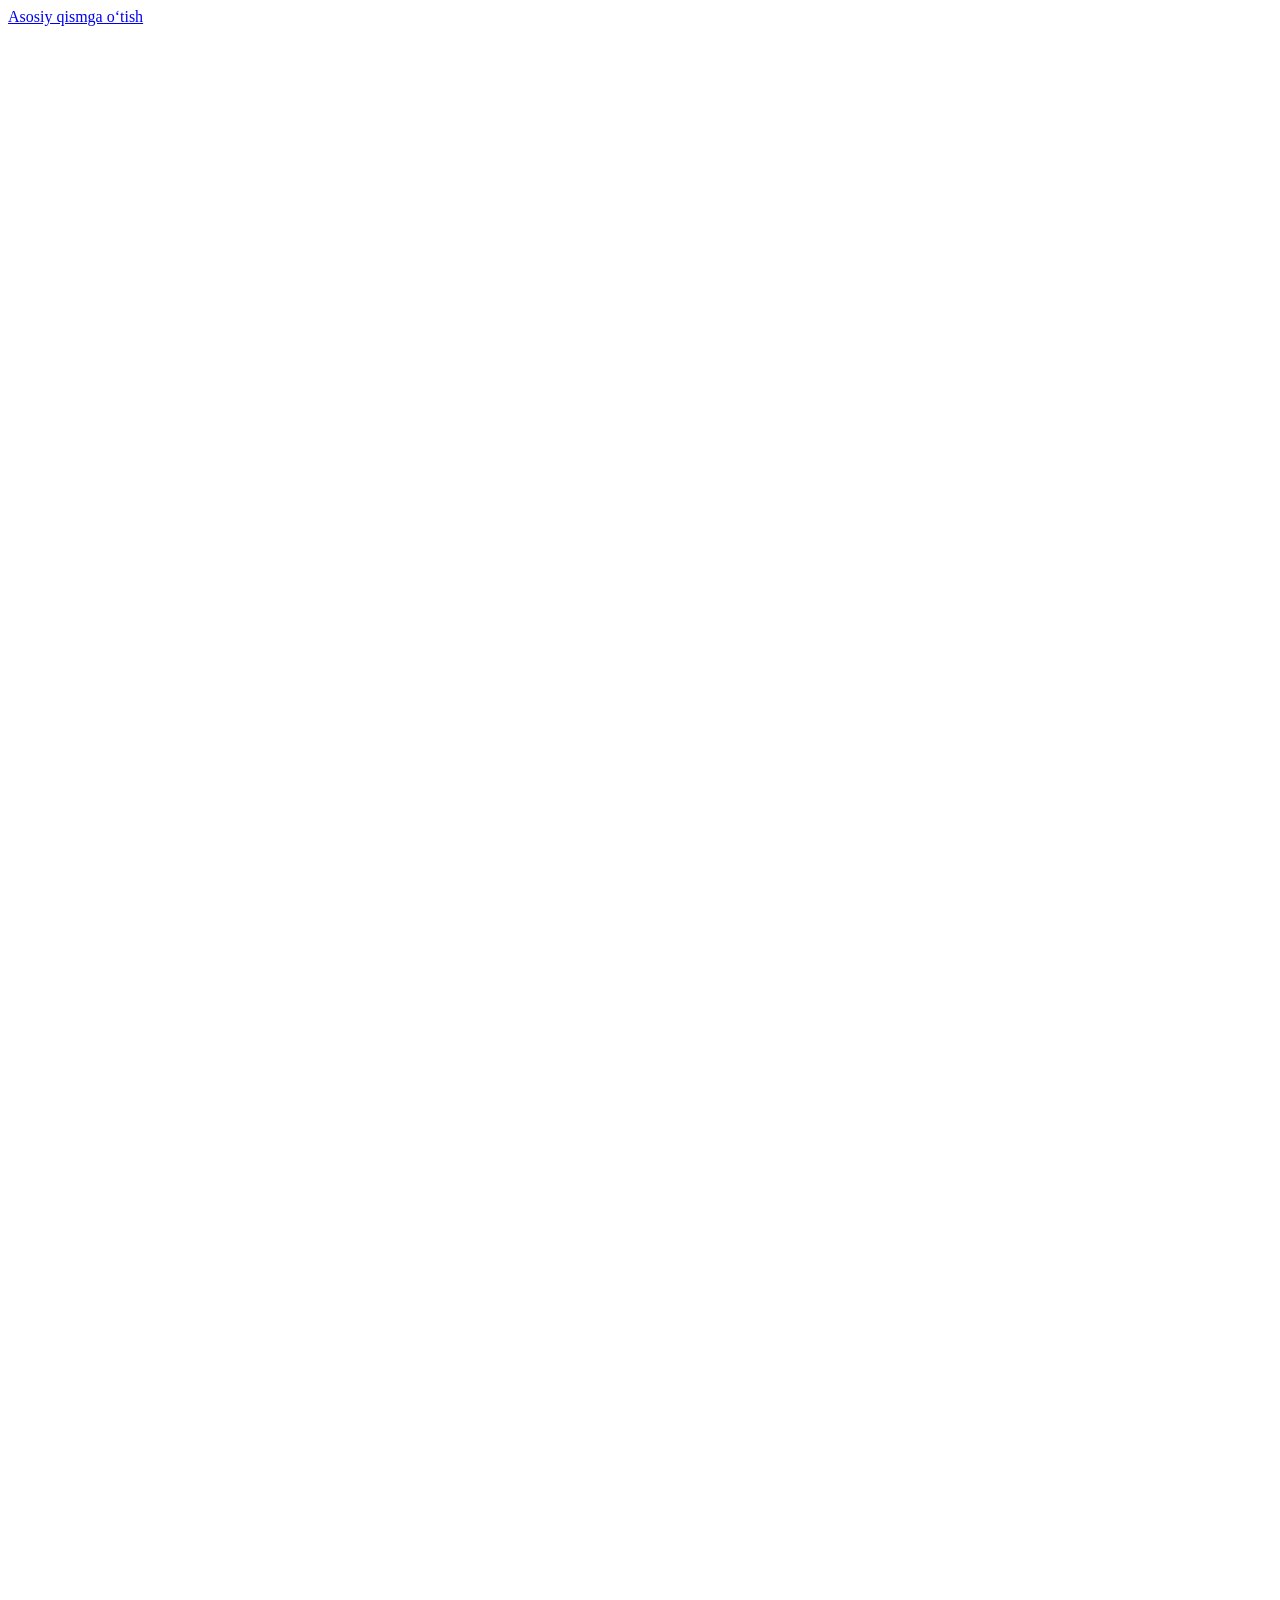
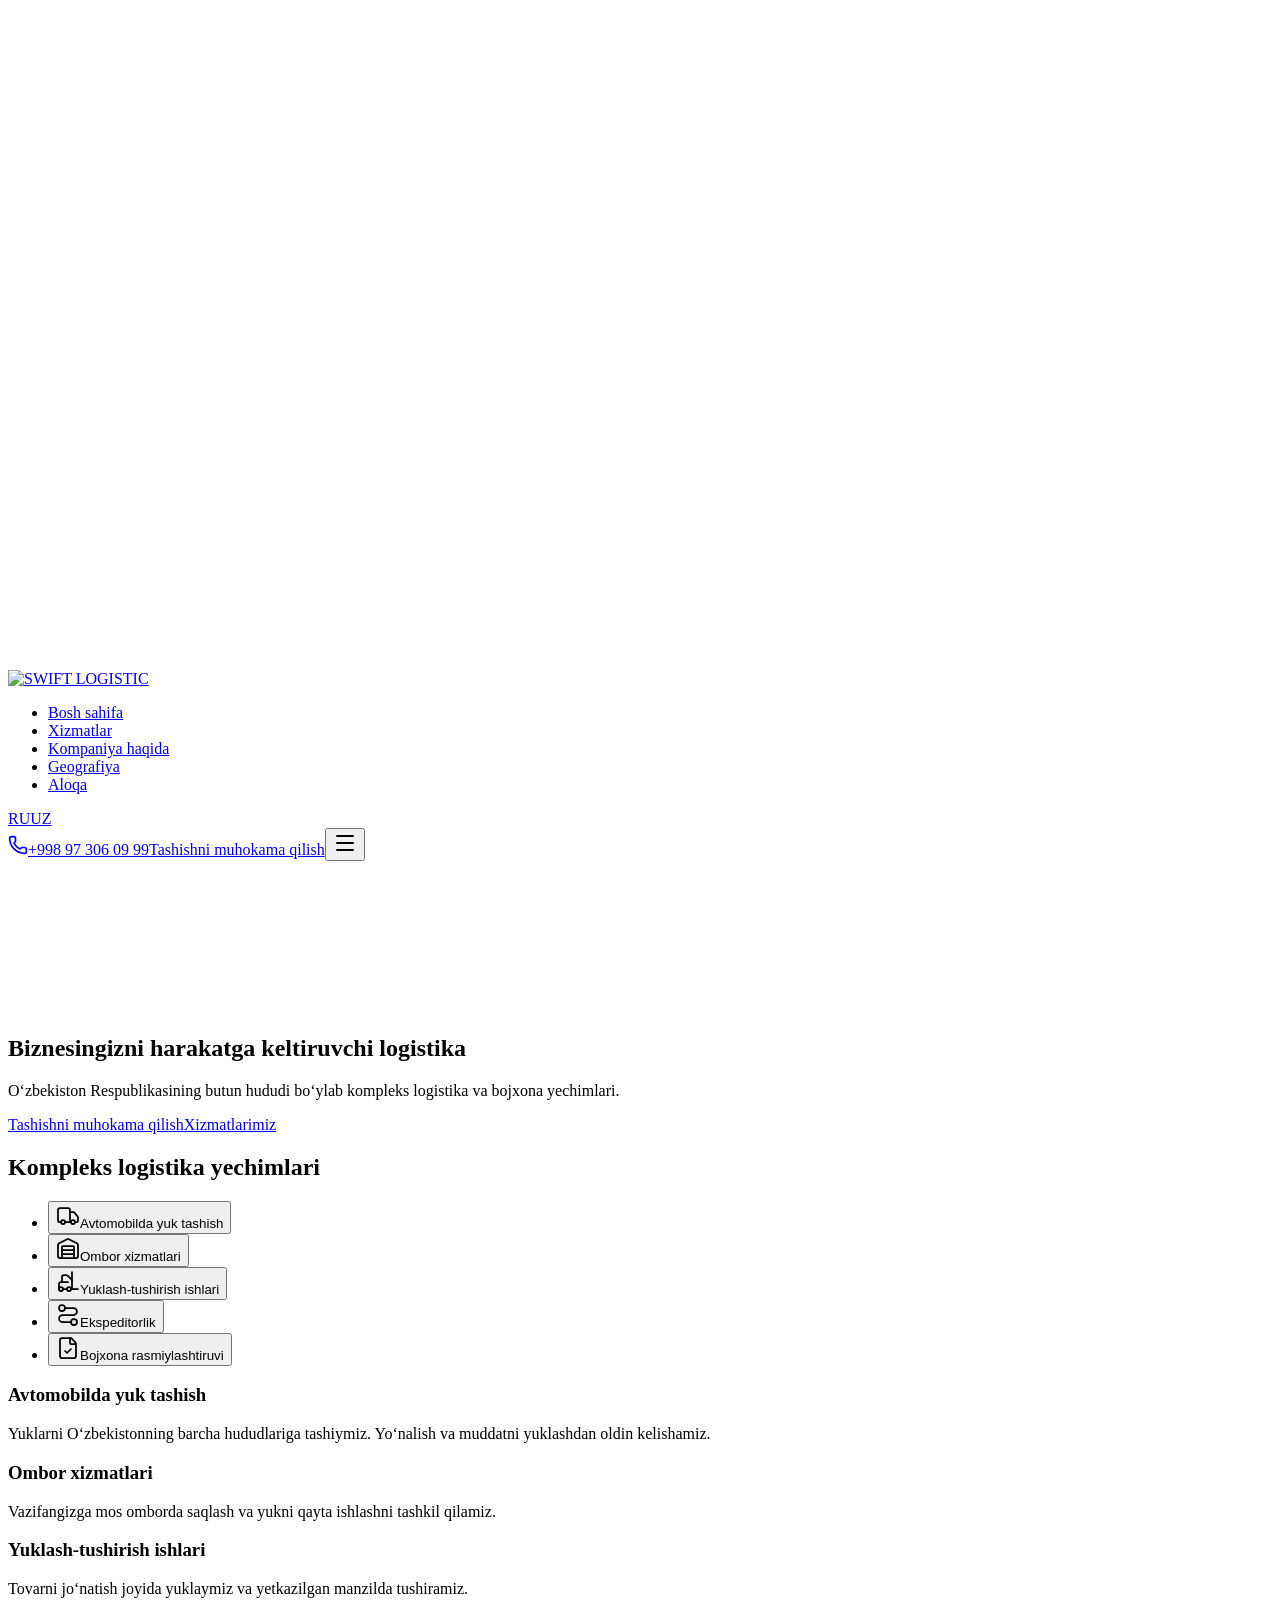
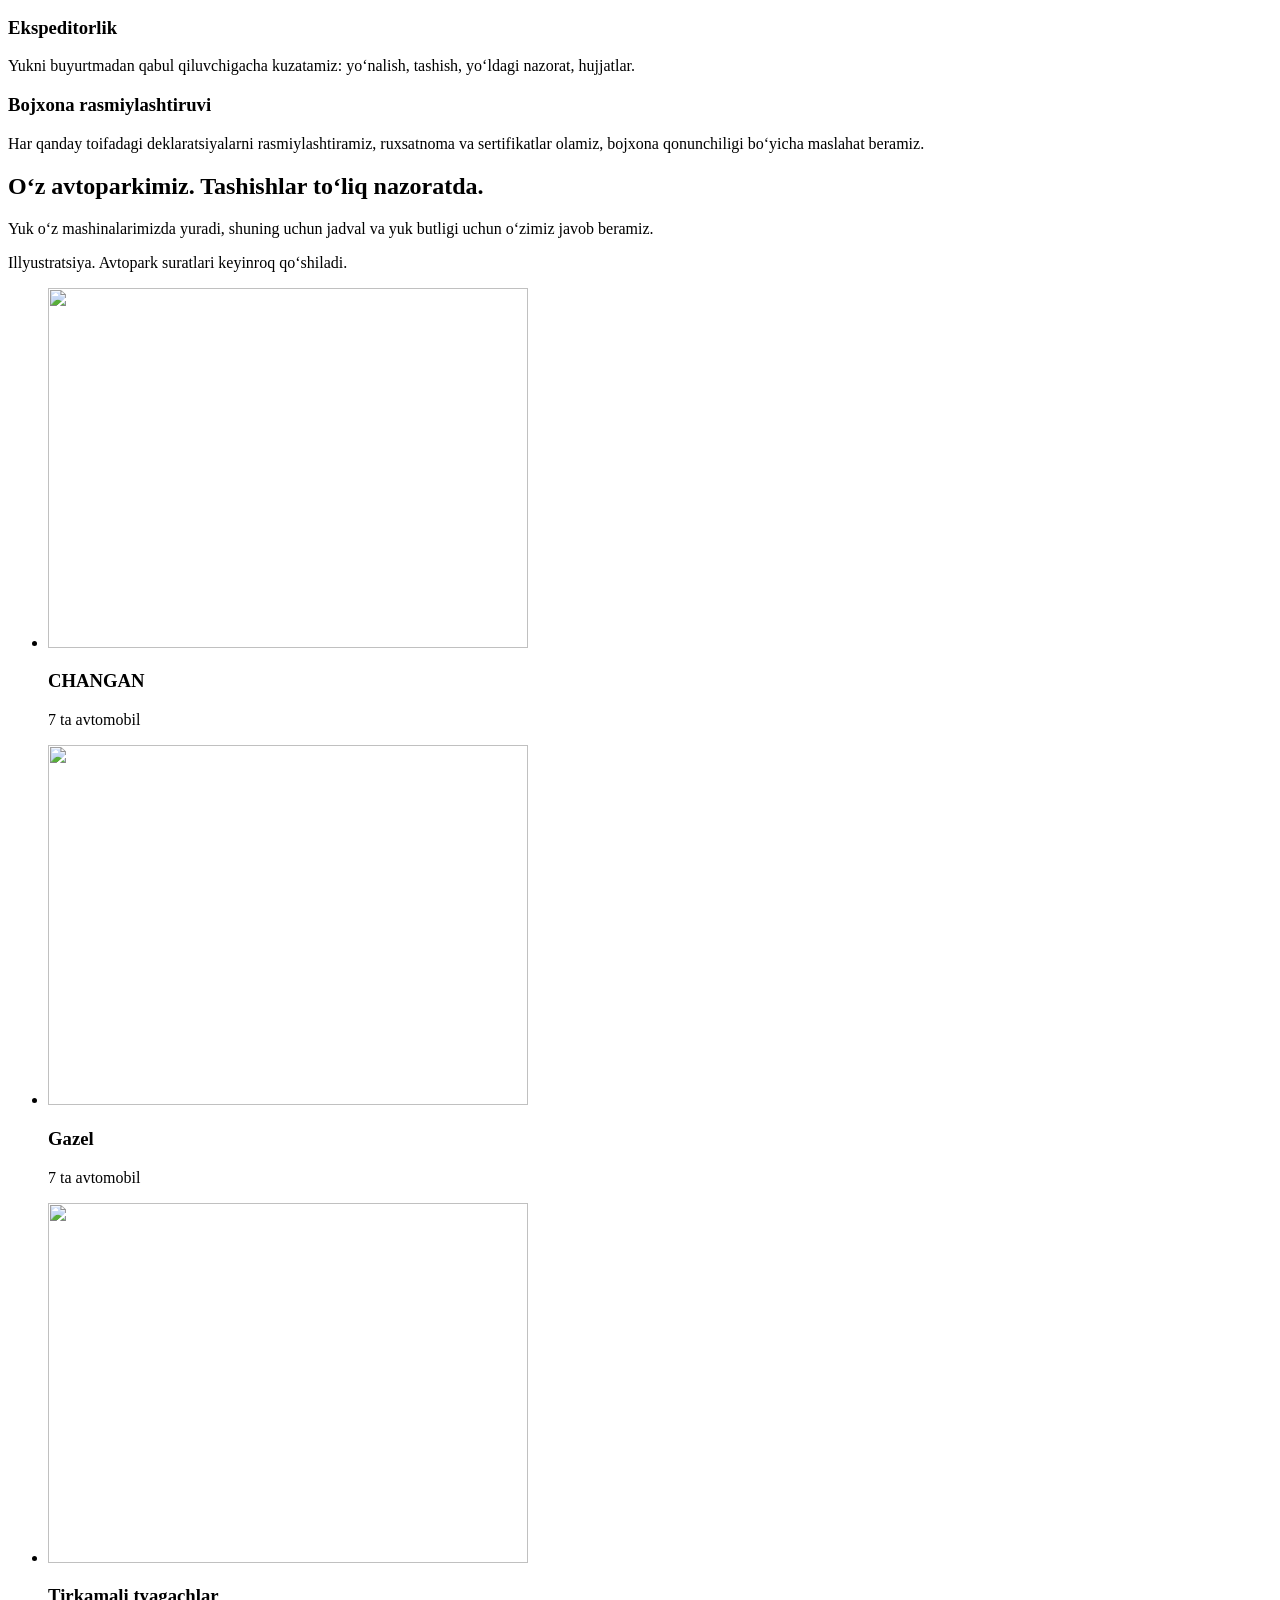
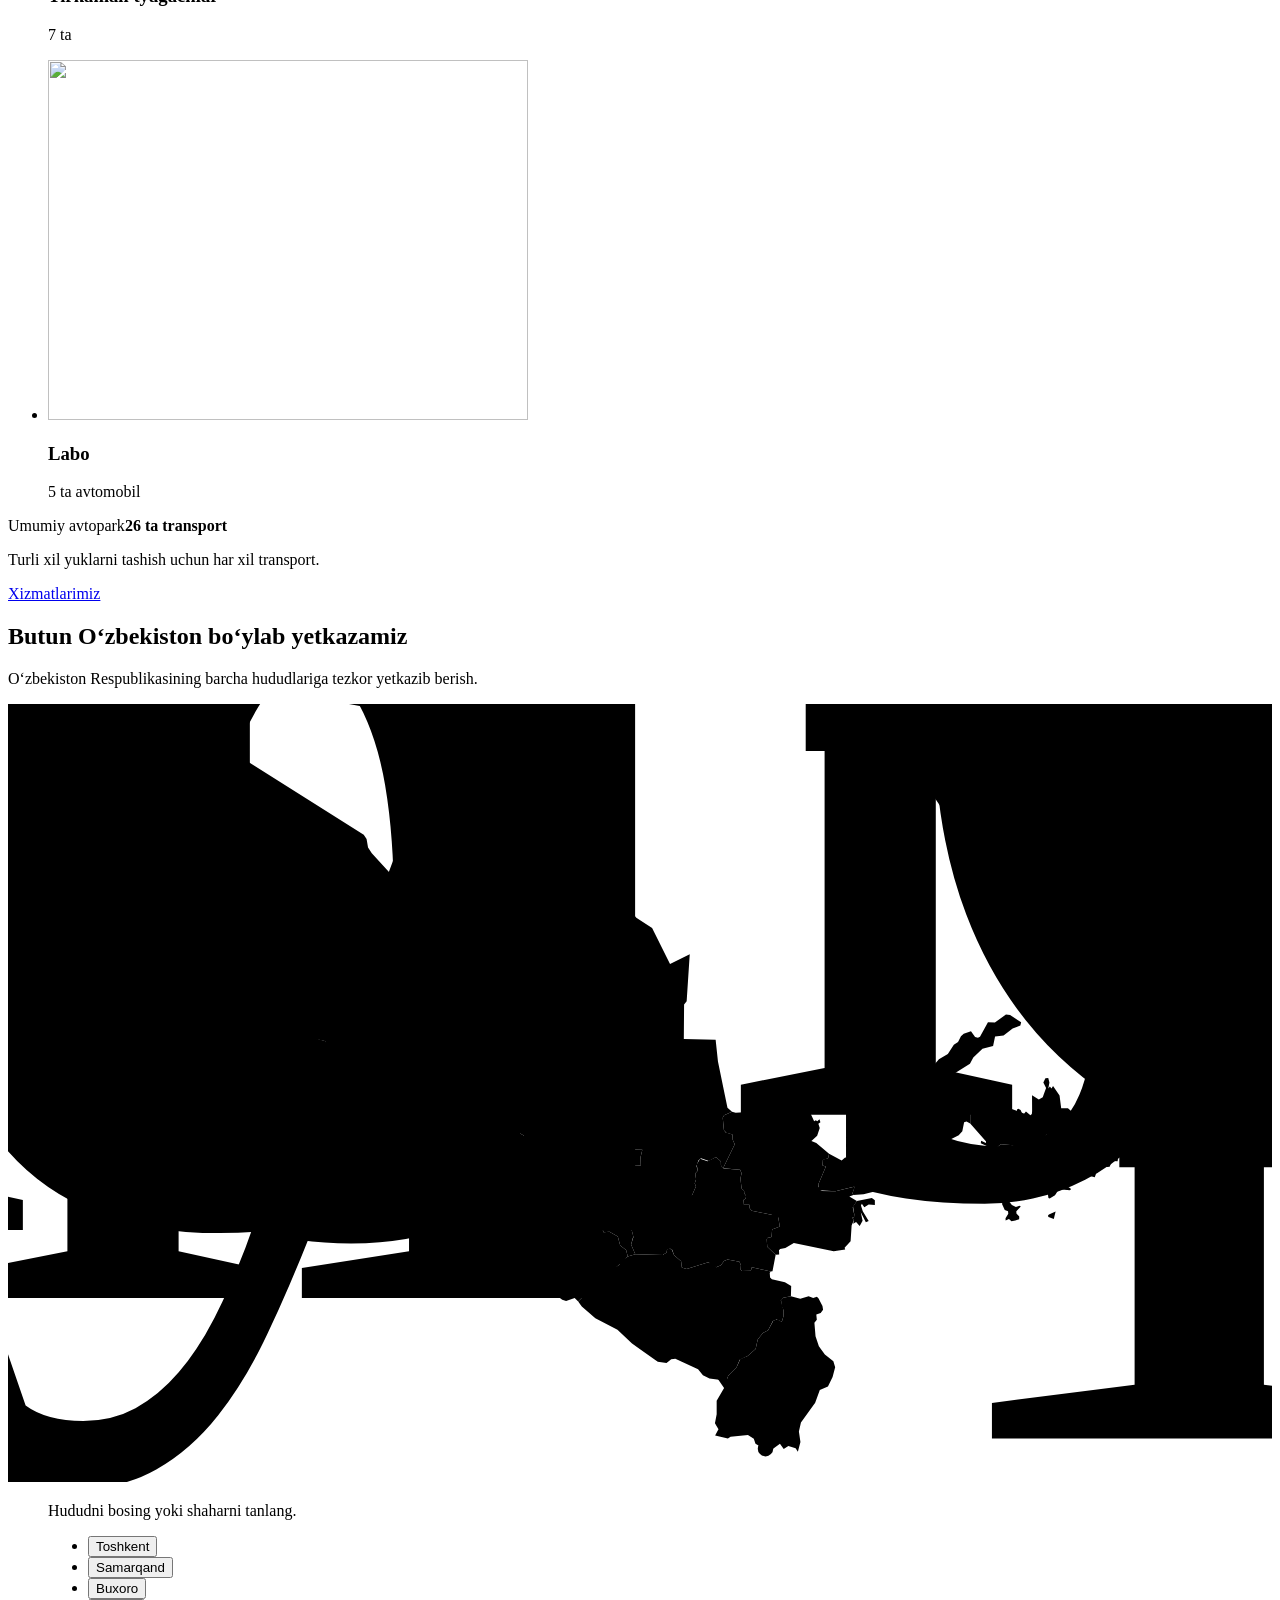
==== uz/index.html @ b2a59b8a "Телефон: интерактивная векторная карта с подсветкой регионов, карточка под картой Co-Authored-By: Cl" ====
<!doctype html>
<html lang="uz">
  <head>
    <meta charset="UTF-8" />
    <script>document.documentElement.classList.add('js');if(matchMedia('(max-width: 60rem)').matches&&!matchMedia('(prefers-reduced-motion: reduce)').matches)document.documentElement.classList.add('rv-pre')</script>
    <meta name="viewport" content="width=device-width, initial-scale=1, viewport-fit=cover" />
    <meta name="theme-color" content="#071B38" />
    <link rel="icon" type="image/png" href="/swift-logistic/favicon.png" />
    <link rel="apple-touch-icon" href="/swift-logistic/apple-touch-icon.png" />
    <title>SWIFT LOGISTIC: O‘zbekiston bo‘ylab yuk tashish va bojxona rasmiylashtiruvi</title>
    <meta name="description" content="SWIFT LOGISTIC yuklarni O‘zbekistonning barcha hududlariga o‘z avtoparkida tashiydi: avtomobilda tashish, ekspeditorlik, yuklash-tushirish, bojxona rasmiylashtiruvi. Telefon +998 97 306 09 99." />
    <meta name="robots" content="noindex, nofollow" />
    <link rel="canonical" href="https://farik9797.github.io/swift-logistic/uz/" />
    <link rel="alternate" hreflang="ru" href="https://farik9797.github.io/swift-logistic/" />
    <link rel="alternate" hreflang="uz" href="https://farik9797.github.io/swift-logistic/uz/" />
    <link rel="alternate" hreflang="x-default" href="https://farik9797.github.io/swift-logistic/" />
    <meta property="og:type" content="website" />
    <meta property="og:site_name" content="SWIFT LOGISTIC" />
    <meta property="og:locale" content="uz_UZ" />
    <meta property="og:locale:alternate" content="ru_RU" />
    <meta property="og:title" content="SWIFT LOGISTIC: O‘zbekiston bo‘ylab yuk tashish va bojxona rasmiylashtiruvi" />
    <meta property="og:description" content="SWIFT LOGISTIC yuklarni O‘zbekistonning barcha hududlariga o‘z avtoparkida tashiydi: avtomobilda tashish, ekspeditorlik, yuklash-tushirish, bojxona rasmiylashtiruvi. Telefon +998 97 306 09 99." />
    <meta property="og:url" content="https://farik9797.github.io/swift-logistic/uz/" />
    <meta property="og:image" content="https://farik9797.github.io/swift-logistic/og.jpg" />
    <meta property="og:image:width" content="1200" />
    <meta property="og:image:height" content="630" />
    <meta property="og:image:alt" content="Tungi trassadagi SWIFT LOGISTIC yuk mashinasi" />
    <meta name="twitter:card" content="summary_large_image" />
    <link rel="preload" as="image" href="/swift-logistic/media/video/hero-poster.webp" fetchpriority="high" />
    <script type="application/ld+json">{"@context":"https://schema.org","@type":"LocalBusiness","@id":"https://farik9797.github.io/swift-logistic/#company","name":"SWIFT LOGISTIC","url":"https://farik9797.github.io/swift-logistic/uz/","logo":"https://farik9797.github.io/swift-logistic/brand/icon-512.png","image":"https://farik9797.github.io/swift-logistic/og.jpg","description":"SWIFT LOGISTIC yuklarni O‘zbekistonning barcha hududlariga o‘z avtoparkida tashiydi: avtomobilda tashish, ekspeditorlik, yuklash-tushirish, bojxona rasmiylashtiruvi. Telefon +998 97 306 09 99.","telephone":"+998973060999","taxID":"311959524","address":{"@type":"PostalAddress","streetAddress":"Alixonto‘ra Sog‘uniy MFY, 30-mavze, 28a-uy","addressLocality":"Uchtepa tumani","addressRegion":"Toshkent viloyati","addressCountry":"UZ"},"areaServed":{"@type":"Country","name":"O‘zbekiston"},"knowsAbout":["Avtomobilda yuk tashish","Ombor xizmatlari","Yuklash-tushirish ishlari","Ekspeditorlik","Bojxona rasmiylashtiruvi"]}</script>
    <script type="module" crossorigin src="/swift-logistic/assets/index-CHuq3AME.js"></script>
    <link rel="stylesheet" crossorigin href="/swift-logistic/assets/index-CspkYD37.css">
  </head>
  <body>
    <div id="root"><link rel="preload" as="image" href="/swift-logistic/brand/logo-dark.webp"/><a class="skip" href="#services">Asosiy qismga o‘tish</a><div class="stage" aria-hidden="true"><div class="photos" aria-hidden="true"><div class="photos__layer photos__layer--hero" style="transform-origin:50% 50%;opacity:1"><video muted="" playsInline="" preload="auto" poster="/swift-logistic/media/video/hero-poster.webp" width="1920" height="1080"></video></div><div class="photos__layer" style="transform-origin:50% 60%;opacity:0"><img src="/swift-logistic/media/scenes/svc-truck-1920.webp" srcSet="/swift-logistic/media/scenes/svc-truck-960.webp 960w, /swift-logistic/media/scenes/svc-truck-1920.webp 1920w" sizes="100vw" width="1920" height="1072" alt="" decoding="async" loading="lazy" fetchPriority="low" style="object-position:50% 60%"/></div><div class="photos__layer" style="transform-origin:50% 55%;opacity:0"><img src="/swift-logistic/media/scenes/svc-warehouse-1920.webp" srcSet="/swift-logistic/media/scenes/svc-warehouse-960.webp 960w, /swift-logistic/media/scenes/svc-warehouse-1920.webp 1920w" sizes="100vw" width="1920" height="1072" alt="" decoding="async" loading="lazy" fetchPriority="low" style="object-position:50% 55%"/></div><div class="photos__layer" style="transform-origin:35% 55%;opacity:0"><img src="/swift-logistic/media/scenes/svc-loading-1920.webp" srcSet="/swift-logistic/media/scenes/svc-loading-960.webp 960w, /swift-logistic/media/scenes/svc-loading-1920.webp 1920w" sizes="100vw" width="1920" height="1072" alt="" decoding="async" loading="lazy" fetchPriority="low" style="object-position:35% 55%"/></div><div class="photos__layer" style="transform-origin:50% 50%;opacity:0"><img src="/swift-logistic/media/scenes/svc-route-1920.webp" srcSet="/swift-logistic/media/scenes/svc-route-960.webp 960w, /swift-logistic/media/scenes/svc-route-1920.webp 1920w" sizes="100vw" width="1920" height="1072" alt="" decoding="async" loading="lazy" fetchPriority="low" style="object-position:50% 50%"/></div><div class="photos__layer" style="transform-origin:50% 50%;opacity:0"><img src="/swift-logistic/media/scenes/svc-customs-1920.webp" srcSet="/swift-logistic/media/scenes/svc-customs-960.webp 960w, /swift-logistic/media/scenes/svc-customs-1920.webp 1920w" sizes="100vw" width="1920" height="1072" alt="" decoding="async" loading="lazy" fetchPriority="low" style="object-position:50% 50%"/></div><div class="photos__layer" style="transform-origin:45% 45%;opacity:0"><img src="/swift-logistic/media/scenes/fleet-1920.webp" srcSet="/swift-logistic/media/scenes/fleet-960.webp 960w, /swift-logistic/media/scenes/fleet-1920.webp 1920w" sizes="100vw" width="1920" height="1072" alt="" decoding="async" loading="lazy" fetchPriority="low" style="object-position:45% 45%"/></div><div class="photos__layer" style="transform-origin:45% 70%;opacity:0"><img src="/swift-logistic/media/scenes/forwarding-1920.webp" srcSet="/swift-logistic/media/scenes/forwarding-960.webp 960w, /swift-logistic/media/scenes/forwarding-1920.webp 1920w" sizes="100vw" width="1920" height="1072" alt="" decoding="async" loading="lazy" fetchPriority="low" style="object-position:45% 70%"/></div><div class="photos__layer" style="transform-origin:40% 55%;opacity:0"><img src="/swift-logistic/media/scenes/customs-1920.webp" srcSet="/swift-logistic/media/scenes/customs-960.webp 960w, /swift-logistic/media/scenes/customs-1920.webp 1920w" sizes="100vw" width="1920" height="1072" alt="" decoding="async" loading="lazy" fetchPriority="low" style="object-position:40% 55%"/></div><div class="photos__layer" style="transform-origin:50% 50%;opacity:0"><img src="/swift-logistic/media/scenes/ambient-1920.webp" srcSet="/swift-logistic/media/scenes/ambient-960.webp 960w, /swift-logistic/media/scenes/ambient-1920.webp 1920w" sizes="100vw" width="1920" height="1072" alt="" decoding="async" loading="lazy" fetchPriority="low" style="object-position:50% 50%"/></div><div class="photos__layer" style="transform-origin:62% 60%;opacity:0"><img src="/swift-logistic/media/scenes/contact-1920.webp" srcSet="/swift-logistic/media/scenes/contact-960.webp 960w, /swift-logistic/media/scenes/contact-1920.webp 1920w" sizes="100vw" width="1920" height="1072" alt="" decoding="async" loading="lazy" fetchPriority="low" style="object-position:62% 60%"/></div><div class="photos__layer photos__map" style="opacity:0;background-image:url(/swift-logistic/posters/geography.webp)"></div></div></div><div class="veil" aria-hidden="true"></div><header class="nav"><div class="nav__bg"></div><div class="container nav__in"><a class="nav__logo" href="#hero" aria-label="SWIFT LOGISTIC, bosh sahifaga"><img src="/swift-logistic/brand/logo-dark.webp" width="358" height="160" alt="SWIFT LOGISTIC"/></a><nav aria-label="Sayt bo‘limlari"><ul class="nav__links"><li><a href="#hero" aria-current="true">Bosh sahifa</a></li><li><a href="#services">Xizmatlar</a></li><li><a href="#about">Kompaniya haqida</a></li><li><a href="#geography">Geografiya</a></li><li><a href="#contact">Aloqa</a></li></ul></nav><div class="nav__side"><div class="lang" role="group" aria-label="Sayt tili"><a href="/swift-logistic/" hrefLang="ru" lang="ru">RU</a><a href="/swift-logistic/uz/" hrefLang="uz" lang="uz" aria-current="true">UZ</a></div><a class="nav__phone" href="tel:+998973060999" aria-label="Telefon: +998 97 306 09 99"><svg xmlns="http://www.w3.org/2000/svg" width="20" height="20" viewBox="0 0 24 24" fill="none" stroke="currentColor" stroke-width="2" stroke-linecap="round" stroke-linejoin="round" class="lucide lucide-phone" aria-hidden="true"><path d="M13.832 16.568a1 1 0 0 0 1.213-.303l.355-.465A2 2 0 0 1 17 15h3a2 2 0 0 1 2 2v3a2 2 0 0 1-2 2A18 18 0 0 1 2 4a2 2 0 0 1 2-2h3a2 2 0 0 1 2 2v3a2 2 0 0 1-.8 1.6l-.468.351a1 1 0 0 0-.292 1.233 14 14 0 0 0 6.392 6.384"></path></svg><span>+998 97 306 09 99</span></a><a class="btn btn--quiet btn--sm" href="#contact">Tashishni muhokama qilish</a><button type="button" class="nav__burger" aria-label="Menyu" aria-expanded="false" aria-controls="menu"><svg xmlns="http://www.w3.org/2000/svg" width="24" height="24" viewBox="0 0 24 24" fill="none" stroke="currentColor" stroke-width="2" stroke-linecap="round" stroke-linejoin="round" class="lucide lucide-menu" aria-hidden="true"><path d="M4 5h16"></path><path d="M4 12h16"></path><path d="M4 19h16"></path></svg></button></div></div><div class="progress" role="progressbar" aria-label="Sahifani aylantirish jarayoni" aria-valuemin="0" aria-valuemax="100"><i></i></div></header><main class="page"><section id="hero" class="scene hero" style="--len:3" aria-labelledby="hero-title"><div class="scene__pin" style="--bg:url(/swift-logistic/media/scenes/hero-mobile.webp)"><video class="hero__mvideo" muted="" loop="" playsInline="" preload="none" poster="/swift-logistic/media/video/hero-mobile-poster.webp" aria-hidden="true"></video><div class="container hero__in"><div class="copy"><h1 id="hero-title">Biznesingizni harakatga keltiruvchi logistika</h1><p class="lead">O‘zbekiston Respublikasining butun hududi bo‘ylab kompleks logistika va bojxona yechimlari.</p><div class="actions"><a class="btn" href="#contact">Tashishni muhokama qilish</a><a class="btn btn--quiet" href="#services">Xizmatlarimiz</a></div></div></div></div></section><section id="services" class="scene services" style="--len:5" aria-labelledby="services-title"><div class="scene__pin" style="--bg:url(/swift-logistic/media/scenes/svc-truck-mobile.webp)"><div class="container services__in"><div class="copy"><h2 id="services-title">Kompleks logistika yechimlari</h2><ul class="svc-list"><li><button type="button" class="svc" data-on="true" aria-controls="svc-0" aria-expanded="true"><svg xmlns="http://www.w3.org/2000/svg" width="24" height="24" viewBox="0 0 24 24" fill="none" stroke="currentColor" stroke-width="1.75" stroke-linecap="round" stroke-linejoin="round" class="lucide lucide-truck" aria-hidden="true"><path d="M14 18V6a2 2 0 0 0-2-2H4a2 2 0 0 0-2 2v11a1 1 0 0 0 1 1h2"></path><path d="M15 18H9"></path><path d="M19 18h2a1 1 0 0 0 1-1v-3.65a1 1 0 0 0-.22-.624l-3.48-4.35A1 1 0 0 0 17.52 8H14"></path><circle cx="17" cy="18" r="2"></circle><circle cx="7" cy="18" r="2"></circle></svg>Avtomobilda yuk tashish</button></li><li><button type="button" class="svc" data-on="false" aria-controls="svc-1" aria-expanded="false"><svg xmlns="http://www.w3.org/2000/svg" width="24" height="24" viewBox="0 0 24 24" fill="none" stroke="currentColor" stroke-width="1.75" stroke-linecap="round" stroke-linejoin="round" class="lucide lucide-warehouse" aria-hidden="true"><path d="M18 21V10a1 1 0 0 0-1-1H7a1 1 0 0 0-1 1v11"></path><path d="M22 19a2 2 0 0 1-2 2H4a2 2 0 0 1-2-2V8a2 2 0 0 1 1.132-1.803l7.95-3.974a2 2 0 0 1 1.837 0l7.948 3.974A2 2 0 0 1 22 8z"></path><path d="M6 13h12"></path><path d="M6 17h12"></path></svg>Ombor xizmatlari</button></li><li><button type="button" class="svc" data-on="false" aria-controls="svc-2" aria-expanded="false"><svg xmlns="http://www.w3.org/2000/svg" width="24" height="24" viewBox="0 0 24 24" fill="none" stroke="currentColor" stroke-width="1.75" stroke-linecap="round" stroke-linejoin="round" class="lucide lucide-forklift" aria-hidden="true"><path d="M12 12H5a2 2 0 0 0-2 2v5"></path><path d="M15 19h7"></path><path d="M16 19V2"></path><path d="M6 12V7a2 2 0 0 1 2-2h2.172a2 2 0 0 1 1.414.586l3.828 3.828A2 2 0 0 1 16 10.828"></path><path d="M7 19h4"></path><circle cx="13" cy="19" r="2"></circle><circle cx="5" cy="19" r="2"></circle></svg>Yuklash-tushirish ishlari</button></li><li><button type="button" class="svc" data-on="false" aria-controls="svc-3" aria-expanded="false"><svg xmlns="http://www.w3.org/2000/svg" width="24" height="24" viewBox="0 0 24 24" fill="none" stroke="currentColor" stroke-width="1.75" stroke-linecap="round" stroke-linejoin="round" class="lucide lucide-route" aria-hidden="true"><path d="M9 5h8.5a1 1 0 010 7h-11a1 1 0 000 7H15"></path><circle cx="18" cy="19" r="3"></circle><circle cx="6" cy="5" r="3"></circle></svg>Ekspeditorlik</button></li><li><button type="button" class="svc" data-on="false" aria-controls="svc-4" aria-expanded="false"><svg xmlns="http://www.w3.org/2000/svg" width="24" height="24" viewBox="0 0 24 24" fill="none" stroke="currentColor" stroke-width="1.75" stroke-linecap="round" stroke-linejoin="round" class="lucide lucide-file-check" aria-hidden="true"><path d="M6 22a2 2 0 0 1-2-2V4a2 2 0 0 1 2-2h8a2.4 2.4 0 0 1 1.704.706l3.588 3.588A2.4 2.4 0 0 1 20 8v12a2 2 0 0 1-2 2z"></path><path d="M14 2v5a1 1 0 0 0 1 1h5"></path><path d="m9 15 2 2 4-4"></path></svg>Bojxona rasmiylashtiruvi</button></li></ul><div class="svc-detail"><div id="svc-0" data-on="true"><h3>Avtomobilda yuk tashish</h3><p>Yuklarni O‘zbekistonning barcha hududlariga tashiymiz. Yo‘nalish va muddatni yuklashdan oldin kelishamiz.</p></div><div id="svc-1" data-on="false"><h3>Ombor xizmatlari</h3><p>Vazifangizga mos omborda saqlash va yukni qayta ishlashni tashkil qilamiz.</p></div><div id="svc-2" data-on="false"><h3>Yuklash-tushirish ishlari</h3><p>Tovarni jo‘natish joyida yuklaymiz va yetkazilgan manzilda tushiramiz.</p></div><div id="svc-3" data-on="false"><h3>Ekspeditorlik</h3><p>Yukni buyurtmadan qabul qiluvchigacha kuzatamiz: yo‘nalish, tashish, yo‘ldagi nazorat, hujjatlar.</p></div><div id="svc-4" data-on="false"><h3>Bojxona rasmiylashtiruvi</h3><p>Har qanday toifadagi deklaratsiyalarni rasmiylashtiramiz, ruxsatnoma va sertifikatlar olamiz, bojxona qonunchiligi bo‘yicha maslahat beramiz.</p></div></div></div></div></div></section><section id="fleet" class="scene scene--right fleet" style="--len:3" aria-labelledby="fleet-title"><div class="scene__pin" style="--bg:url(/swift-logistic/media/scenes/fleet-mobile.webp)"><div class="container fleet__in"><div class="copy"><h2 id="fleet-title">O‘z avtoparkimiz. Tashishlar to‘liq nazoratda.</h2><p class="lead">Yuk o‘z mashinalarimizda yuradi, shuning uchun jadval va yuk butligi uchun o‘zimiz javob beramiz.</p><p class="note">Illyustratsiya. Avtopark suratlari keyinroq qo‘shiladi.</p></div><ul class="fleet__types" aria-label="Avtopark tarkibi"><li class="vcard"><img src="/swift-logistic/media/fleet/changan.webp" width="480" height="360" alt="" loading="lazy" decoding="async"/><div class="vcard__text"><h3>CHANGAN</h3><p><span class="vcard__num num" data-count="7">7</span> <!-- -->ta avtomobil</p></div></li><li class="vcard"><img src="/swift-logistic/media/fleet/gazel.webp" width="480" height="360" alt="" loading="lazy" decoding="async"/><div class="vcard__text"><h3>Gazel</h3><p><span class="vcard__num num" data-count="7">7</span> <!-- -->ta avtomobil</p></div></li><li class="vcard"><img src="/swift-logistic/media/fleet/tractor.webp" width="480" height="360" alt="" loading="lazy" decoding="async"/><div class="vcard__text"><h3>Tirkamali tyagachlar</h3><p><span class="vcard__num num" data-count="7">7</span> <!-- -->ta</p></div></li><li class="vcard"><img src="/swift-logistic/media/fleet/labo.webp" width="480" height="360" alt="" loading="lazy" decoding="async"/><div class="vcard__text"><h3>Labo</h3><p><span class="vcard__num num" data-count="5">5</span> <!-- -->ta avtomobil</p></div></li></ul><div class="fleet__total"><p class="fleet__sum"><span>Umumiy avtopark</span><strong><span class="num" data-count="26">26</span> <!-- -->ta transport</strong></p><p class="fleet__desc">Turli xil yuklarni tashish uchun har xil transport.</p><a class="btn btn--quiet" href="#services">Xizmatlarimiz</a></div></div></div></section><section id="geography" class="scene scene--top geo" style="--len:3.4" aria-labelledby="geo-title"><div class="scene__pin"><div class="container geo__in"><div class="copy"><h2 id="geo-title">Butun O‘zbekiston bo‘ylab yetkazamiz</h2><p class="lead">O‘zbekiston Respublikasining barcha hududlariga tezkor yetkazib berish.</p></div><div class="geo__static"><svg class="geo-svg" viewBox="-6.8239323410042285 -4.558999999999996 14.741563090452887 9.073999999999995" role="group" aria-label="O‘zbekiston Respublikasining hududlar, shaharlar va yetkazib berish yo‘nalishlari ko‘rsatilgan xaritasi"><g class="geo-svg__regions"><path d="M5.394 1.360L5.373 1.447L5.311 1.424L5.304 1.410L5.316 1.395L5.394 1.360ZM5.565 1.088L5.574 1.099L5.559 1.113L5.432 1.101L5.387 1.170L5.325 1.209L5.310 1.202L5.300 1.126L5.276 1.091L5.250 1.152L5.196 1.146L5.135 1.089L5.078 1.056L5.017 1.052L4.995 1.026L4.955 1.086L4.844 1.076L4.801 1.083L4.774 1.112L4.521 1.150L4.491 1.128L4.447 1.006L4.332 0.985L4.343 0.950L4.319 0.894L4.353 0.860L4.413 0.845L4.448 0.793L4.606 0.671L4.664 0.614L4.717 0.607L4.753 0.575L4.900 0.588L4.852 0.654L5.008 0.733L5.112 0.633L5.241 0.576L5.287 0.653L5.304 0.634L5.405 0.660L5.463 0.729L5.605 0.752L5.632 0.733L5.663 0.767L5.722 0.790L5.726 0.890L5.629 0.924L5.608 0.981L5.523 1.034L5.524 1.063L5.565 1.088ZM4.811 1.192L4.884 1.285L4.931 1.307L4.973 1.292L4.988 1.303L4.936 1.356L4.937 1.382L4.970 1.418L4.969 1.449L4.925 1.466L4.879 1.474L4.850 1.446L4.811 1.464L4.810 1.439L4.842 1.387L4.839 1.358L4.801 1.341L4.769 1.271L4.787 1.205L4.811 1.192Z" data-on="false"></path><path d="M4.992 -0.848L4.983 -0.810L4.893 -0.773L4.787 -0.694L4.688 -0.680L4.665 -0.570L4.541 -0.537L4.434 -0.436L4.395 -0.362L4.181 -0.228L4.165 -0.202L4.179 -0.170L4.206 -0.156L4.312 -0.144L4.407 -0.055L4.352 0.044L4.356 0.076L4.383 0.090L4.361 0.154L4.398 0.215L4.398 0.334L4.355 0.310L4.327 0.318L4.306 0.423L4.264 0.472L4.132 0.537L4.061 0.592L3.906 0.644L3.822 0.720L3.789 0.703L3.685 0.575L3.630 0.547L3.580 0.561L3.551 0.595L3.533 0.651L3.535 0.754L3.452 0.783L3.538 1.007L3.532 1.056L3.459 1.052L3.462 1.081L3.517 1.131L3.517 1.155L3.452 1.167L3.359 1.133L3.373 1.080L3.356 1.029L3.374 0.931L3.396 0.890L3.377 0.843L3.391 0.835L3.360 0.827L3.394 0.762L3.354 0.766L3.370 0.738L3.344 0.692L3.298 0.697L3.305 0.662L3.262 0.669L3.270 0.643L3.230 0.615L3.223 0.578L3.136 0.503L3.108 0.505L3.103 0.481L3.089 0.484L3.084 0.442L3.040 0.398L3.085 0.366L3.133 0.263L3.184 0.240L3.213 0.194L3.261 0.185L3.326 0.141L3.344 0.035L3.327 -0.017L3.336 -0.029L3.399 -0.045L3.466 -0.110L3.605 -0.125L3.589 -0.169L3.599 -0.195L3.661 -0.223L3.772 -0.318L3.988 -0.363L4.033 -0.415L4.137 -0.476L4.207 -0.586L4.256 -0.616L4.290 -0.685L4.322 -0.712L4.407 -0.742L4.455 -0.675L4.488 -0.666L4.512 -0.677L4.605 -0.847L4.686 -0.843L4.815 -0.938L4.863 -0.931L4.992 -0.848Z" data-on="false"></path><path d="M4.407 -0.055L4.555 -0.121L4.631 -0.002L4.621 0.080L4.632 0.111L4.676 0.101L4.740 0.157L4.823 0.160L4.897 0.192L4.940 0.242L4.944 0.170L4.959 0.161L4.986 0.175L5.012 0.237L5.048 0.193L5.100 0.237L5.117 0.223L5.120 0.188L5.119 0.003L5.198 0.053L5.244 0.026L5.283 -0.081L5.251 -0.144L5.275 -0.193L5.308 -0.197L5.322 -0.144L5.309 -0.075L5.327 -0.097L5.346 -0.075L5.364 -0.103L5.440 0.008L5.459 0.156L5.538 0.155L5.581 0.193L5.636 0.154L5.674 0.162L5.695 0.309L5.679 0.351L5.701 0.344L5.674 0.449L5.597 0.459L5.430 0.434L5.288 0.460L5.241 0.510L5.263 0.554L5.112 0.633L5.025 0.730L4.852 0.654L4.900 0.588L4.753 0.575L4.717 0.607L4.664 0.614L4.621 0.654L4.629 0.612L4.521 0.564L4.526 0.534L4.581 0.561L4.583 0.543L4.398 0.334L4.398 0.215L4.361 0.154L4.383 0.090L4.356 0.076L4.352 0.044L4.407 -0.055Z" data-on="false"></path><path d="M5.804 0.277L5.852 0.328L5.917 0.341L5.918 0.379L5.965 0.393L6.020 0.470L6.049 0.483L6.207 0.486L6.208 0.532L6.308 0.480L6.346 0.514L6.413 0.516L6.418 0.536L6.359 0.588L6.144 0.680L6.126 0.708L6.117 0.775L6.054 0.772L6.024 0.839L5.995 0.841L5.891 0.790L5.842 0.738L5.819 0.748L5.833 0.792L5.828 0.838L5.875 0.891L5.851 0.961L5.714 0.924L5.726 0.912L5.753 0.897L5.726 0.890L5.722 0.795L5.711 0.780L5.663 0.767L5.632 0.733L5.605 0.752L5.463 0.729L5.413 0.665L5.366 0.646L5.296 0.634L5.291 0.655L5.241 0.576L5.263 0.554L5.241 0.510L5.288 0.460L5.366 0.439L5.666 0.452L5.680 0.443L5.701 0.344L5.773 0.326L5.804 0.277Z" data-on="false"></path><path d="M3.359 1.133L3.317 1.118L3.154 1.159L3.035 1.166L3.025 1.148L3.051 1.068L2.826 1.124L2.632 1.113L2.627 1.041L2.715 0.834L2.676 0.824L2.682 0.753L2.741 0.738L2.752 0.687L2.899 0.765L2.939 0.731L3.013 0.741L3.018 0.728L3.004 0.720L3.023 0.683L3.010 0.634L2.984 0.626L2.973 0.599L2.965 0.515L2.976 0.491L2.981 0.436L2.994 0.443L3.003 0.420L3.040 0.398L3.084 0.442L3.089 0.484L3.103 0.481L3.108 0.505L3.153 0.510L3.219 0.573L3.230 0.615L3.270 0.643L3.262 0.669L3.305 0.662L3.298 0.697L3.344 0.692L3.370 0.738L3.354 0.766L3.394 0.762L3.360 0.827L3.391 0.835L3.377 0.843L3.396 0.890L3.374 0.931L3.356 1.029L3.373 1.080L3.359 1.133ZM3.251 1.203L3.286 1.229L3.286 1.285L3.214 1.279L3.163 1.311L3.134 1.270L3.124 1.289L3.145 1.356L3.214 1.472L3.181 1.485L3.122 1.369L3.143 1.468L3.109 1.530L3.067 1.482L3.033 1.502L3.043 1.455L3.018 1.431L3.042 1.434L3.046 1.396L3.031 1.303L3.076 1.238L3.251 1.203Z" data-on="false"></path><path d="M3.035 1.166L2.988 1.186L3.076 1.238L3.028 1.314L3.046 1.396L3.042 1.434L3.018 1.431L3.043 1.455L3.015 1.522L3.003 1.707L2.933 1.782L2.940 1.802L2.806 1.822L2.341 1.727L2.242 1.787L2.182 1.797L2.168 1.812L2.170 1.860L2.129 1.864L2.031 1.771L2.025 1.685L2.031 1.668L2.081 1.656L2.088 1.570L2.177 1.534L2.160 1.433L2.147 1.412L1.851 1.351L1.826 1.321L1.822 1.281L1.759 1.281L1.754 1.225L1.780 1.207L1.784 1.175L1.763 1.149L1.761 1.117L1.732 1.091L1.718 0.975L1.732 0.913L1.714 0.872L1.516 0.855L1.652 0.575L1.628 0.523L1.625 0.463L1.553 0.441L1.526 0.411L1.512 0.266L1.528 0.238L1.620 0.197L1.663 0.208L2.363 0.166L2.428 0.193L2.505 0.150L2.578 0.307L2.597 0.295L2.614 0.307L2.640 0.283L2.651 0.320L2.627 0.336L2.643 0.385L2.613 0.477L2.546 0.539L2.603 0.562L2.752 0.687L2.741 0.738L2.680 0.758L2.676 0.824L2.715 0.834L2.627 1.041L2.627 1.106L2.655 1.121L2.826 1.124L3.054 1.068L3.025 1.148L3.035 1.166Z" data-on="false"></path><path d="M2.129 1.864L2.092 2.056L2.071 2.060L1.851 2.011L1.840 2.051L1.737 2.054L1.720 2.040L1.724 1.988L1.707 1.945L1.568 1.919L1.527 1.936L1.490 1.986L1.435 2.010L1.343 1.952L1.091 2.030L1.035 2.013L1.026 1.939L0.945 1.869L0.922 1.807L0.900 1.794L0.863 1.799L0.857 1.839L0.813 1.867L0.492 1.858L0.443 1.746L0.470 1.657L0.447 1.565L0.393 1.492L0.490 1.466L0.515 1.424L0.568 1.449L0.627 1.444L0.661 1.340L0.642 1.311L0.680 1.206L0.790 1.241L0.821 1.281L0.960 1.334L1.122 1.299L1.179 1.248L1.188 1.217L1.140 1.203L1.200 1.065L1.185 1.034L1.201 0.983L1.191 0.916L1.220 0.886L1.208 0.812L1.248 0.744L1.335 0.774L1.435 0.724L1.490 0.778L1.491 0.824L1.522 0.859L1.714 0.872L1.732 0.913L1.718 0.975L1.732 1.091L1.761 1.117L1.763 1.149L1.784 1.175L1.780 1.207L1.754 1.225L1.759 1.281L1.822 1.281L1.826 1.321L1.851 1.351L2.147 1.412L2.160 1.433L2.177 1.534L2.088 1.570L2.081 1.656L2.031 1.668L2.025 1.685L2.031 1.771L2.129 1.864Z" data-on="false"></path><path d="M2.071 2.060L2.060 2.076L2.064 2.130L2.085 2.151L2.237 2.186L2.310 2.230L2.307 2.347L2.218 2.367L2.189 2.398L2.220 2.509L2.221 2.580L2.201 2.645L2.141 2.618L2.097 2.637L2.041 2.744L1.980 2.778L1.920 2.853L1.895 2.963L1.802 3.044L1.710 3.089L1.673 3.176L1.575 3.275L1.551 3.368L1.529 3.383L1.519 3.356L1.467 3.323L1.357 3.307L1.281 3.270L1.224 3.201L0.959 3.077L0.911 3.084L0.856 3.126L0.754 3.113L0.454 2.900L0.284 2.738L0.026 2.606L-0.132 2.467L-0.174 2.410L-0.059 2.294L0.214 2.186L0.218 2.168L0.179 2.092L0.248 2.009L0.284 1.999L0.404 1.886L0.492 1.858L0.813 1.867L0.857 1.839L0.863 1.799L0.877 1.793L0.916 1.800L0.945 1.869L1.026 1.939L1.035 2.013L1.091 2.030L1.343 1.952L1.435 2.010L1.490 1.986L1.527 1.936L1.568 1.919L1.707 1.945L1.724 1.988L1.720 2.040L1.737 2.054L1.840 2.051L1.851 2.011L2.071 2.060Z" data-on="false"></path><path d="M2.307 2.347L2.416 2.377L2.514 2.348L2.567 2.370L2.610 2.354L2.628 2.371L2.675 2.463L2.682 2.505L2.654 2.545L2.603 2.562L2.609 2.623L2.581 2.658L2.594 2.814L2.633 2.932L2.703 3.028L2.802 3.107L2.823 3.176L2.793 3.290L2.739 3.401L2.644 3.442L2.590 3.590L2.424 3.822L2.400 3.926L2.418 4.047L2.388 4.161L2.362 4.121L2.277 4.096L2.223 4.130L2.179 4.068L2.095 4.130L1.996 4.165L1.980 4.158L1.958 4.107L1.894 4.068L1.874 4.009L1.806 3.966L1.603 3.987L1.572 4.007L1.423 3.971L1.462 3.899L1.421 3.828L1.441 3.725L1.441 3.567L1.536 3.404L1.529 3.383L1.563 3.344L1.575 3.275L1.673 3.176L1.717 3.081L1.802 3.044L1.895 2.963L1.920 2.853L1.980 2.778L2.041 2.744L2.103 2.632L2.152 2.620L2.201 2.645L2.221 2.580L2.220 2.509L2.199 2.465L2.191 2.390L2.218 2.367L2.307 2.347Z" data-on="false"></path><path d="M-4.163 -3.974L-2.675 -3.033L-2.642 -2.985L-2.625 -2.886L-2.581 -2.818L-1.962 -2.143L-1.931 -2.131L-1.850 -1.998L-1.813 -1.964L-1.598 -1.903L-2.040 -1.047L-2.058 -0.827L-1.955 -0.630L-2.145 -0.511L-1.603 0.269L-1.811 0.364L-1.837 0.351L-1.926 0.207L-2.054 0.065L-2.132 0.011L-2.353 -0.040L-2.392 -0.020L-2.447 0.062L-2.501 0.048L-2.559 -0.040L-2.633 -0.064L-2.899 -0.290L-2.964 -0.407L-3.040 -0.427L-3.100 -0.535L-3.119 -0.625L-3.230 -0.653L-3.287 -0.612L-3.340 -0.598L-3.329 -0.556L-3.347 -0.524L-3.386 -0.569L-3.515 -0.602L-3.514 -0.640L-3.455 -0.661L-3.473 -0.749L-3.465 -0.796L-3.423 -0.836L-3.509 -0.896L-3.554 -0.954L-3.686 -0.960L-3.884 -0.937L-3.932 -0.976L-3.988 -0.986L-4.020 -1.015L-4.036 -1.111L-4.094 -1.177L-4.112 -1.188L-4.197 -1.168L-4.283 -1.198L-4.513 -1.441L-4.553 -1.305L-4.623 -1.298L-4.761 -1.340L-4.864 -1.274L-4.845 -1.243L-4.725 -1.179L-4.586 -0.948L-4.656 -0.938L-4.666 -1.038L-4.711 -1.082L-4.801 -1.120L-4.855 -1.105L-4.894 -1.147L-4.943 -1.150L-5.023 -1.080L-5.002 -1.004L-5.039 -0.912L-5.084 -0.877L-5.067 -0.841L-5.084 -0.830L-5.149 -0.829L-5.240 -0.798L-5.418 -0.814L-5.489 -0.779L-5.549 -0.721L-5.618 -0.602L-5.722 -0.545L-5.743 -0.516L-5.726 -0.399L-5.735 -0.297L-5.696 -0.208L-5.690 -0.116L-5.650 -0.045L-5.584 -0.018L-5.645 0.028L-5.683 0.087L-5.861 0.062L-6.472 0.028L-6.474 -3.644L-4.556 -4.209L-4.163 -3.974Z" data-on="false"></path><path d="M0.218 -2.373L0.268 -2.347L0.504 -2.067L0.688 -1.947L0.897 -1.527L1.127 -1.640L1.091 -1.091L1.061 -1.053L1.058 -0.653L1.429 -0.643L1.456 -0.391L1.567 0.151L1.620 0.197L1.528 0.238L1.512 0.266L1.525 0.405L1.543 0.435L1.625 0.463L1.628 0.523L1.652 0.575L1.516 0.855L1.489 0.820L1.490 0.778L1.435 0.724L1.350 0.772L1.258 0.740L1.230 0.761L1.206 0.828L1.220 0.886L1.191 0.916L1.201 0.983L1.185 1.034L1.200 1.065L1.140 1.203L1.183 1.211L1.189 1.232L1.130 1.294L0.960 1.334L0.880 1.312L0.821 1.281L0.790 1.241L0.685 1.203L0.642 1.311L0.661 1.340L0.627 1.444L0.568 1.449L0.515 1.424L0.490 1.466L0.401 1.486L0.391 1.497L0.447 1.565L0.469 1.649L0.443 1.746L0.492 1.858L0.404 1.886L0.385 1.808L0.316 1.755L0.288 1.650L0.191 1.596L0.122 1.602L0.115 1.579L0.059 1.544L-0.008 1.442L0.054 1.334L0.127 1.289L0.173 1.200L0.229 1.179L0.183 1.113L0.206 1.065L0.188 1.046L0.188 0.999L0.250 0.979L0.312 1.013L0.401 1.014L0.486 0.820L0.556 0.822L0.553 0.728L0.574 0.640L0.311 0.635L0.237 0.617L0.185 0.580L0.136 0.398L0.088 0.443L-0.084 0.472L-0.107 0.561L-0.124 0.577L-0.327 0.553L-0.359 0.541L-0.374 0.420L-0.418 0.380L-0.462 0.417L-0.560 0.592L-0.649 0.624L-0.648 0.604L-0.693 0.546L-0.919 0.405L-1.034 0.340L-1.217 0.275L-1.318 0.095L-1.444 -0.054L-1.487 -0.142L-1.550 -0.143L-1.817 -0.042L-2.144 -0.498L-2.128 -0.525L-1.955 -0.630L-2.058 -0.827L-2.040 -1.047L-1.598 -1.893L-1.609 -1.909L-1.813 -1.964L-1.850 -1.998L-1.931 -2.131L-1.045 -2.277L-0.130 -2.197L0.218 -2.373Z" data-on="false"></path><path d="M-3.284 -0.415L-3.263 -0.430L-3.272 -0.458L-3.347 -0.524L-3.329 -0.556L-3.340 -0.598L-3.218 -0.656L-3.119 -0.625L-3.100 -0.535L-3.040 -0.427L-2.964 -0.407L-2.899 -0.290L-2.633 -0.064L-2.559 -0.040L-2.501 0.048L-2.447 0.062L-2.392 -0.020L-2.353 -0.040L-2.132 0.011L-2.054 0.065L-1.926 0.207L-1.833 0.354L-1.772 0.351L-1.649 0.490L-1.616 0.562L-1.655 0.647L-1.811 0.844L-1.861 0.751L-1.877 0.690L-1.918 0.635L-1.965 0.464L-1.974 0.335L-2.043 0.225L-2.212 0.101L-2.377 0.050L-2.465 0.180L-2.520 0.194L-2.627 0.126L-2.685 0.133L-2.695 0.113L-2.719 0.147L-2.755 0.110L-2.808 0.097L-2.958 0.106L-3.049 0.137L-3.121 0.130L-3.228 0.040L-3.404 -0.060L-3.393 -0.181L-3.329 -0.235L-3.410 -0.369L-3.416 -0.403L-3.377 -0.445L-3.284 -0.415Z" data-on="false"></path><path d="M-0.315 2.405L-0.360 2.388L-0.669 2.159L-0.842 1.947L-1.507 1.460L-1.612 1.341L-1.635 1.235L-1.624 1.156L-1.648 1.105L-1.687 0.920L-1.811 0.844L-1.655 0.647L-1.616 0.562L-1.649 0.490L-1.772 0.351L-1.603 0.269L-1.603 0.255L-1.817 -0.042L-1.550 -0.143L-1.487 -0.142L-1.444 -0.054L-1.318 0.095L-1.217 0.275L-1.034 0.340L-0.919 0.405L-0.693 0.546L-0.648 0.604L-0.649 0.624L-0.560 0.592L-0.462 0.417L-0.418 0.380L-0.374 0.420L-0.359 0.541L-0.124 0.577L-0.107 0.561L-0.084 0.472L0.088 0.443L0.145 0.399L0.185 0.580L0.237 0.617L0.311 0.635L0.574 0.640L0.553 0.728L0.556 0.822L0.486 0.820L0.456 0.909L0.426 0.942L0.401 1.014L0.312 1.013L0.250 0.979L0.194 0.990L0.184 1.026L0.206 1.065L0.183 1.113L0.229 1.179L0.173 1.200L0.127 1.289L0.054 1.334L-0.008 1.442L0.059 1.544L0.115 1.579L0.122 1.602L0.191 1.596L0.288 1.650L0.316 1.755L0.385 1.808L0.404 1.886L0.284 1.999L0.248 2.009L0.184 2.083L0.181 2.112L0.216 2.163L0.214 2.186L-0.059 2.294L-0.174 2.410L-0.215 2.368L-0.315 2.405Z" data-on="false"></path><path d="M3.496 -0.054L3.564 -0.020L3.556 0.016L3.576 0.052L3.485 0.131L3.463 0.125L3.458 0.094L3.446 0.107L3.420 0.062L3.405 0.067L3.431 -0.013L3.470 -0.053L3.496 -0.054Z" data-on="false"></path></g><g class="geo-svg__routes" aria-hidden="true"><path d="M3.4832668663605943 0.050499999999999545Q3.312147562426003 0.29715314514087204 3.1410282584914118 0.8603000000000023" style="animation-delay:0s"></path><path d="M3.1410282584914118 0.8603000000000023Q2.7874542635223754 0.9032658082794522 2.433880268553339 1.2342000000000013" style="animation-delay:-0.35s"></path><path d="M2.433880268553339 1.2342000000000013Q2.102639238234677 1.3196610578076637 1.7713982079160147 1.6957999999999984" style="animation-delay:-0.7s"></path><path d="M1.7713982079160147 1.6957999999999984Q1.1781671048920588 1.2535313990739145 0.5849360018681027 1.2655999999999992" style="animation-delay:-1.0499999999999998s"></path><path d="M0.5849360018681027 1.2655999999999992Q0.22813404898321243 1.2804261240777537 -0.12866790390167782 1.5752999999999986" style="animation-delay:-1.4s"></path><path d="M-0.12866790390167782 1.5752999999999986Q-1.937187627850002 -0.5740360071343271 -3.7457073517983264 -1.1030999999999977" style="animation-delay:-1.75s"></path><path d="M1.7713982079160147 1.6957999999999984Q1.332020587416275 1.8794681624718559 0.8926429669165353 2.4894000000000034" style="animation-delay:-2.0999999999999996s"></path><path d="M0.8926429669165353 2.4894000000000034Q1.4516051678803272 2.950874697167451 2.0105673688441192 4.125799999999998" style="animation-delay:-2.4499999999999997s"></path><path d="M-0.12866790390167782 1.5752999999999986Q0.38198753150742876 1.7856347543478779 0.8926429669165353 2.4894000000000034" style="animation-delay:-2.8s"></path><path d="M3.4832668663605943 0.050499999999999545Q4.396291009420244 -0.13203005054625555 5.3093151524798925 0.351700000000001" style="animation-delay:-3.15s"></path><path d="M5.3093151524798925 0.351700000000001Q5.561396145071406 0.36105859727227213 5.81347713766292 0.5679000000000016" style="animation-delay:-3.5s"></path><path d="M5.81347713766292 0.5679000000000016Q5.6041102858649054 0.6620480641131389 5.39474343406689 0.9635999999999996" style="animation-delay:-3.8499999999999996s"></path></g><g class="geo-svg__cities" aria-hidden="true"><g data-on="false"><circle cx="3.4832668663605943" cy="0.050499999999999545" r="0.13"></circle><text x="3.6632668663605945" y="-0.06950000000000045" text-anchor="start">Toshkent</text></g><g data-on="false"><circle cx="1.7713982079160147" cy="1.6957999999999984" r="0.09"></circle><text x="1.5913982079160147" y="1.5757999999999983" text-anchor="end">Samarqand</text></g><g data-on="false"><circle cx="-0.12866790390167782" cy="1.5752999999999986" r="0.09"></circle><text x="-0.3086679039016778" y="1.4552999999999985" text-anchor="end">Buxoro</text></g><g data-on="false"><circle cx="0.5849360018681027" cy="1.2655999999999992" r="0.09"></circle><text x="0.4049360018681027" y="1.145599999999999" text-anchor="end">Navoiy</text></g><g data-on="false"><circle cx="2.433880268553339" cy="1.2342000000000013" r="0.09"></circle><text x="2.613880268553339" y="1.1142000000000012" text-anchor="start">Jizzax</text></g><g data-on="false"><circle cx="3.1410282584914118" cy="0.8603000000000023" r="0.09"></circle><text x="3.321028258491412" y="0.7403000000000023" text-anchor="start">Guliston</text></g><g data-on="false"><circle cx="5.39474343406689" cy="0.9635999999999996" r="0.09"></circle><text x="5.57474343406689" y="0.8435999999999996" text-anchor="start">Farg‘ona</text></g><g data-on="false"><circle cx="5.81347713766292" cy="0.5679000000000016" r="0.09"></circle><text x="5.99347713766292" y="0.44790000000000163" text-anchor="start">Andijon</text></g><g data-on="false"><circle cx="5.3093151524798925" cy="0.351700000000001" r="0.09"></circle><text x="5.129315152479893" y="0.23170000000000102" text-anchor="end">Namangan</text></g><g data-on="false"><circle cx="0.8926429669165353" cy="2.4894000000000034" r="0.09"></circle><text x="0.7126429669165353" y="2.3694000000000033" text-anchor="end">Qarshi</text></g><g data-on="false"><circle cx="2.0105673688441192" cy="4.125799999999998" r="0.09"></circle><text x="2.1905673688441194" y="4.005799999999998" text-anchor="start">Termiz</text></g><g data-on="false"><circle cx="-3.7457073517983264" cy="-1.1030999999999977" r="0.09"></circle><text x="-3.565707351798326" y="-1.2230999999999979" text-anchor="start">Nukus</text></g></g></svg></div><figure class="geo__legend" aria-label="O‘zbekiston Respublikasining hududlar, shaharlar va yetkazib berish yo‘nalishlari ko‘rsatilgan xaritasi"><figcaption class="note">Hududni bosing yoki shaharni tanlang.</figcaption><ul class="city-list" aria-label="Xaritadagi shaharlar"><li><button type="button" aria-pressed="false">Toshkent</button></li><li><button type="button" aria-pressed="false">Samarqand</button></li><li><button type="button" aria-pressed="false">Buxoro</button></li><li><button type="button" aria-pressed="false">Navoiy</button></li><li><button type="button" aria-pressed="false">Jizzax</button></li><li><button type="button" aria-pressed="false">Guliston</button></li><li><button type="button" aria-pressed="false">Farg‘ona</button></li><li><button type="button" aria-pressed="false">Andijon</button></li><li><button type="button" aria-pressed="false">Namangan</button></li><li><button type="button" aria-pressed="false">Qarshi</button></li><li><button type="button" aria-pressed="false">Termiz</button></li><li><button type="button" aria-pressed="false">Nukus</button></li></ul></figure></div></div></section><section id="forwarding" class="scene scene--top fwd" style="--len:4.4" aria-labelledby="fwd-title"><div class="scene__pin" style="--bg:url(/swift-logistic/media/scenes/forwarding-mobile.webp)"><div class="container fwd__in"><div class="copy"><h2 id="fwd-title">Yetkazishning har bir bosqichini nazorat qilamiz</h2><p class="lead">Buyurtmadan yetkazishgacha: barcha bosqichlarda to‘liq nazorat va shaffoflik.</p></div><span></span><ol class="steps" style="--fill:0.08333333333333333"><li class="steps__bar" aria-hidden="true" role="presentation" style="display:block"></li><li data-state="on" aria-current="step"><svg xmlns="http://www.w3.org/2000/svg" width="24" height="24" viewBox="0 0 24 24" fill="none" stroke="currentColor" stroke-width="1.75" stroke-linecap="round" stroke-linejoin="round" class="lucide lucide-clipboard-list" aria-hidden="true"><rect width="8" height="4" x="8" y="2" rx="1" ry="1"></rect><path d="M16 4h2a2 2 0 0 1 2 2v14a2 2 0 0 1-2 2H6a2 2 0 0 1-2-2V6a2 2 0 0 1 2-2h2"></path><path d="M12 11h4"></path><path d="M12 16h4"></path><path d="M8 11h.01"></path><path d="M8 16h.01"></path></svg>Buyurtmani qabul qilish</li><li data-state="todo"><svg xmlns="http://www.w3.org/2000/svg" width="24" height="24" viewBox="0 0 24 24" fill="none" stroke="currentColor" stroke-width="1.75" stroke-linecap="round" stroke-linejoin="round" class="lucide lucide-route" aria-hidden="true"><path d="M9 5h8.5a1 1 0 010 7h-11a1 1 0 000 7H15"></path><circle cx="18" cy="19" r="3"></circle><circle cx="6" cy="5" r="3"></circle></svg>Yo‘nalishni hisoblash</li><li data-state="todo"><svg xmlns="http://www.w3.org/2000/svg" width="24" height="24" viewBox="0 0 24 24" fill="none" stroke="currentColor" stroke-width="1.75" stroke-linecap="round" stroke-linejoin="round" class="lucide lucide-truck" aria-hidden="true"><path d="M14 18V6a2 2 0 0 0-2-2H4a2 2 0 0 0-2 2v11a1 1 0 0 0 1 1h2"></path><path d="M15 18H9"></path><path d="M19 18h2a1 1 0 0 0 1-1v-3.65a1 1 0 0 0-.22-.624l-3.48-4.35A1 1 0 0 0 17.52 8H14"></path><circle cx="17" cy="18" r="2"></circle><circle cx="7" cy="18" r="2"></circle></svg>Tashishni tashkil etish</li><li data-state="todo"><svg xmlns="http://www.w3.org/2000/svg" width="24" height="24" viewBox="0 0 24 24" fill="none" stroke="currentColor" stroke-width="1.75" stroke-linecap="round" stroke-linejoin="round" class="lucide lucide-shield-check" aria-hidden="true"><path d="M20 13c0 5-3.5 7.5-7.66 8.95a1 1 0 0 1-.67-.01C7.5 20.5 4 18 4 13V6a1 1 0 0 1 1-1c2 0 4.5-1.2 6.24-2.72a1.17 1.17 0 0 1 1.52 0C14.51 3.81 17 5 19 5a1 1 0 0 1 1 1z"></path><path d="m9 12 2 2 4-4"></path></svg>Yuk nazorati</li><li data-state="todo"><svg xmlns="http://www.w3.org/2000/svg" width="24" height="24" viewBox="0 0 24 24" fill="none" stroke="currentColor" stroke-width="1.75" stroke-linecap="round" stroke-linejoin="round" class="lucide lucide-package-check" aria-hidden="true"><path d="M12 22V12"></path><path d="m16 17 2 2 4-4"></path><path d="M21 11.127V8a2 2 0 0 0-1-1.73l-7-4a2 2 0 0 0-2 0l-7 4A2 2 0 0 0 3 8v8a2 2 0 0 0 1 1.729l7 4a2 2 0 0 0 2 .001l1.32-.753"></path><path d="M3.29 7 12 12l8.71-5"></path><path d="m7.5 4.27 8.997 5.148"></path></svg>Yetkazib berish</li><li data-state="todo"><svg xmlns="http://www.w3.org/2000/svg" width="24" height="24" viewBox="0 0 24 24" fill="none" stroke="currentColor" stroke-width="1.75" stroke-linecap="round" stroke-linejoin="round" class="lucide lucide-file-check" aria-hidden="true"><path d="M6 22a2 2 0 0 1-2-2V4a2 2 0 0 1 2-2h8a2.4 2.4 0 0 1 1.704.706l3.588 3.588A2.4 2.4 0 0 1 20 8v12a2 2 0 0 1-2 2z"></path><path d="M14 2v5a1 1 0 0 0 1 1h5"></path><path d="m9 15 2 2 4-4"></path></svg>Hujjatlar bilan ta’minlash</li></ol></div></div></section><section id="customs" class="scene scene--right customs" style="--len:3.4" aria-labelledby="customs-title"><div class="scene__pin" style="--bg:url(/swift-logistic/media/scenes/customs-mobile.webp)"><div class="container customs__in"><div class="copy"><h2 id="customs-title">Ortiqcha qiyinchiliklarsiz bojxona rasmiylashtiruvi</h2><ul class="checks"><li data-on="false"><svg xmlns="http://www.w3.org/2000/svg" width="20" height="20" viewBox="0 0 24 24" fill="none" stroke="currentColor" stroke-width="2.25" stroke-linecap="round" stroke-linejoin="round" class="lucide lucide-check" aria-hidden="true"><path d="M20 6 9 17l-5-5"></path></svg>Har qanday toifadagi bojxona deklaratsiyalarini rasmiylashtirish</li><li data-on="false"><svg xmlns="http://www.w3.org/2000/svg" width="20" height="20" viewBox="0 0 24 24" fill="none" stroke="currentColor" stroke-width="2.25" stroke-linecap="round" stroke-linejoin="round" class="lucide lucide-check" aria-hidden="true"><path d="M20 6 9 17l-5-5"></path></svg>Maxsus ruxsatnomalar olish</li><li data-on="false"><svg xmlns="http://www.w3.org/2000/svg" width="20" height="20" viewBox="0 0 24 24" fill="none" stroke="currentColor" stroke-width="2.25" stroke-linecap="round" stroke-linejoin="round" class="lucide lucide-check" aria-hidden="true"><path d="M20 6 9 17l-5-5"></path></svg>Sertifikatlar olish</li><li data-on="false"><svg xmlns="http://www.w3.org/2000/svg" width="20" height="20" viewBox="0 0 24 24" fill="none" stroke="currentColor" stroke-width="2.25" stroke-linecap="round" stroke-linejoin="round" class="lucide lucide-check" aria-hidden="true"><path d="M20 6 9 17l-5-5"></path></svg>Bojxona qonunchiligi bo‘yicha maslahatlar</li><li data-on="false"><svg xmlns="http://www.w3.org/2000/svg" width="20" height="20" viewBox="0 0 24 24" fill="none" stroke="currentColor" stroke-width="2.25" stroke-linecap="round" stroke-linejoin="round" class="lucide lucide-check" aria-hidden="true"><path d="M20 6 9 17l-5-5"></path></svg>Tasniflash qarorlarini tayyorlash</li></ul></div></div></div></section><section id="about" class="band about" aria-labelledby="about-title"><div class="container about__in"><h2 id="about-title">Murakkab logistika vazifalari uchun ishonchli jamoa</h2><div class="about__text"><p>Ish yillari davomida kompaniya turli qiyinchilik va sinovlarni yengishni o‘rgandi, har qanday o‘zgarishga tayyor kuchli va barqaror jamoani shakllantirdi.</p><p>SWIFT LOGISTIC logistika jarayonlarini tashkil etishda ishonchlilik va tezkorlikni kafolatlaydi.</p></div><ul class="facts"><li>O‘zbekistonning barcha hududlarida ishlaymiz</li><li>O‘z avtoparkimiz</li><li>Kompleks logistika xizmatlari</li><li>To‘liq hujjat ta’minoti</li></ul></div></section><section id="partners" class="band partners" aria-labelledby="partners-title"><div class="container partners__in"><div class="partners__head"><h2 id="partners-title">Bizga yirik kompaniyalar ishonadi</h2><p>SWIFT LOGISTIC savdo tarmoqlari, ishlab chiqarish korxonalari va distribyutorlar bilan muvaffaqiyatli hamkorlik qiladi.</p></div><ul class="partners__list" aria-label="Kompaniya hamkorlari"><li>INDITEX</li><li>IE LLC LPP CA</li></ul></div></section><section id="advantages" class="band adv" aria-labelledby="adv-title"><div class="container adv__in"><h2 id="adv-title">Nega SWIFT LOGISTIC?</h2><ul class="adv__list"><li><span class="icon3d" aria-hidden="true"><span class="icon3d__in"><svg xmlns="http://www.w3.org/2000/svg" width="40" height="40" viewBox="0 0 24 24" fill="none" stroke="currentColor" stroke-width="1.75" stroke-linecap="round" stroke-linejoin="round" class="lucide lucide-users" aria-hidden="true"><path d="M16 21v-2a4 4 0 0 0-4-4H6a4 4 0 0 0-4 4v2"></path><path d="M16 3.128a4 4 0 0 1 0 7.744"></path><path d="M22 21v-2a4 4 0 0 0-3-3.87"></path><circle cx="9" cy="7" r="4"></circle></svg><svg xmlns="http://www.w3.org/2000/svg" width="40" height="40" viewBox="0 0 24 24" fill="none" stroke="currentColor" stroke-width="1.75" stroke-linecap="round" stroke-linejoin="round" class="lucide lucide-users" aria-hidden="true"><path d="M16 21v-2a4 4 0 0 0-4-4H6a4 4 0 0 0-4 4v2"></path><path d="M16 3.128a4 4 0 0 1 0 7.744"></path><path d="M22 21v-2a4 4 0 0 0-3-3.87"></path><circle cx="9" cy="7" r="4"></circle></svg><svg xmlns="http://www.w3.org/2000/svg" width="40" height="40" viewBox="0 0 24 24" fill="none" stroke="currentColor" stroke-width="1.75" stroke-linecap="round" stroke-linejoin="round" class="lucide lucide-users" aria-hidden="true"><path d="M16 21v-2a4 4 0 0 0-4-4H6a4 4 0 0 0-4 4v2"></path><path d="M16 3.128a4 4 0 0 1 0 7.744"></path><path d="M22 21v-2a4 4 0 0 0-3-3.87"></path><circle cx="9" cy="7" r="4"></circle></svg></span></span>Tajribali jamoa</li><li><span class="icon3d" aria-hidden="true"><span class="icon3d__in"><svg xmlns="http://www.w3.org/2000/svg" width="40" height="40" viewBox="0 0 24 24" fill="none" stroke="currentColor" stroke-width="1.75" stroke-linecap="round" stroke-linejoin="round" class="lucide lucide-zap" aria-hidden="true"><path d="M15.914 4a1.5 1.5 0 00-2.474-1.561l-9 9A1.5 1.5 0 005.5 14h4.002a.5.5 0 01.471.666L8.086 20a1.5 1.5 0 002.475 1.56l9-9A1.5 1.5 0 0018.5 10h-3.997a.5.5 0 01-.472-.667z"></path></svg><svg xmlns="http://www.w3.org/2000/svg" width="40" height="40" viewBox="0 0 24 24" fill="none" stroke="currentColor" stroke-width="1.75" stroke-linecap="round" stroke-linejoin="round" class="lucide lucide-zap" aria-hidden="true"><path d="M15.914 4a1.5 1.5 0 00-2.474-1.561l-9 9A1.5 1.5 0 005.5 14h4.002a.5.5 0 01.471.666L8.086 20a1.5 1.5 0 002.475 1.56l9-9A1.5 1.5 0 0018.5 10h-3.997a.5.5 0 01-.472-.667z"></path></svg><svg xmlns="http://www.w3.org/2000/svg" width="40" height="40" viewBox="0 0 24 24" fill="none" stroke="currentColor" stroke-width="1.75" stroke-linecap="round" stroke-linejoin="round" class="lucide lucide-zap" aria-hidden="true"><path d="M15.914 4a1.5 1.5 0 00-2.474-1.561l-9 9A1.5 1.5 0 005.5 14h4.002a.5.5 0 01.471.666L8.086 20a1.5 1.5 0 002.475 1.56l9-9A1.5 1.5 0 0018.5 10h-3.997a.5.5 0 01-.472-.667z"></path></svg></span></span>Tashishlarni tezkor tashkil etish</li><li><span class="icon3d" aria-hidden="true"><span class="icon3d__in"><svg xmlns="http://www.w3.org/2000/svg" width="40" height="40" viewBox="0 0 24 24" fill="none" stroke="currentColor" stroke-width="1.75" stroke-linecap="round" stroke-linejoin="round" class="lucide lucide-truck" aria-hidden="true"><path d="M14 18V6a2 2 0 0 0-2-2H4a2 2 0 0 0-2 2v11a1 1 0 0 0 1 1h2"></path><path d="M15 18H9"></path><path d="M19 18h2a1 1 0 0 0 1-1v-3.65a1 1 0 0 0-.22-.624l-3.48-4.35A1 1 0 0 0 17.52 8H14"></path><circle cx="17" cy="18" r="2"></circle><circle cx="7" cy="18" r="2"></circle></svg><svg xmlns="http://www.w3.org/2000/svg" width="40" height="40" viewBox="0 0 24 24" fill="none" stroke="currentColor" stroke-width="1.75" stroke-linecap="round" stroke-linejoin="round" class="lucide lucide-truck" aria-hidden="true"><path d="M14 18V6a2 2 0 0 0-2-2H4a2 2 0 0 0-2 2v11a1 1 0 0 0 1 1h2"></path><path d="M15 18H9"></path><path d="M19 18h2a1 1 0 0 0 1-1v-3.65a1 1 0 0 0-.22-.624l-3.48-4.35A1 1 0 0 0 17.52 8H14"></path><circle cx="17" cy="18" r="2"></circle><circle cx="7" cy="18" r="2"></circle></svg><svg xmlns="http://www.w3.org/2000/svg" width="40" height="40" viewBox="0 0 24 24" fill="none" stroke="currentColor" stroke-width="1.75" stroke-linecap="round" stroke-linejoin="round" class="lucide lucide-truck" aria-hidden="true"><path d="M14 18V6a2 2 0 0 0-2-2H4a2 2 0 0 0-2 2v11a1 1 0 0 0 1 1h2"></path><path d="M15 18H9"></path><path d="M19 18h2a1 1 0 0 0 1-1v-3.65a1 1 0 0 0-.22-.624l-3.48-4.35A1 1 0 0 0 17.52 8H14"></path><circle cx="17" cy="18" r="2"></circle><circle cx="7" cy="18" r="2"></circle></svg></span></span>O‘z avtoparkimiz</li><li><span class="icon3d" aria-hidden="true"><span class="icon3d__in"><svg xmlns="http://www.w3.org/2000/svg" width="40" height="40" viewBox="0 0 24 24" fill="none" stroke="currentColor" stroke-width="1.75" stroke-linecap="round" stroke-linejoin="round" class="lucide lucide-route" aria-hidden="true"><path d="M9 5h8.5a1 1 0 010 7h-11a1 1 0 000 7H15"></path><circle cx="18" cy="19" r="3"></circle><circle cx="6" cy="5" r="3"></circle></svg><svg xmlns="http://www.w3.org/2000/svg" width="40" height="40" viewBox="0 0 24 24" fill="none" stroke="currentColor" stroke-width="1.75" stroke-linecap="round" stroke-linejoin="round" class="lucide lucide-route" aria-hidden="true"><path d="M9 5h8.5a1 1 0 010 7h-11a1 1 0 000 7H15"></path><circle cx="18" cy="19" r="3"></circle><circle cx="6" cy="5" r="3"></circle></svg><svg xmlns="http://www.w3.org/2000/svg" width="40" height="40" viewBox="0 0 24 24" fill="none" stroke="currentColor" stroke-width="1.75" stroke-linecap="round" stroke-linejoin="round" class="lucide lucide-route" aria-hidden="true"><path d="M9 5h8.5a1 1 0 010 7h-11a1 1 0 000 7H15"></path><circle cx="18" cy="19" r="3"></circle><circle cx="6" cy="5" r="3"></circle></svg></span></span>Yo‘nalish nazorati</li><li><span class="icon3d" aria-hidden="true"><span class="icon3d__in"><svg xmlns="http://www.w3.org/2000/svg" width="40" height="40" viewBox="0 0 24 24" fill="none" stroke="currentColor" stroke-width="1.75" stroke-linecap="round" stroke-linejoin="round" class="lucide lucide-layers lucide-layers-3" aria-hidden="true"><path d="M12.83 2.18a2 2 0 0 0-1.66 0L2.6 6.08a1 1 0 0 0 0 1.83l8.58 3.91a2 2 0 0 0 1.66 0l8.58-3.9a1 1 0 0 0 0-1.83z"></path><path d="M2 12a1 1 0 0 0 .58.91l8.6 3.91a2 2 0 0 0 1.65 0l8.58-3.9A1 1 0 0 0 22 12"></path><path d="M2 17a1 1 0 0 0 .58.91l8.6 3.91a2 2 0 0 0 1.65 0l8.58-3.9A1 1 0 0 0 22 17"></path></svg><svg xmlns="http://www.w3.org/2000/svg" width="40" height="40" viewBox="0 0 24 24" fill="none" stroke="currentColor" stroke-width="1.75" stroke-linecap="round" stroke-linejoin="round" class="lucide lucide-layers lucide-layers-3" aria-hidden="true"><path d="M12.83 2.18a2 2 0 0 0-1.66 0L2.6 6.08a1 1 0 0 0 0 1.83l8.58 3.91a2 2 0 0 0 1.66 0l8.58-3.9a1 1 0 0 0 0-1.83z"></path><path d="M2 12a1 1 0 0 0 .58.91l8.6 3.91a2 2 0 0 0 1.65 0l8.58-3.9A1 1 0 0 0 22 12"></path><path d="M2 17a1 1 0 0 0 .58.91l8.6 3.91a2 2 0 0 0 1.65 0l8.58-3.9A1 1 0 0 0 22 17"></path></svg><svg xmlns="http://www.w3.org/2000/svg" width="40" height="40" viewBox="0 0 24 24" fill="none" stroke="currentColor" stroke-width="1.75" stroke-linecap="round" stroke-linejoin="round" class="lucide lucide-layers lucide-layers-3" aria-hidden="true"><path d="M12.83 2.18a2 2 0 0 0-1.66 0L2.6 6.08a1 1 0 0 0 0 1.83l8.58 3.91a2 2 0 0 0 1.66 0l8.58-3.9a1 1 0 0 0 0-1.83z"></path><path d="M2 12a1 1 0 0 0 .58.91l8.6 3.91a2 2 0 0 0 1.65 0l8.58-3.9A1 1 0 0 0 22 12"></path><path d="M2 17a1 1 0 0 0 .58.91l8.6 3.91a2 2 0 0 0 1.65 0l8.58-3.9A1 1 0 0 0 22 17"></path></svg></span></span>Kompleks xizmatlar</li><li><span class="icon3d" aria-hidden="true"><span class="icon3d__in"><svg xmlns="http://www.w3.org/2000/svg" width="40" height="40" viewBox="0 0 24 24" fill="none" stroke="currentColor" stroke-width="1.75" stroke-linecap="round" stroke-linejoin="round" class="lucide lucide-file-check" aria-hidden="true"><path d="M6 22a2 2 0 0 1-2-2V4a2 2 0 0 1 2-2h8a2.4 2.4 0 0 1 1.704.706l3.588 3.588A2.4 2.4 0 0 1 20 8v12a2 2 0 0 1-2 2z"></path><path d="M14 2v5a1 1 0 0 0 1 1h5"></path><path d="m9 15 2 2 4-4"></path></svg><svg xmlns="http://www.w3.org/2000/svg" width="40" height="40" viewBox="0 0 24 24" fill="none" stroke="currentColor" stroke-width="1.75" stroke-linecap="round" stroke-linejoin="round" class="lucide lucide-file-check" aria-hidden="true"><path d="M6 22a2 2 0 0 1-2-2V4a2 2 0 0 1 2-2h8a2.4 2.4 0 0 1 1.704.706l3.588 3.588A2.4 2.4 0 0 1 20 8v12a2 2 0 0 1-2 2z"></path><path d="M14 2v5a1 1 0 0 0 1 1h5"></path><path d="m9 15 2 2 4-4"></path></svg><svg xmlns="http://www.w3.org/2000/svg" width="40" height="40" viewBox="0 0 24 24" fill="none" stroke="currentColor" stroke-width="1.75" stroke-linecap="round" stroke-linejoin="round" class="lucide lucide-file-check" aria-hidden="true"><path d="M6 22a2 2 0 0 1-2-2V4a2 2 0 0 1 2-2h8a2.4 2.4 0 0 1 1.704.706l3.588 3.588A2.4 2.4 0 0 1 20 8v12a2 2 0 0 1-2 2z"></path><path d="M14 2v5a1 1 0 0 0 1 1h5"></path><path d="m9 15 2 2 4-4"></path></svg></span></span>Hujjatlar bilan ta’minlash</li><li><span class="icon3d" aria-hidden="true"><span class="icon3d__in"><svg xmlns="http://www.w3.org/2000/svg" width="40" height="40" viewBox="0 0 24 24" fill="none" stroke="currentColor" stroke-width="1.75" stroke-linecap="round" stroke-linejoin="round" class="lucide lucide-shield-check" aria-hidden="true"><path d="M20 13c0 5-3.5 7.5-7.66 8.95a1 1 0 0 1-.67-.01C7.5 20.5 4 18 4 13V6a1 1 0 0 1 1-1c2 0 4.5-1.2 6.24-2.72a1.17 1.17 0 0 1 1.52 0C14.51 3.81 17 5 19 5a1 1 0 0 1 1 1z"></path><path d="m9 12 2 2 4-4"></path></svg><svg xmlns="http://www.w3.org/2000/svg" width="40" height="40" viewBox="0 0 24 24" fill="none" stroke="currentColor" stroke-width="1.75" stroke-linecap="round" stroke-linejoin="round" class="lucide lucide-shield-check" aria-hidden="true"><path d="M20 13c0 5-3.5 7.5-7.66 8.95a1 1 0 0 1-.67-.01C7.5 20.5 4 18 4 13V6a1 1 0 0 1 1-1c2 0 4.5-1.2 6.24-2.72a1.17 1.17 0 0 1 1.52 0C14.51 3.81 17 5 19 5a1 1 0 0 1 1 1z"></path><path d="m9 12 2 2 4-4"></path></svg><svg xmlns="http://www.w3.org/2000/svg" width="40" height="40" viewBox="0 0 24 24" fill="none" stroke="currentColor" stroke-width="1.75" stroke-linecap="round" stroke-linejoin="round" class="lucide lucide-shield-check" aria-hidden="true"><path d="M20 13c0 5-3.5 7.5-7.66 8.95a1 1 0 0 1-.67-.01C7.5 20.5 4 18 4 13V6a1 1 0 0 1 1-1c2 0 4.5-1.2 6.24-2.72a1.17 1.17 0 0 1 1.52 0C14.51 3.81 17 5 19 5a1 1 0 0 1 1 1z"></path><path d="m9 12 2 2 4-4"></path></svg></span></span>Ishonchlilik va yuk butligi</li></ul></div></section><section id="contact" class="contact" aria-labelledby="contact-title" style="--bg:url(/swift-logistic/media/scenes/contact-mobile.webp)"><div class="container contact__in"><div class="copy"><h2 id="contact-title">Yukingiz — bizning mas’uliyatimiz</h2><p class="lead">Butun O‘zbekiston bo‘ylab ishonchli va tezkor yetkazib berishni tashkil qilamiz.</p><dl class="contact__facts"><div><dt>Telefon</dt><dd><a class="contact__phone" href="tel:+998973060999">+998 97 306 09 99</a></dd></div><div><dt>Manzil</dt><dd>O‘zbekiston Respublikasi, Toshkent viloyati, Uchtepa tumani, Alixonto‘ra Sog‘uniy MFY, 30-mavze, 28a-uy</dd></div></dl></div><form class="form" data-endpoint="" noValidate="" aria-labelledby="f-title"><h3 id="f-title">Tashish uchun buyurtma</h3><div class="field"><label for="f-name">Ismingiz</label><input id="f-name" type="text" autoComplete="name" required="" aria-describedby="f-name-err" name="name"/><p class="field__err" id="f-name-err" aria-live="polite"></p></div><div class="field"><label for="f-phone">Telefon</label><input id="f-phone" type="tel" inputMode="tel" autoComplete="tel" placeholder="+998 90 123 45 67" required="" aria-describedby="f-phone-err" name="phone"/><p class="field__err" id="f-phone-err" aria-live="polite"></p></div><div class="field"><label for="f-service">Xizmat turi</label><select id="f-service" name="service"><option value="" selected="">Xizmatni tanlang</option><option value="Avtomobilda yuk tashish">Avtomobilda yuk tashish</option><option value="Ombor xizmatlari">Ombor xizmatlari</option><option value="Yuklash-tushirish ishlari">Yuklash-tushirish ishlari</option><option value="Ekspeditorlik">Ekspeditorlik</option><option value="Bojxona rasmiylashtiruvi">Bojxona rasmiylashtiruvi</option></select></div><div class="field"><label for="f-message">Xabar</label><textarea id="f-message" name="message" rows="3"></textarea></div><button class="btn" type="submit">Tashishni muhokama qilish</button><p class="form__status" role="status" aria-live="polite" data-kind="idle"></p></form></div></section></main><div class="page"><footer class="foot"><div class="container foot__in"><div class="foot__brand"><img src="/swift-logistic/brand/logo-dark.webp" width="358" height="160" alt="SWIFT LOGISTIC" loading="lazy"/><p>Butun O‘zbekiston Respublikasi bo‘ylab ishlaymiz</p><p>Saytdagi tasvirlar illyustratsiya, kompaniya avtoparkining suratlari emas.</p></div><nav aria-label="Sayt bo‘limlari"><ul class="foot__links"><li><a href="#hero">Bosh sahifa</a></li><li><a href="#services">Xizmatlar</a></li><li><a href="#geography">Geografiya</a></li><li><a href="#about">Kompaniya haqida</a></li><li><a href="#contact">Aloqa</a></li></ul></nav><div class="foot__contact"><a href="tel:+998973060999">+998 97 306 09 99</a><address>O‘zbekiston Respublikasi, Toshkent viloyati, Uchtepa tumani, Alixonto‘ra Sog‘uniy MFY, 30-mavze, 28a-uy</address></div><div class="foot__base"><p>© 2026 SWIFT LOGISTIC. <!-- -->STIR 311959524</p><div class="lang" role="group" aria-label="Sayt tili"><a href="/swift-logistic/" hrefLang="ru" lang="ru">RU</a><a href="/swift-logistic/uz/" hrefLang="uz" lang="uz" aria-current="true">UZ</a></div></div></div></footer></div><div class="mbar" data-show="false" aria-hidden="true"><a class="mbar__call" href="tel:+998973060999" aria-label="Telefon: +998 97 306 09 99" tabindex="-1"><svg xmlns="http://www.w3.org/2000/svg" width="22" height="22" viewBox="0 0 24 24" fill="none" stroke="currentColor" stroke-width="2" stroke-linecap="round" stroke-linejoin="round" class="lucide lucide-phone" aria-hidden="true"><path d="M13.832 16.568a1 1 0 0 0 1.213-.303l.355-.465A2 2 0 0 1 17 15h3a2 2 0 0 1 2 2v3a2 2 0 0 1-2 2A18 18 0 0 1 2 4a2 2 0 0 1 2-2h3a2 2 0 0 1 2 2v3a2 2 0 0 1-.8 1.6l-.468.351a1 1 0 0 0-.292 1.233 14 14 0 0 0 6.392 6.384"></path></svg></a><a class="btn mbar__cta" href="#contact" tabindex="-1">Tashishni muhokama qilish</a></div></div>
  </body>
</html>
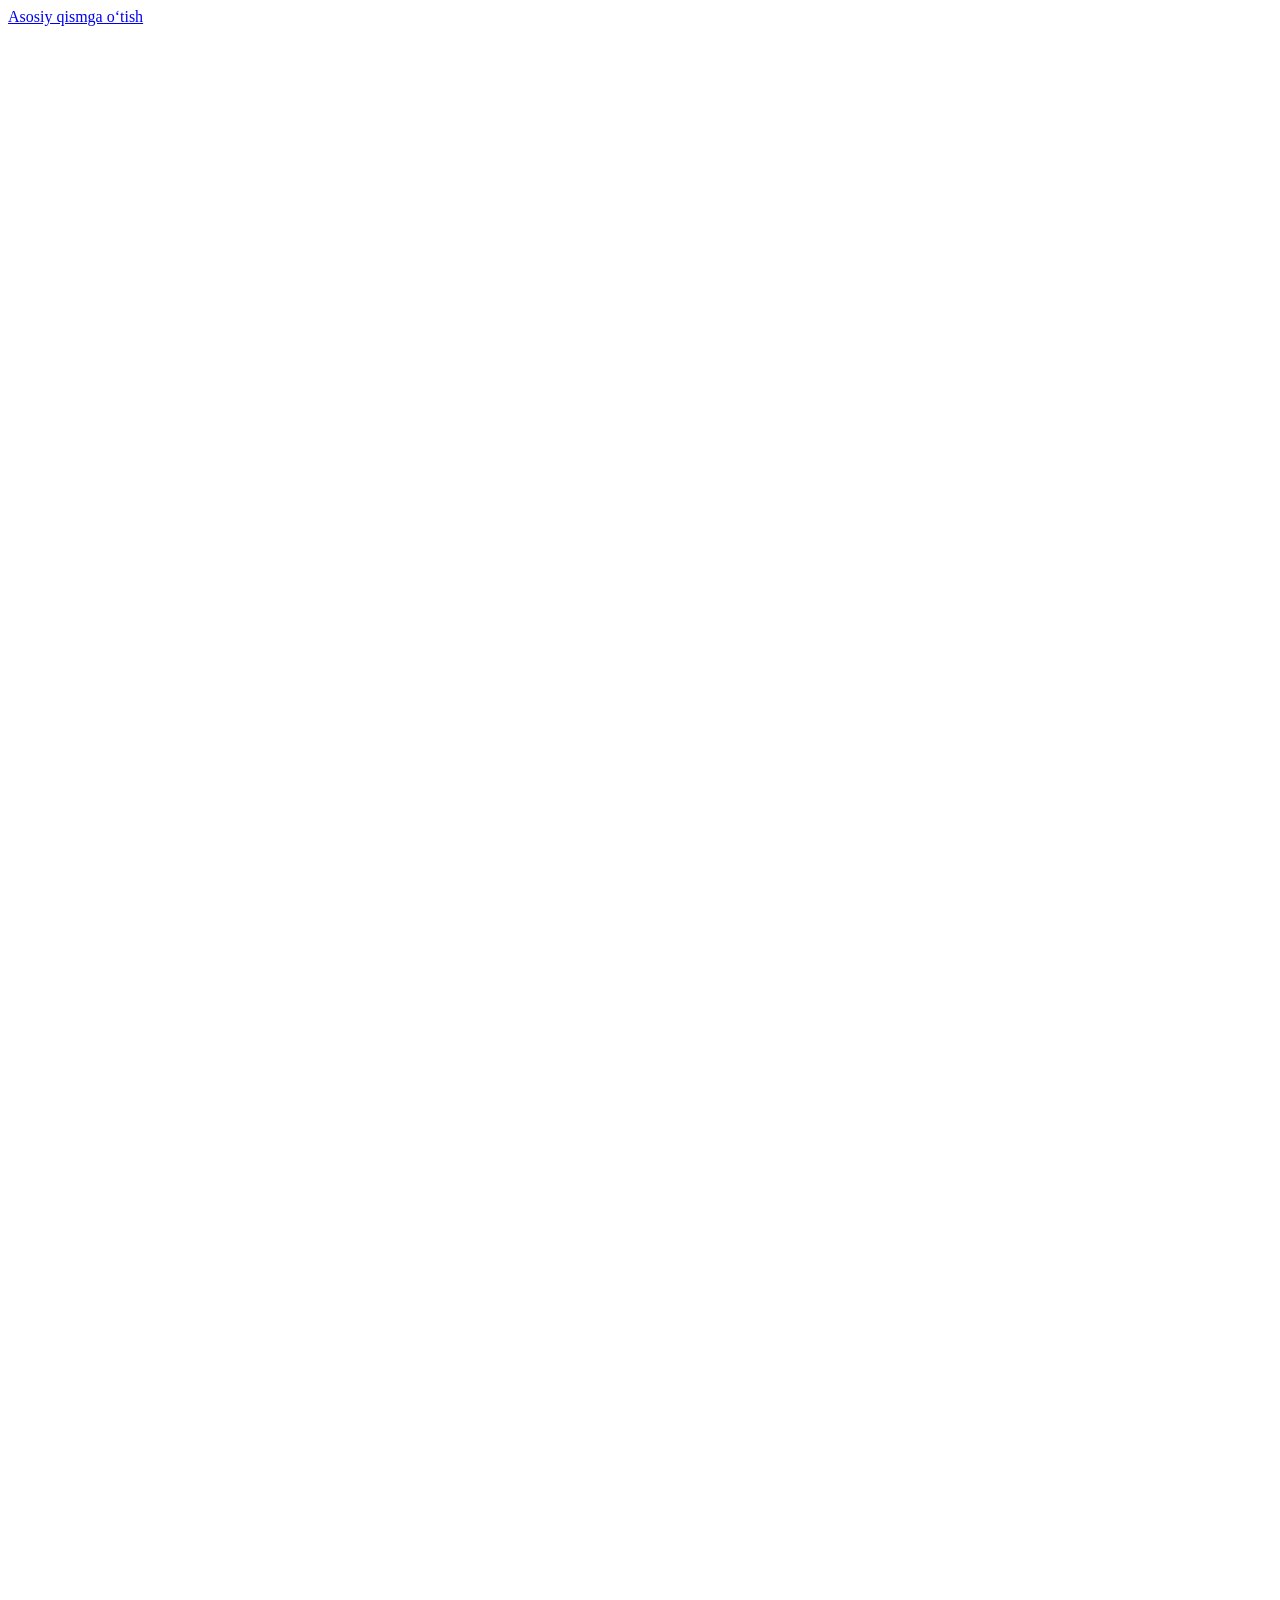
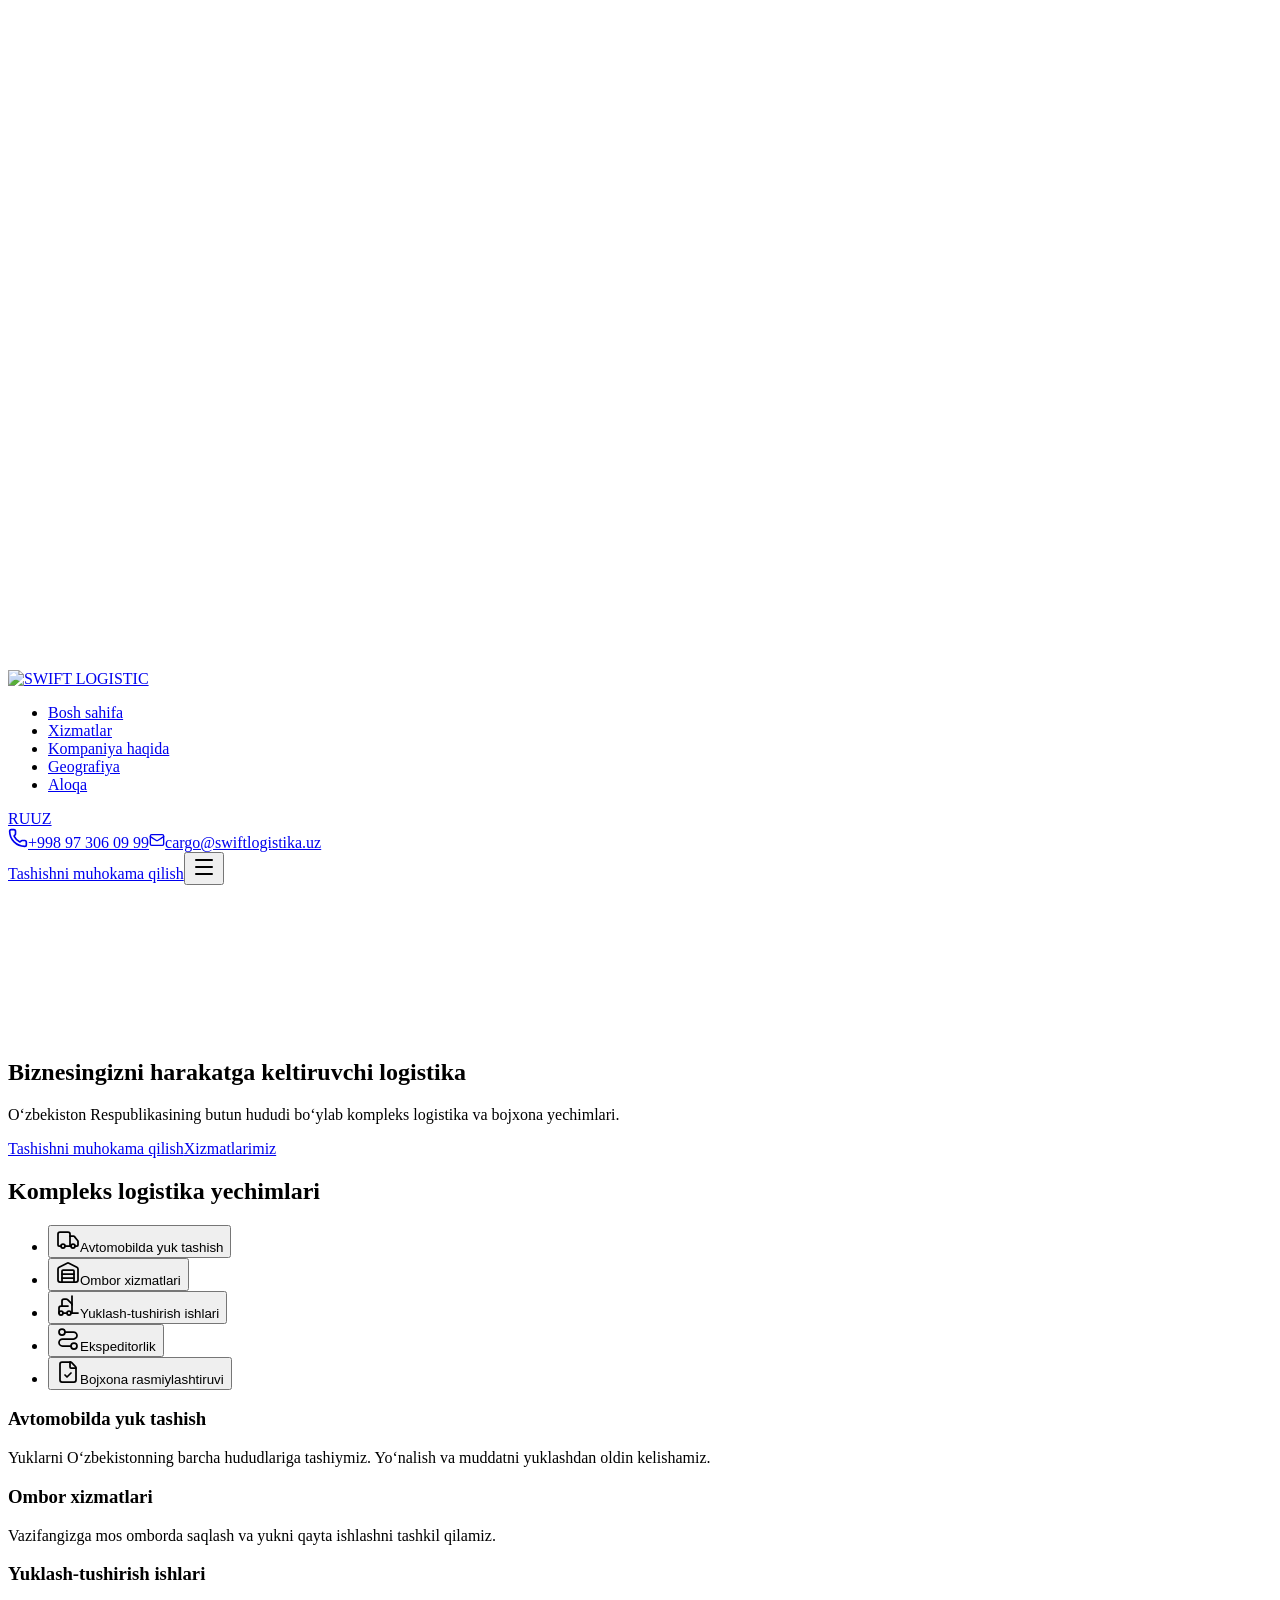
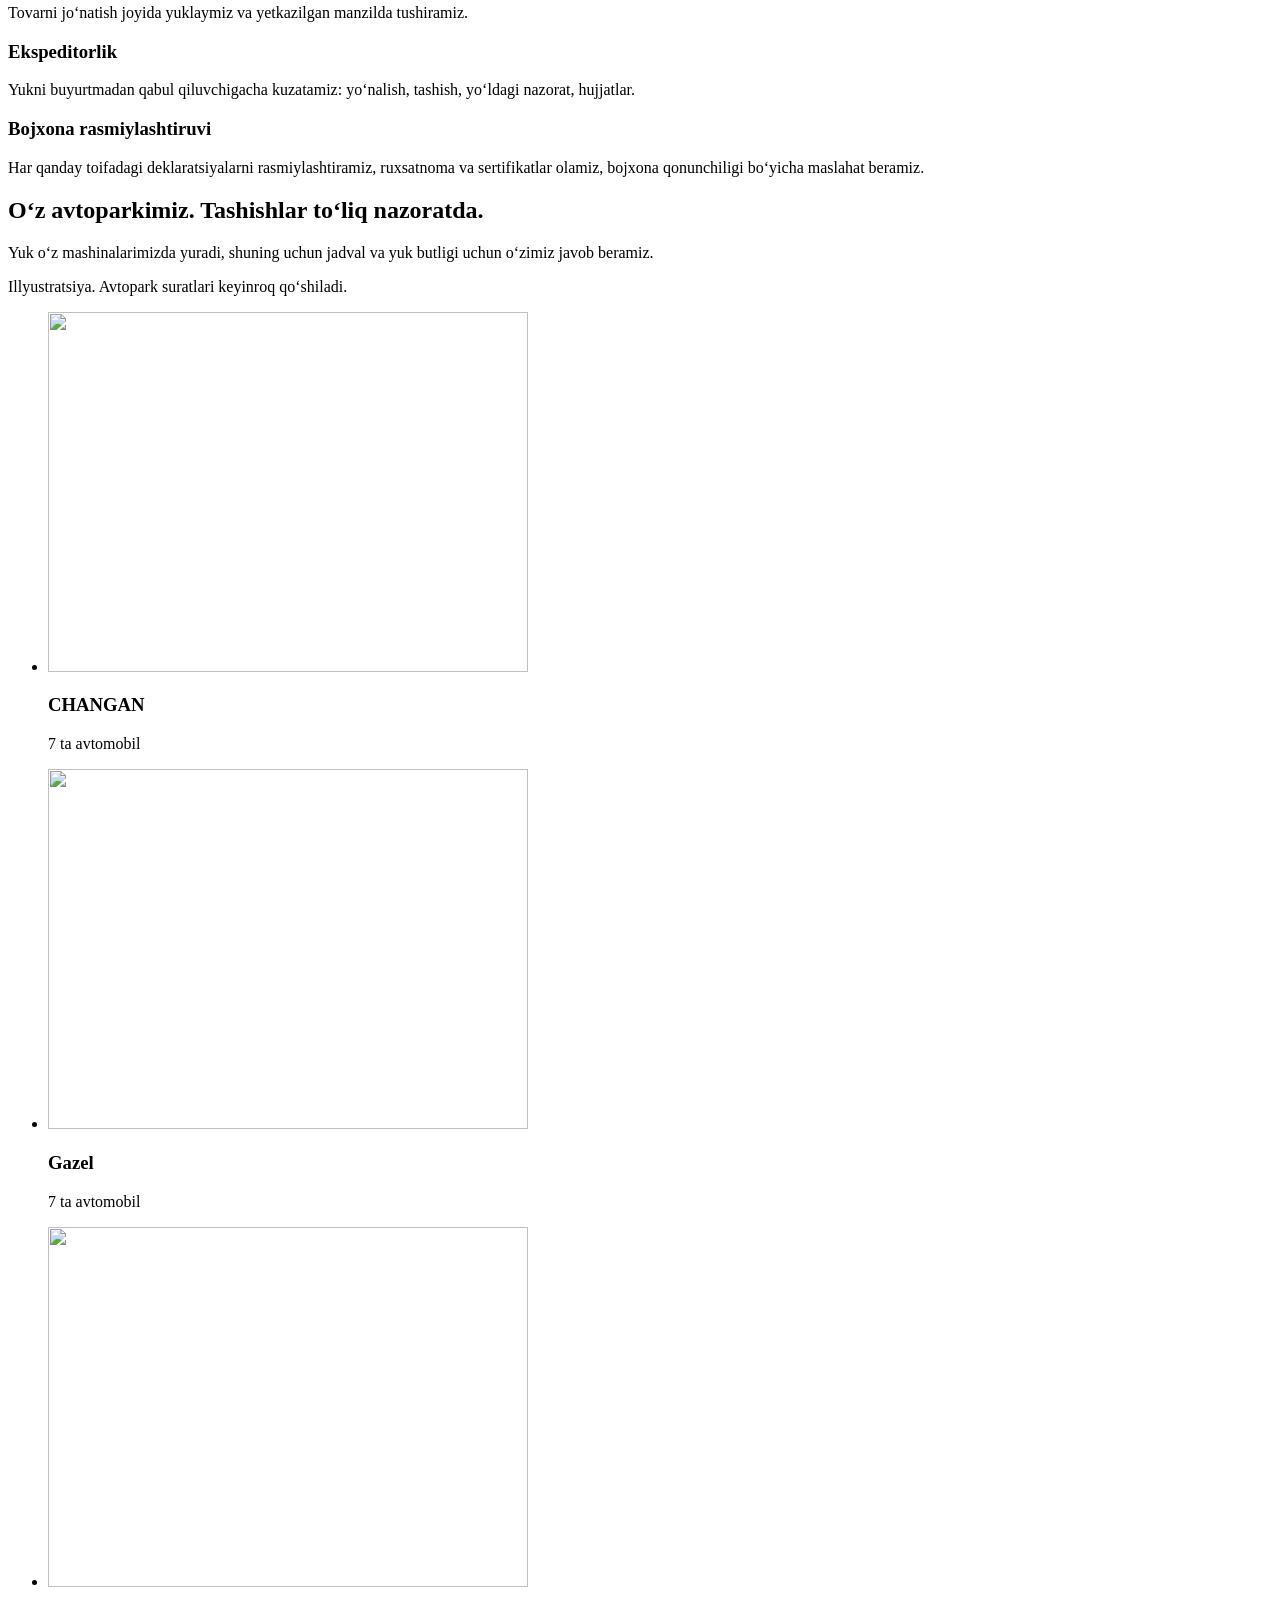
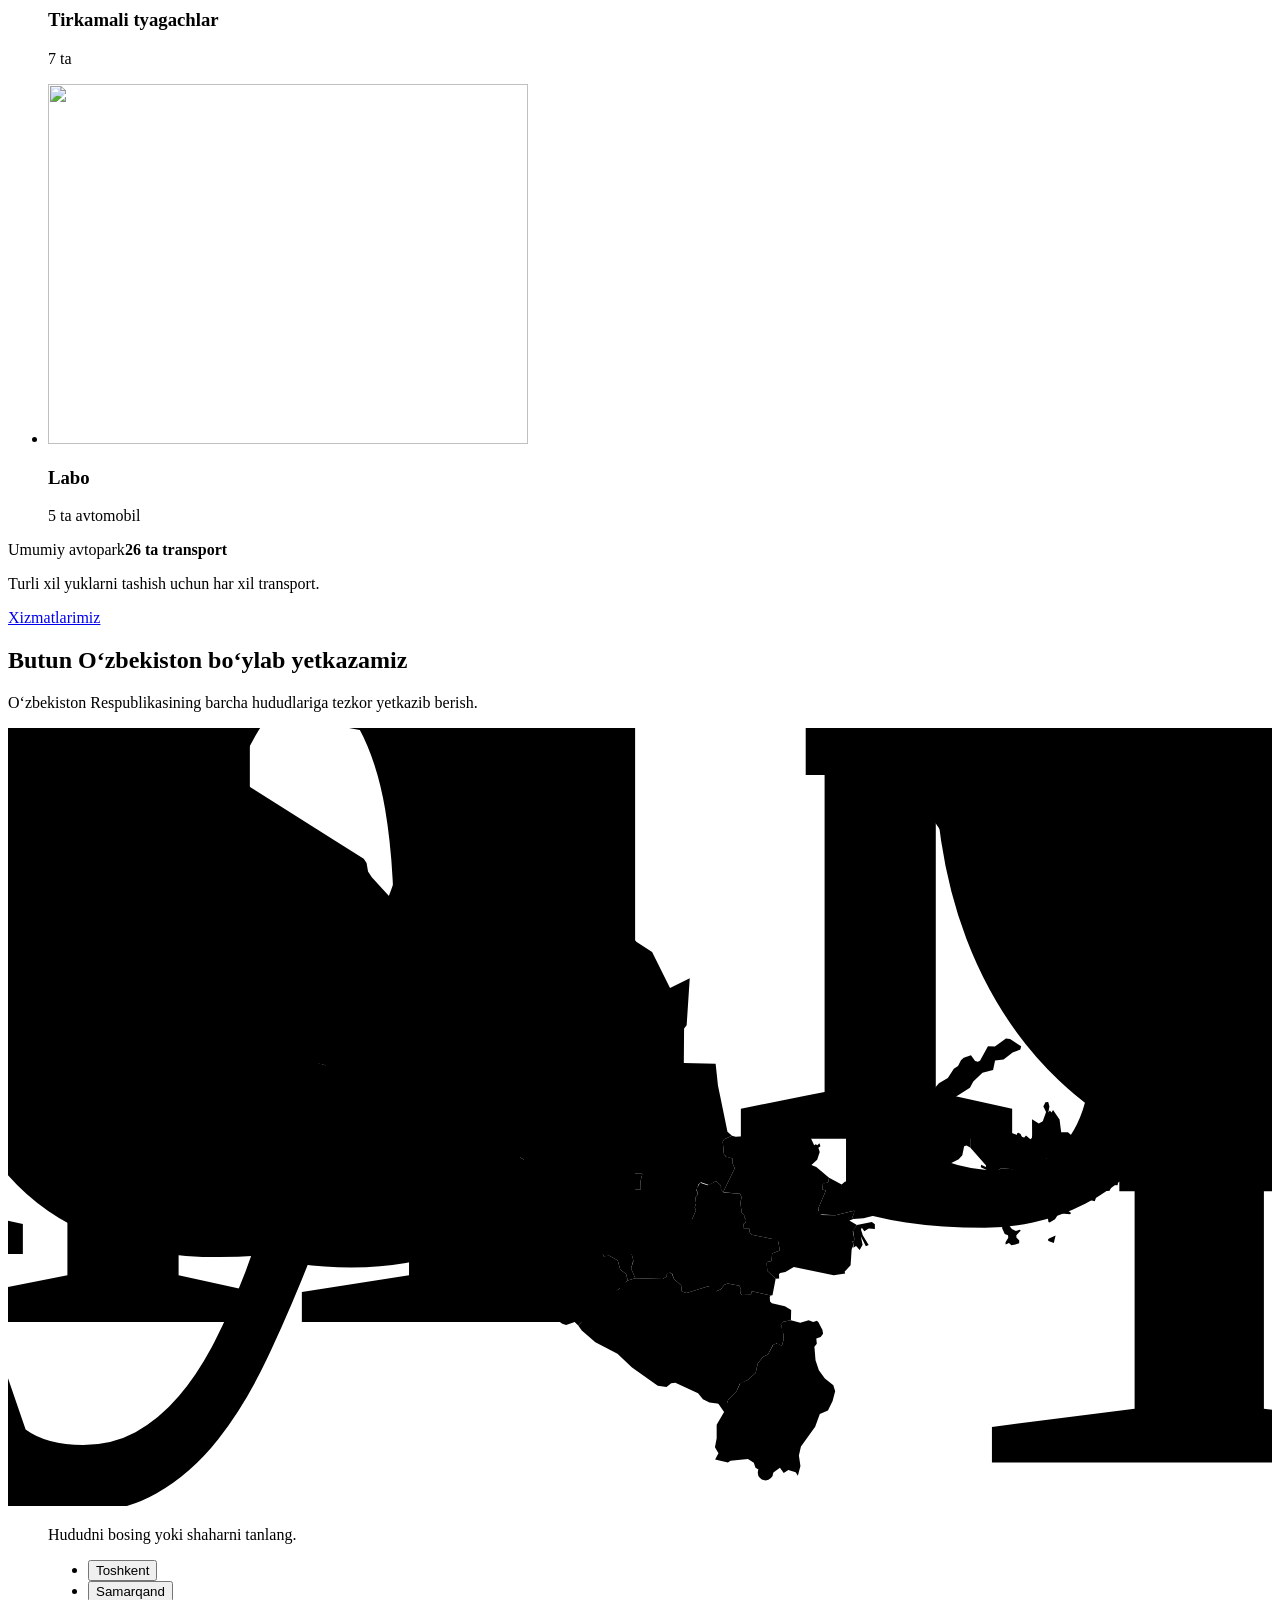
==== commit 8c31fd52: "Почта в шапке сайта и в мобильном меню Co-Authored-By: Claude Opus 5.5 <noreply@anthropic.com>" ====
--- a/uz/index.html
+++ b/uz/index.html
@@ -27,11 +27,11 @@
     <meta property="og:image:alt" content="Tungi trassadagi SWIFT LOGISTIC yuk mashinasi" />
     <meta name="twitter:card" content="summary_large_image" />
     <link rel="preload" as="image" href="/swift-logistic/media/video/hero-poster.webp" fetchpriority="high" />
-    <script type="application/ld+json">{"@context":"https://schema.org","@type":"LocalBusiness","@id":"https://farik9797.github.io/swift-logistic/#company","name":"SWIFT LOGISTIC","url":"https://farik9797.github.io/swift-logistic/uz/","logo":"https://farik9797.github.io/swift-logistic/brand/icon-512.png","image":"https://farik9797.github.io/swift-logistic/og.jpg","description":"SWIFT LOGISTIC yuklarni O‘zbekistonning barcha hududlariga o‘z avtoparkida tashiydi: avtomobilda tashish, ekspeditorlik, yuklash-tushirish, bojxona rasmiylashtiruvi. Telefon +998 97 306 09 99.","telephone":"+998973060999","taxID":"311959524","address":{"@type":"PostalAddress","streetAddress":"Alixonto‘ra Sog‘uniy MFY, 30-mavze, 28a-uy","addressLocality":"Uchtepa tumani","addressRegion":"Toshkent viloyati","addressCountry":"UZ"},"areaServed":{"@type":"Country","name":"O‘zbekiston"},"knowsAbout":["Avtomobilda yuk tashish","Ombor xizmatlari","Yuklash-tushirish ishlari","Ekspeditorlik","Bojxona rasmiylashtiruvi"]}</script>
-    <script type="module" crossorigin src="/swift-logistic/assets/index-CHuq3AME.js"></script>
-    <link rel="stylesheet" crossorigin href="/swift-logistic/assets/index-CspkYD37.css">
+    <script type="application/ld+json">{"@context":"https://schema.org","@type":"LocalBusiness","@id":"https://farik9797.github.io/swift-logistic/#company","name":"SWIFT LOGISTIC","url":"https://farik9797.github.io/swift-logistic/uz/","logo":"https://farik9797.github.io/swift-logistic/brand/icon-512.png","image":"https://farik9797.github.io/swift-logistic/og.jpg","description":"SWIFT LOGISTIC yuklarni O‘zbekistonning barcha hududlariga o‘z avtoparkida tashiydi: avtomobilda tashish, ekspeditorlik, yuklash-tushirish, bojxona rasmiylashtiruvi. Telefon +998 97 306 09 99.","telephone":"+998973060999","email":"cargo@swiftlogistika.uz","taxID":"311959524","address":{"@type":"PostalAddress","streetAddress":"Alixonto‘ra Sog‘uniy MFY, 30-mavze, 28a-uy","addressLocality":"Uchtepa tumani","addressRegion":"Toshkent viloyati","addressCountry":"UZ"},"areaServed":{"@type":"Country","name":"O‘zbekiston"},"knowsAbout":["Avtomobilda yuk tashish","Ombor xizmatlari","Yuklash-tushirish ishlari","Ekspeditorlik","Bojxona rasmiylashtiruvi"]}</script>
+    <script type="module" crossorigin src="/swift-logistic/assets/index-Bdqyw9WT.js"></script>
+    <link rel="stylesheet" crossorigin href="/swift-logistic/assets/index-BzgIT5p2.css">
   </head>
   <body>
-    <div id="root"><link rel="preload" as="image" href="/swift-logistic/brand/logo-dark.webp"/><a class="skip" href="#services">Asosiy qismga o‘tish</a><div class="stage" aria-hidden="true"><div class="photos" aria-hidden="true"><div class="photos__layer photos__layer--hero" style="transform-origin:50% 50%;opacity:1"><video muted="" playsInline="" preload="auto" poster="/swift-logistic/media/video/hero-poster.webp" width="1920" height="1080"></video></div><div class="photos__layer" style="transform-origin:50% 60%;opacity:0"><img src="/swift-logistic/media/scenes/svc-truck-1920.webp" srcSet="/swift-logistic/media/scenes/svc-truck-960.webp 960w, /swift-logistic/media/scenes/svc-truck-1920.webp 1920w" sizes="100vw" width="1920" height="1072" alt="" decoding="async" loading="lazy" fetchPriority="low" style="object-position:50% 60%"/></div><div class="photos__layer" style="transform-origin:50% 55%;opacity:0"><img src="/swift-logistic/media/scenes/svc-warehouse-1920.webp" srcSet="/swift-logistic/media/scenes/svc-warehouse-960.webp 960w, /swift-logistic/media/scenes/svc-warehouse-1920.webp 1920w" sizes="100vw" width="1920" height="1072" alt="" decoding="async" loading="lazy" fetchPriority="low" style="object-position:50% 55%"/></div><div class="photos__layer" style="transform-origin:35% 55%;opacity:0"><img src="/swift-logistic/media/scenes/svc-loading-1920.webp" srcSet="/swift-logistic/media/scenes/svc-loading-960.webp 960w, /swift-logistic/media/scenes/svc-loading-1920.webp 1920w" sizes="100vw" width="1920" height="1072" alt="" decoding="async" loading="lazy" fetchPriority="low" style="object-position:35% 55%"/></div><div class="photos__layer" style="transform-origin:50% 50%;opacity:0"><img src="/swift-logistic/media/scenes/svc-route-1920.webp" srcSet="/swift-logistic/media/scenes/svc-route-960.webp 960w, /swift-logistic/media/scenes/svc-route-1920.webp 1920w" sizes="100vw" width="1920" height="1072" alt="" decoding="async" loading="lazy" fetchPriority="low" style="object-position:50% 50%"/></div><div class="photos__layer" style="transform-origin:50% 50%;opacity:0"><img src="/swift-logistic/media/scenes/svc-customs-1920.webp" srcSet="/swift-logistic/media/scenes/svc-customs-960.webp 960w, /swift-logistic/media/scenes/svc-customs-1920.webp 1920w" sizes="100vw" width="1920" height="1072" alt="" decoding="async" loading="lazy" fetchPriority="low" style="object-position:50% 50%"/></div><div class="photos__layer" style="transform-origin:45% 45%;opacity:0"><img src="/swift-logistic/media/scenes/fleet-1920.webp" srcSet="/swift-logistic/media/scenes/fleet-960.webp 960w, /swift-logistic/media/scenes/fleet-1920.webp 1920w" sizes="100vw" width="1920" height="1072" alt="" decoding="async" loading="lazy" fetchPriority="low" style="object-position:45% 45%"/></div><div class="photos__layer" style="transform-origin:45% 70%;opacity:0"><img src="/swift-logistic/media/scenes/forwarding-1920.webp" srcSet="/swift-logistic/media/scenes/forwarding-960.webp 960w, /swift-logistic/media/scenes/forwarding-1920.webp 1920w" sizes="100vw" width="1920" height="1072" alt="" decoding="async" loading="lazy" fetchPriority="low" style="object-position:45% 70%"/></div><div class="photos__layer" style="transform-origin:40% 55%;opacity:0"><img src="/swift-logistic/media/scenes/customs-1920.webp" srcSet="/swift-logistic/media/scenes/customs-960.webp 960w, /swift-logistic/media/scenes/customs-1920.webp 1920w" sizes="100vw" width="1920" height="1072" alt="" decoding="async" loading="lazy" fetchPriority="low" style="object-position:40% 55%"/></div><div class="photos__layer" style="transform-origin:50% 50%;opacity:0"><img src="/swift-logistic/media/scenes/ambient-1920.webp" srcSet="/swift-logistic/media/scenes/ambient-960.webp 960w, /swift-logistic/media/scenes/ambient-1920.webp 1920w" sizes="100vw" width="1920" height="1072" alt="" decoding="async" loading="lazy" fetchPriority="low" style="object-position:50% 50%"/></div><div class="photos__layer" style="transform-origin:62% 60%;opacity:0"><img src="/swift-logistic/media/scenes/contact-1920.webp" srcSet="/swift-logistic/media/scenes/contact-960.webp 960w, /swift-logistic/media/scenes/contact-1920.webp 1920w" sizes="100vw" width="1920" height="1072" alt="" decoding="async" loading="lazy" fetchPriority="low" style="object-position:62% 60%"/></div><div class="photos__layer photos__map" style="opacity:0;background-image:url(/swift-logistic/posters/geography.webp)"></div></div></div><div class="veil" aria-hidden="true"></div><header class="nav"><div class="nav__bg"></div><div class="container nav__in"><a class="nav__logo" href="#hero" aria-label="SWIFT LOGISTIC, bosh sahifaga"><img src="/swift-logistic/brand/logo-dark.webp" width="358" height="160" alt="SWIFT LOGISTIC"/></a><nav aria-label="Sayt bo‘limlari"><ul class="nav__links"><li><a href="#hero" aria-current="true">Bosh sahifa</a></li><li><a href="#services">Xizmatlar</a></li><li><a href="#about">Kompaniya haqida</a></li><li><a href="#geography">Geografiya</a></li><li><a href="#contact">Aloqa</a></li></ul></nav><div class="nav__side"><div class="lang" role="group" aria-label="Sayt tili"><a href="/swift-logistic/" hrefLang="ru" lang="ru">RU</a><a href="/swift-logistic/uz/" hrefLang="uz" lang="uz" aria-current="true">UZ</a></div><a class="nav__phone" href="tel:+998973060999" aria-label="Telefon: +998 97 306 09 99"><svg xmlns="http://www.w3.org/2000/svg" width="20" height="20" viewBox="0 0 24 24" fill="none" stroke="currentColor" stroke-width="2" stroke-linecap="round" stroke-linejoin="round" class="lucide lucide-phone" aria-hidden="true"><path d="M13.832 16.568a1 1 0 0 0 1.213-.303l.355-.465A2 2 0 0 1 17 15h3a2 2 0 0 1 2 2v3a2 2 0 0 1-2 2A18 18 0 0 1 2 4a2 2 0 0 1 2-2h3a2 2 0 0 1 2 2v3a2 2 0 0 1-.8 1.6l-.468.351a1 1 0 0 0-.292 1.233 14 14 0 0 0 6.392 6.384"></path></svg><span>+998 97 306 09 99</span></a><a class="btn btn--quiet btn--sm" href="#contact">Tashishni muhokama qilish</a><button type="button" class="nav__burger" aria-label="Menyu" aria-expanded="false" aria-controls="menu"><svg xmlns="http://www.w3.org/2000/svg" width="24" height="24" viewBox="0 0 24 24" fill="none" stroke="currentColor" stroke-width="2" stroke-linecap="round" stroke-linejoin="round" class="lucide lucide-menu" aria-hidden="true"><path d="M4 5h16"></path><path d="M4 12h16"></path><path d="M4 19h16"></path></svg></button></div></div><div class="progress" role="progressbar" aria-label="Sahifani aylantirish jarayoni" aria-valuemin="0" aria-valuemax="100"><i></i></div></header><main class="page"><section id="hero" class="scene hero" style="--len:3" aria-labelledby="hero-title"><div class="scene__pin" style="--bg:url(/swift-logistic/media/scenes/hero-mobile.webp)"><video class="hero__mvideo" muted="" loop="" playsInline="" preload="none" poster="/swift-logistic/media/video/hero-mobile-poster.webp" aria-hidden="true"></video><div class="container hero__in"><div class="copy"><h1 id="hero-title">Biznesingizni harakatga keltiruvchi logistika</h1><p class="lead">O‘zbekiston Respublikasining butun hududi bo‘ylab kompleks logistika va bojxona yechimlari.</p><div class="actions"><a class="btn" href="#contact">Tashishni muhokama qilish</a><a class="btn btn--quiet" href="#services">Xizmatlarimiz</a></div></div></div></div></section><section id="services" class="scene services" style="--len:5" aria-labelledby="services-title"><div class="scene__pin" style="--bg:url(/swift-logistic/media/scenes/svc-truck-mobile.webp)"><div class="container services__in"><div class="copy"><h2 id="services-title">Kompleks logistika yechimlari</h2><ul class="svc-list"><li><button type="button" class="svc" data-on="true" aria-controls="svc-0" aria-expanded="true"><svg xmlns="http://www.w3.org/2000/svg" width="24" height="24" viewBox="0 0 24 24" fill="none" stroke="currentColor" stroke-width="1.75" stroke-linecap="round" stroke-linejoin="round" class="lucide lucide-truck" aria-hidden="true"><path d="M14 18V6a2 2 0 0 0-2-2H4a2 2 0 0 0-2 2v11a1 1 0 0 0 1 1h2"></path><path d="M15 18H9"></path><path d="M19 18h2a1 1 0 0 0 1-1v-3.65a1 1 0 0 0-.22-.624l-3.48-4.35A1 1 0 0 0 17.52 8H14"></path><circle cx="17" cy="18" r="2"></circle><circle cx="7" cy="18" r="2"></circle></svg>Avtomobilda yuk tashish</button></li><li><button type="button" class="svc" data-on="false" aria-controls="svc-1" aria-expanded="false"><svg xmlns="http://www.w3.org/2000/svg" width="24" height="24" viewBox="0 0 24 24" fill="none" stroke="currentColor" stroke-width="1.75" stroke-linecap="round" stroke-linejoin="round" class="lucide lucide-warehouse" aria-hidden="true"><path d="M18 21V10a1 1 0 0 0-1-1H7a1 1 0 0 0-1 1v11"></path><path d="M22 19a2 2 0 0 1-2 2H4a2 2 0 0 1-2-2V8a2 2 0 0 1 1.132-1.803l7.95-3.974a2 2 0 0 1 1.837 0l7.948 3.974A2 2 0 0 1 22 8z"></path><path d="M6 13h12"></path><path d="M6 17h12"></path></svg>Ombor xizmatlari</button></li><li><button type="button" class="svc" data-on="false" aria-controls="svc-2" aria-expanded="false"><svg xmlns="http://www.w3.org/2000/svg" width="24" height="24" viewBox="0 0 24 24" fill="none" stroke="currentColor" stroke-width="1.75" stroke-linecap="round" stroke-linejoin="round" class="lucide lucide-forklift" aria-hidden="true"><path d="M12 12H5a2 2 0 0 0-2 2v5"></path><path d="M15 19h7"></path><path d="M16 19V2"></path><path d="M6 12V7a2 2 0 0 1 2-2h2.172a2 2 0 0 1 1.414.586l3.828 3.828A2 2 0 0 1 16 10.828"></path><path d="M7 19h4"></path><circle cx="13" cy="19" r="2"></circle><circle cx="5" cy="19" r="2"></circle></svg>Yuklash-tushirish ishlari</button></li><li><button type="button" class="svc" data-on="false" aria-controls="svc-3" aria-expanded="false"><svg xmlns="http://www.w3.org/2000/svg" width="24" height="24" viewBox="0 0 24 24" fill="none" stroke="currentColor" stroke-width="1.75" stroke-linecap="round" stroke-linejoin="round" class="lucide lucide-route" aria-hidden="true"><path d="M9 5h8.5a1 1 0 010 7h-11a1 1 0 000 7H15"></path><circle cx="18" cy="19" r="3"></circle><circle cx="6" cy="5" r="3"></circle></svg>Ekspeditorlik</button></li><li><button type="button" class="svc" data-on="false" aria-controls="svc-4" aria-expanded="false"><svg xmlns="http://www.w3.org/2000/svg" width="24" height="24" viewBox="0 0 24 24" fill="none" stroke="currentColor" stroke-width="1.75" stroke-linecap="round" stroke-linejoin="round" class="lucide lucide-file-check" aria-hidden="true"><path d="M6 22a2 2 0 0 1-2-2V4a2 2 0 0 1 2-2h8a2.4 2.4 0 0 1 1.704.706l3.588 3.588A2.4 2.4 0 0 1 20 8v12a2 2 0 0 1-2 2z"></path><path d="M14 2v5a1 1 0 0 0 1 1h5"></path><path d="m9 15 2 2 4-4"></path></svg>Bojxona rasmiylashtiruvi</button></li></ul><div class="svc-detail"><div id="svc-0" data-on="true"><h3>Avtomobilda yuk tashish</h3><p>Yuklarni O‘zbekistonning barcha hududlariga tashiymiz. Yo‘nalish va muddatni yuklashdan oldin kelishamiz.</p></div><div id="svc-1" data-on="false"><h3>Ombor xizmatlari</h3><p>Vazifangizga mos omborda saqlash va yukni qayta ishlashni tashkil qilamiz.</p></div><div id="svc-2" data-on="false"><h3>Yuklash-tushirish ishlari</h3><p>Tovarni jo‘natish joyida yuklaymiz va yetkazilgan manzilda tushiramiz.</p></div><div id="svc-3" data-on="false"><h3>Ekspeditorlik</h3><p>Yukni buyurtmadan qabul qiluvchigacha kuzatamiz: yo‘nalish, tashish, yo‘ldagi nazorat, hujjatlar.</p></div><div id="svc-4" data-on="false"><h3>Bojxona rasmiylashtiruvi</h3><p>Har qanday toifadagi deklaratsiyalarni rasmiylashtiramiz, ruxsatnoma va sertifikatlar olamiz, bojxona qonunchiligi bo‘yicha maslahat beramiz.</p></div></div></div></div></div></section><section id="fleet" class="scene scene--right fleet" style="--len:3" aria-labelledby="fleet-title"><div class="scene__pin" style="--bg:url(/swift-logistic/media/scenes/fleet-mobile.webp)"><div class="container fleet__in"><div class="copy"><h2 id="fleet-title">O‘z avtoparkimiz. Tashishlar to‘liq nazoratda.</h2><p class="lead">Yuk o‘z mashinalarimizda yuradi, shuning uchun jadval va yuk butligi uchun o‘zimiz javob beramiz.</p><p class="note">Illyustratsiya. Avtopark suratlari keyinroq qo‘shiladi.</p></div><ul class="fleet__types" aria-label="Avtopark tarkibi"><li class="vcard"><img src="/swift-logistic/media/fleet/changan.webp" width="480" height="360" alt="" loading="lazy" decoding="async"/><div class="vcard__text"><h3>CHANGAN</h3><p><span class="vcard__num num" data-count="7">7</span> <!-- -->ta avtomobil</p></div></li><li class="vcard"><img src="/swift-logistic/media/fleet/gazel.webp" width="480" height="360" alt="" loading="lazy" decoding="async"/><div class="vcard__text"><h3>Gazel</h3><p><span class="vcard__num num" data-count="7">7</span> <!-- -->ta avtomobil</p></div></li><li class="vcard"><img src="/swift-logistic/media/fleet/tractor.webp" width="480" height="360" alt="" loading="lazy" decoding="async"/><div class="vcard__text"><h3>Tirkamali tyagachlar</h3><p><span class="vcard__num num" data-count="7">7</span> <!-- -->ta</p></div></li><li class="vcard"><img src="/swift-logistic/media/fleet/labo.webp" width="480" height="360" alt="" loading="lazy" decoding="async"/><div class="vcard__text"><h3>Labo</h3><p><span class="vcard__num num" data-count="5">5</span> <!-- -->ta avtomobil</p></div></li></ul><div class="fleet__total"><p class="fleet__sum"><span>Umumiy avtopark</span><strong><span class="num" data-count="26">26</span> <!-- -->ta transport</strong></p><p class="fleet__desc">Turli xil yuklarni tashish uchun har xil transport.</p><a class="btn btn--quiet" href="#services">Xizmatlarimiz</a></div></div></div></section><section id="geography" class="scene scene--top geo" style="--len:3.4" aria-labelledby="geo-title"><div class="scene__pin"><div class="container geo__in"><div class="copy"><h2 id="geo-title">Butun O‘zbekiston bo‘ylab yetkazamiz</h2><p class="lead">O‘zbekiston Respublikasining barcha hududlariga tezkor yetkazib berish.</p></div><div class="geo__static"><svg class="geo-svg" viewBox="-6.8239323410042285 -4.558999999999996 14.741563090452887 9.073999999999995" role="group" aria-label="O‘zbekiston Respublikasining hududlar, shaharlar va yetkazib berish yo‘nalishlari ko‘rsatilgan xaritasi"><g class="geo-svg__regions"><path d="M5.394 1.360L5.373 1.447L5.311 1.424L5.304 1.410L5.316 1.395L5.394 1.360ZM5.565 1.088L5.574 1.099L5.559 1.113L5.432 1.101L5.387 1.170L5.325 1.209L5.310 1.202L5.300 1.126L5.276 1.091L5.250 1.152L5.196 1.146L5.135 1.089L5.078 1.056L5.017 1.052L4.995 1.026L4.955 1.086L4.844 1.076L4.801 1.083L4.774 1.112L4.521 1.150L4.491 1.128L4.447 1.006L4.332 0.985L4.343 0.950L4.319 0.894L4.353 0.860L4.413 0.845L4.448 0.793L4.606 0.671L4.664 0.614L4.717 0.607L4.753 0.575L4.900 0.588L4.852 0.654L5.008 0.733L5.112 0.633L5.241 0.576L5.287 0.653L5.304 0.634L5.405 0.660L5.463 0.729L5.605 0.752L5.632 0.733L5.663 0.767L5.722 0.790L5.726 0.890L5.629 0.924L5.608 0.981L5.523 1.034L5.524 1.063L5.565 1.088ZM4.811 1.192L4.884 1.285L4.931 1.307L4.973 1.292L4.988 1.303L4.936 1.356L4.937 1.382L4.970 1.418L4.969 1.449L4.925 1.466L4.879 1.474L4.850 1.446L4.811 1.464L4.810 1.439L4.842 1.387L4.839 1.358L4.801 1.341L4.769 1.271L4.787 1.205L4.811 1.192Z" data-on="false"></path><path d="M4.992 -0.848L4.983 -0.810L4.893 -0.773L4.787 -0.694L4.688 -0.680L4.665 -0.570L4.541 -0.537L4.434 -0.436L4.395 -0.362L4.181 -0.228L4.165 -0.202L4.179 -0.170L4.206 -0.156L4.312 -0.144L4.407 -0.055L4.352 0.044L4.356 0.076L4.383 0.090L4.361 0.154L4.398 0.215L4.398 0.334L4.355 0.310L4.327 0.318L4.306 0.423L4.264 0.472L4.132 0.537L4.061 0.592L3.906 0.644L3.822 0.720L3.789 0.703L3.685 0.575L3.630 0.547L3.580 0.561L3.551 0.595L3.533 0.651L3.535 0.754L3.452 0.783L3.538 1.007L3.532 1.056L3.459 1.052L3.462 1.081L3.517 1.131L3.517 1.155L3.452 1.167L3.359 1.133L3.373 1.080L3.356 1.029L3.374 0.931L3.396 0.890L3.377 0.843L3.391 0.835L3.360 0.827L3.394 0.762L3.354 0.766L3.370 0.738L3.344 0.692L3.298 0.697L3.305 0.662L3.262 0.669L3.270 0.643L3.230 0.615L3.223 0.578L3.136 0.503L3.108 0.505L3.103 0.481L3.089 0.484L3.084 0.442L3.040 0.398L3.085 0.366L3.133 0.263L3.184 0.240L3.213 0.194L3.261 0.185L3.326 0.141L3.344 0.035L3.327 -0.017L3.336 -0.029L3.399 -0.045L3.466 -0.110L3.605 -0.125L3.589 -0.169L3.599 -0.195L3.661 -0.223L3.772 -0.318L3.988 -0.363L4.033 -0.415L4.137 -0.476L4.207 -0.586L4.256 -0.616L4.290 -0.685L4.322 -0.712L4.407 -0.742L4.455 -0.675L4.488 -0.666L4.512 -0.677L4.605 -0.847L4.686 -0.843L4.815 -0.938L4.863 -0.931L4.992 -0.848Z" data-on="false"></path><path d="M4.407 -0.055L4.555 -0.121L4.631 -0.002L4.621 0.080L4.632 0.111L4.676 0.101L4.740 0.157L4.823 0.160L4.897 0.192L4.940 0.242L4.944 0.170L4.959 0.161L4.986 0.175L5.012 0.237L5.048 0.193L5.100 0.237L5.117 0.223L5.120 0.188L5.119 0.003L5.198 0.053L5.244 0.026L5.283 -0.081L5.251 -0.144L5.275 -0.193L5.308 -0.197L5.322 -0.144L5.309 -0.075L5.327 -0.097L5.346 -0.075L5.364 -0.103L5.440 0.008L5.459 0.156L5.538 0.155L5.581 0.193L5.636 0.154L5.674 0.162L5.695 0.309L5.679 0.351L5.701 0.344L5.674 0.449L5.597 0.459L5.430 0.434L5.288 0.460L5.241 0.510L5.263 0.554L5.112 0.633L5.025 0.730L4.852 0.654L4.900 0.588L4.753 0.575L4.717 0.607L4.664 0.614L4.621 0.654L4.629 0.612L4.521 0.564L4.526 0.534L4.581 0.561L4.583 0.543L4.398 0.334L4.398 0.215L4.361 0.154L4.383 0.090L4.356 0.076L4.352 0.044L4.407 -0.055Z" data-on="false"></path><path d="M5.804 0.277L5.852 0.328L5.917 0.341L5.918 0.379L5.965 0.393L6.020 0.470L6.049 0.483L6.207 0.486L6.208 0.532L6.308 0.480L6.346 0.514L6.413 0.516L6.418 0.536L6.359 0.588L6.144 0.680L6.126 0.708L6.117 0.775L6.054 0.772L6.024 0.839L5.995 0.841L5.891 0.790L5.842 0.738L5.819 0.748L5.833 0.792L5.828 0.838L5.875 0.891L5.851 0.961L5.714 0.924L5.726 0.912L5.753 0.897L5.726 0.890L5.722 0.795L5.711 0.780L5.663 0.767L5.632 0.733L5.605 0.752L5.463 0.729L5.413 0.665L5.366 0.646L5.296 0.634L5.291 0.655L5.241 0.576L5.263 0.554L5.241 0.510L5.288 0.460L5.366 0.439L5.666 0.452L5.680 0.443L5.701 0.344L5.773 0.326L5.804 0.277Z" data-on="false"></path><path d="M3.359 1.133L3.317 1.118L3.154 1.159L3.035 1.166L3.025 1.148L3.051 1.068L2.826 1.124L2.632 1.113L2.627 1.041L2.715 0.834L2.676 0.824L2.682 0.753L2.741 0.738L2.752 0.687L2.899 0.765L2.939 0.731L3.013 0.741L3.018 0.728L3.004 0.720L3.023 0.683L3.010 0.634L2.984 0.626L2.973 0.599L2.965 0.515L2.976 0.491L2.981 0.436L2.994 0.443L3.003 0.420L3.040 0.398L3.084 0.442L3.089 0.484L3.103 0.481L3.108 0.505L3.153 0.510L3.219 0.573L3.230 0.615L3.270 0.643L3.262 0.669L3.305 0.662L3.298 0.697L3.344 0.692L3.370 0.738L3.354 0.766L3.394 0.762L3.360 0.827L3.391 0.835L3.377 0.843L3.396 0.890L3.374 0.931L3.356 1.029L3.373 1.080L3.359 1.133ZM3.251 1.203L3.286 1.229L3.286 1.285L3.214 1.279L3.163 1.311L3.134 1.270L3.124 1.289L3.145 1.356L3.214 1.472L3.181 1.485L3.122 1.369L3.143 1.468L3.109 1.530L3.067 1.482L3.033 1.502L3.043 1.455L3.018 1.431L3.042 1.434L3.046 1.396L3.031 1.303L3.076 1.238L3.251 1.203Z" data-on="false"></path><path d="M3.035 1.166L2.988 1.186L3.076 1.238L3.028 1.314L3.046 1.396L3.042 1.434L3.018 1.431L3.043 1.455L3.015 1.522L3.003 1.707L2.933 1.782L2.940 1.802L2.806 1.822L2.341 1.727L2.242 1.787L2.182 1.797L2.168 1.812L2.170 1.860L2.129 1.864L2.031 1.771L2.025 1.685L2.031 1.668L2.081 1.656L2.088 1.570L2.177 1.534L2.160 1.433L2.147 1.412L1.851 1.351L1.826 1.321L1.822 1.281L1.759 1.281L1.754 1.225L1.780 1.207L1.784 1.175L1.763 1.149L1.761 1.117L1.732 1.091L1.718 0.975L1.732 0.913L1.714 0.872L1.516 0.855L1.652 0.575L1.628 0.523L1.625 0.463L1.553 0.441L1.526 0.411L1.512 0.266L1.528 0.238L1.620 0.197L1.663 0.208L2.363 0.166L2.428 0.193L2.505 0.150L2.578 0.307L2.597 0.295L2.614 0.307L2.640 0.283L2.651 0.320L2.627 0.336L2.643 0.385L2.613 0.477L2.546 0.539L2.603 0.562L2.752 0.687L2.741 0.738L2.680 0.758L2.676 0.824L2.715 0.834L2.627 1.041L2.627 1.106L2.655 1.121L2.826 1.124L3.054 1.068L3.025 1.148L3.035 1.166Z" data-on="false"></path><path d="M2.129 1.864L2.092 2.056L2.071 2.060L1.851 2.011L1.840 2.051L1.737 2.054L1.720 2.040L1.724 1.988L1.707 1.945L1.568 1.919L1.527 1.936L1.490 1.986L1.435 2.010L1.343 1.952L1.091 2.030L1.035 2.013L1.026 1.939L0.945 1.869L0.922 1.807L0.900 1.794L0.863 1.799L0.857 1.839L0.813 1.867L0.492 1.858L0.443 1.746L0.470 1.657L0.447 1.565L0.393 1.492L0.490 1.466L0.515 1.424L0.568 1.449L0.627 1.444L0.661 1.340L0.642 1.311L0.680 1.206L0.790 1.241L0.821 1.281L0.960 1.334L1.122 1.299L1.179 1.248L1.188 1.217L1.140 1.203L1.200 1.065L1.185 1.034L1.201 0.983L1.191 0.916L1.220 0.886L1.208 0.812L1.248 0.744L1.335 0.774L1.435 0.724L1.490 0.778L1.491 0.824L1.522 0.859L1.714 0.872L1.732 0.913L1.718 0.975L1.732 1.091L1.761 1.117L1.763 1.149L1.784 1.175L1.780 1.207L1.754 1.225L1.759 1.281L1.822 1.281L1.826 1.321L1.851 1.351L2.147 1.412L2.160 1.433L2.177 1.534L2.088 1.570L2.081 1.656L2.031 1.668L2.025 1.685L2.031 1.771L2.129 1.864Z" data-on="false"></path><path d="M2.071 2.060L2.060 2.076L2.064 2.130L2.085 2.151L2.237 2.186L2.310 2.230L2.307 2.347L2.218 2.367L2.189 2.398L2.220 2.509L2.221 2.580L2.201 2.645L2.141 2.618L2.097 2.637L2.041 2.744L1.980 2.778L1.920 2.853L1.895 2.963L1.802 3.044L1.710 3.089L1.673 3.176L1.575 3.275L1.551 3.368L1.529 3.383L1.519 3.356L1.467 3.323L1.357 3.307L1.281 3.270L1.224 3.201L0.959 3.077L0.911 3.084L0.856 3.126L0.754 3.113L0.454 2.900L0.284 2.738L0.026 2.606L-0.132 2.467L-0.174 2.410L-0.059 2.294L0.214 2.186L0.218 2.168L0.179 2.092L0.248 2.009L0.284 1.999L0.404 1.886L0.492 1.858L0.813 1.867L0.857 1.839L0.863 1.799L0.877 1.793L0.916 1.800L0.945 1.869L1.026 1.939L1.035 2.013L1.091 2.030L1.343 1.952L1.435 2.010L1.490 1.986L1.527 1.936L1.568 1.919L1.707 1.945L1.724 1.988L1.720 2.040L1.737 2.054L1.840 2.051L1.851 2.011L2.071 2.060Z" data-on="false"></path><path d="M2.307 2.347L2.416 2.377L2.514 2.348L2.567 2.370L2.610 2.354L2.628 2.371L2.675 2.463L2.682 2.505L2.654 2.545L2.603 2.562L2.609 2.623L2.581 2.658L2.594 2.814L2.633 2.932L2.703 3.028L2.802 3.107L2.823 3.176L2.793 3.290L2.739 3.401L2.644 3.442L2.590 3.590L2.424 3.822L2.400 3.926L2.418 4.047L2.388 4.161L2.362 4.121L2.277 4.096L2.223 4.130L2.179 4.068L2.095 4.130L1.996 4.165L1.980 4.158L1.958 4.107L1.894 4.068L1.874 4.009L1.806 3.966L1.603 3.987L1.572 4.007L1.423 3.971L1.462 3.899L1.421 3.828L1.441 3.725L1.441 3.567L1.536 3.404L1.529 3.383L1.563 3.344L1.575 3.275L1.673 3.176L1.717 3.081L1.802 3.044L1.895 2.963L1.920 2.853L1.980 2.778L2.041 2.744L2.103 2.632L2.152 2.620L2.201 2.645L2.221 2.580L2.220 2.509L2.199 2.465L2.191 2.390L2.218 2.367L2.307 2.347Z" data-on="false"></path><path d="M-4.163 -3.974L-2.675 -3.033L-2.642 -2.985L-2.625 -2.886L-2.581 -2.818L-1.962 -2.143L-1.931 -2.131L-1.850 -1.998L-1.813 -1.964L-1.598 -1.903L-2.040 -1.047L-2.058 -0.827L-1.955 -0.630L-2.145 -0.511L-1.603 0.269L-1.811 0.364L-1.837 0.351L-1.926 0.207L-2.054 0.065L-2.132 0.011L-2.353 -0.040L-2.392 -0.020L-2.447 0.062L-2.501 0.048L-2.559 -0.040L-2.633 -0.064L-2.899 -0.290L-2.964 -0.407L-3.040 -0.427L-3.100 -0.535L-3.119 -0.625L-3.230 -0.653L-3.287 -0.612L-3.340 -0.598L-3.329 -0.556L-3.347 -0.524L-3.386 -0.569L-3.515 -0.602L-3.514 -0.640L-3.455 -0.661L-3.473 -0.749L-3.465 -0.796L-3.423 -0.836L-3.509 -0.896L-3.554 -0.954L-3.686 -0.960L-3.884 -0.937L-3.932 -0.976L-3.988 -0.986L-4.020 -1.015L-4.036 -1.111L-4.094 -1.177L-4.112 -1.188L-4.197 -1.168L-4.283 -1.198L-4.513 -1.441L-4.553 -1.305L-4.623 -1.298L-4.761 -1.340L-4.864 -1.274L-4.845 -1.243L-4.725 -1.179L-4.586 -0.948L-4.656 -0.938L-4.666 -1.038L-4.711 -1.082L-4.801 -1.120L-4.855 -1.105L-4.894 -1.147L-4.943 -1.150L-5.023 -1.080L-5.002 -1.004L-5.039 -0.912L-5.084 -0.877L-5.067 -0.841L-5.084 -0.830L-5.149 -0.829L-5.240 -0.798L-5.418 -0.814L-5.489 -0.779L-5.549 -0.721L-5.618 -0.602L-5.722 -0.545L-5.743 -0.516L-5.726 -0.399L-5.735 -0.297L-5.696 -0.208L-5.690 -0.116L-5.650 -0.045L-5.584 -0.018L-5.645 0.028L-5.683 0.087L-5.861 0.062L-6.472 0.028L-6.474 -3.644L-4.556 -4.209L-4.163 -3.974Z" data-on="false"></path><path d="M0.218 -2.373L0.268 -2.347L0.504 -2.067L0.688 -1.947L0.897 -1.527L1.127 -1.640L1.091 -1.091L1.061 -1.053L1.058 -0.653L1.429 -0.643L1.456 -0.391L1.567 0.151L1.620 0.197L1.528 0.238L1.512 0.266L1.525 0.405L1.543 0.435L1.625 0.463L1.628 0.523L1.652 0.575L1.516 0.855L1.489 0.820L1.490 0.778L1.435 0.724L1.350 0.772L1.258 0.740L1.230 0.761L1.206 0.828L1.220 0.886L1.191 0.916L1.201 0.983L1.185 1.034L1.200 1.065L1.140 1.203L1.183 1.211L1.189 1.232L1.130 1.294L0.960 1.334L0.880 1.312L0.821 1.281L0.790 1.241L0.685 1.203L0.642 1.311L0.661 1.340L0.627 1.444L0.568 1.449L0.515 1.424L0.490 1.466L0.401 1.486L0.391 1.497L0.447 1.565L0.469 1.649L0.443 1.746L0.492 1.858L0.404 1.886L0.385 1.808L0.316 1.755L0.288 1.650L0.191 1.596L0.122 1.602L0.115 1.579L0.059 1.544L-0.008 1.442L0.054 1.334L0.127 1.289L0.173 1.200L0.229 1.179L0.183 1.113L0.206 1.065L0.188 1.046L0.188 0.999L0.250 0.979L0.312 1.013L0.401 1.014L0.486 0.820L0.556 0.822L0.553 0.728L0.574 0.640L0.311 0.635L0.237 0.617L0.185 0.580L0.136 0.398L0.088 0.443L-0.084 0.472L-0.107 0.561L-0.124 0.577L-0.327 0.553L-0.359 0.541L-0.374 0.420L-0.418 0.380L-0.462 0.417L-0.560 0.592L-0.649 0.624L-0.648 0.604L-0.693 0.546L-0.919 0.405L-1.034 0.340L-1.217 0.275L-1.318 0.095L-1.444 -0.054L-1.487 -0.142L-1.550 -0.143L-1.817 -0.042L-2.144 -0.498L-2.128 -0.525L-1.955 -0.630L-2.058 -0.827L-2.040 -1.047L-1.598 -1.893L-1.609 -1.909L-1.813 -1.964L-1.850 -1.998L-1.931 -2.131L-1.045 -2.277L-0.130 -2.197L0.218 -2.373Z" data-on="false"></path><path d="M-3.284 -0.415L-3.263 -0.430L-3.272 -0.458L-3.347 -0.524L-3.329 -0.556L-3.340 -0.598L-3.218 -0.656L-3.119 -0.625L-3.100 -0.535L-3.040 -0.427L-2.964 -0.407L-2.899 -0.290L-2.633 -0.064L-2.559 -0.040L-2.501 0.048L-2.447 0.062L-2.392 -0.020L-2.353 -0.040L-2.132 0.011L-2.054 0.065L-1.926 0.207L-1.833 0.354L-1.772 0.351L-1.649 0.490L-1.616 0.562L-1.655 0.647L-1.811 0.844L-1.861 0.751L-1.877 0.690L-1.918 0.635L-1.965 0.464L-1.974 0.335L-2.043 0.225L-2.212 0.101L-2.377 0.050L-2.465 0.180L-2.520 0.194L-2.627 0.126L-2.685 0.133L-2.695 0.113L-2.719 0.147L-2.755 0.110L-2.808 0.097L-2.958 0.106L-3.049 0.137L-3.121 0.130L-3.228 0.040L-3.404 -0.060L-3.393 -0.181L-3.329 -0.235L-3.410 -0.369L-3.416 -0.403L-3.377 -0.445L-3.284 -0.415Z" data-on="false"></path><path d="M-0.315 2.405L-0.360 2.388L-0.669 2.159L-0.842 1.947L-1.507 1.460L-1.612 1.341L-1.635 1.235L-1.624 1.156L-1.648 1.105L-1.687 0.920L-1.811 0.844L-1.655 0.647L-1.616 0.562L-1.649 0.490L-1.772 0.351L-1.603 0.269L-1.603 0.255L-1.817 -0.042L-1.550 -0.143L-1.487 -0.142L-1.444 -0.054L-1.318 0.095L-1.217 0.275L-1.034 0.340L-0.919 0.405L-0.693 0.546L-0.648 0.604L-0.649 0.624L-0.560 0.592L-0.462 0.417L-0.418 0.380L-0.374 0.420L-0.359 0.541L-0.124 0.577L-0.107 0.561L-0.084 0.472L0.088 0.443L0.145 0.399L0.185 0.580L0.237 0.617L0.311 0.635L0.574 0.640L0.553 0.728L0.556 0.822L0.486 0.820L0.456 0.909L0.426 0.942L0.401 1.014L0.312 1.013L0.250 0.979L0.194 0.990L0.184 1.026L0.206 1.065L0.183 1.113L0.229 1.179L0.173 1.200L0.127 1.289L0.054 1.334L-0.008 1.442L0.059 1.544L0.115 1.579L0.122 1.602L0.191 1.596L0.288 1.650L0.316 1.755L0.385 1.808L0.404 1.886L0.284 1.999L0.248 2.009L0.184 2.083L0.181 2.112L0.216 2.163L0.214 2.186L-0.059 2.294L-0.174 2.410L-0.215 2.368L-0.315 2.405Z" data-on="false"></path><path d="M3.496 -0.054L3.564 -0.020L3.556 0.016L3.576 0.052L3.485 0.131L3.463 0.125L3.458 0.094L3.446 0.107L3.420 0.062L3.405 0.067L3.431 -0.013L3.470 -0.053L3.496 -0.054Z" data-on="false"></path></g><g class="geo-svg__routes" aria-hidden="true"><path d="M3.4832668663605943 0.050499999999999545Q3.312147562426003 0.29715314514087204 3.1410282584914118 0.8603000000000023" style="animation-delay:0s"></path><path d="M3.1410282584914118 0.8603000000000023Q2.7874542635223754 0.9032658082794522 2.433880268553339 1.2342000000000013" style="animation-delay:-0.35s"></path><path d="M2.433880268553339 1.2342000000000013Q2.102639238234677 1.3196610578076637 1.7713982079160147 1.6957999999999984" style="animation-delay:-0.7s"></path><path d="M1.7713982079160147 1.6957999999999984Q1.1781671048920588 1.2535313990739145 0.5849360018681027 1.2655999999999992" style="animation-delay:-1.0499999999999998s"></path><path d="M0.5849360018681027 1.2655999999999992Q0.22813404898321243 1.2804261240777537 -0.12866790390167782 1.5752999999999986" style="animation-delay:-1.4s"></path><path d="M-0.12866790390167782 1.5752999999999986Q-1.937187627850002 -0.5740360071343271 -3.7457073517983264 -1.1030999999999977" style="animation-delay:-1.75s"></path><path d="M1.7713982079160147 1.6957999999999984Q1.332020587416275 1.8794681624718559 0.8926429669165353 2.4894000000000034" style="animation-delay:-2.0999999999999996s"></path><path d="M0.8926429669165353 2.4894000000000034Q1.4516051678803272 2.950874697167451 2.0105673688441192 4.125799999999998" style="animation-delay:-2.4499999999999997s"></path><path d="M-0.12866790390167782 1.5752999999999986Q0.38198753150742876 1.7856347543478779 0.8926429669165353 2.4894000000000034" style="animation-delay:-2.8s"></path><path d="M3.4832668663605943 0.050499999999999545Q4.396291009420244 -0.13203005054625555 5.3093151524798925 0.351700000000001" style="animation-delay:-3.15s"></path><path d="M5.3093151524798925 0.351700000000001Q5.561396145071406 0.36105859727227213 5.81347713766292 0.5679000000000016" style="animation-delay:-3.5s"></path><path d="M5.81347713766292 0.5679000000000016Q5.6041102858649054 0.6620480641131389 5.39474343406689 0.9635999999999996" style="animation-delay:-3.8499999999999996s"></path></g><g class="geo-svg__cities" aria-hidden="true"><g data-on="false"><circle cx="3.4832668663605943" cy="0.050499999999999545" r="0.13"></circle><text x="3.6632668663605945" y="-0.06950000000000045" text-anchor="start">Toshkent</text></g><g data-on="false"><circle cx="1.7713982079160147" cy="1.6957999999999984" r="0.09"></circle><text x="1.5913982079160147" y="1.5757999999999983" text-anchor="end">Samarqand</text></g><g data-on="false"><circle cx="-0.12866790390167782" cy="1.5752999999999986" r="0.09"></circle><text x="-0.3086679039016778" y="1.4552999999999985" text-anchor="end">Buxoro</text></g><g data-on="false"><circle cx="0.5849360018681027" cy="1.2655999999999992" r="0.09"></circle><text x="0.4049360018681027" y="1.145599999999999" text-anchor="end">Navoiy</text></g><g data-on="false"><circle cx="2.433880268553339" cy="1.2342000000000013" r="0.09"></circle><text x="2.613880268553339" y="1.1142000000000012" text-anchor="start">Jizzax</text></g><g data-on="false"><circle cx="3.1410282584914118" cy="0.8603000000000023" r="0.09"></circle><text x="3.321028258491412" y="0.7403000000000023" text-anchor="start">Guliston</text></g><g data-on="false"><circle cx="5.39474343406689" cy="0.9635999999999996" r="0.09"></circle><text x="5.57474343406689" y="0.8435999999999996" text-anchor="start">Farg‘ona</text></g><g data-on="false"><circle cx="5.81347713766292" cy="0.5679000000000016" r="0.09"></circle><text x="5.99347713766292" y="0.44790000000000163" text-anchor="start">Andijon</text></g><g data-on="false"><circle cx="5.3093151524798925" cy="0.351700000000001" r="0.09"></circle><text x="5.129315152479893" y="0.23170000000000102" text-anchor="end">Namangan</text></g><g data-on="false"><circle cx="0.8926429669165353" cy="2.4894000000000034" r="0.09"></circle><text x="0.7126429669165353" y="2.3694000000000033" text-anchor="end">Qarshi</text></g><g data-on="false"><circle cx="2.0105673688441192" cy="4.125799999999998" r="0.09"></circle><text x="2.1905673688441194" y="4.005799999999998" text-anchor="start">Termiz</text></g><g data-on="false"><circle cx="-3.7457073517983264" cy="-1.1030999999999977" r="0.09"></circle><text x="-3.565707351798326" y="-1.2230999999999979" text-anchor="start">Nukus</text></g></g></svg></div><figure class="geo__legend" aria-label="O‘zbekiston Respublikasining hududlar, shaharlar va yetkazib berish yo‘nalishlari ko‘rsatilgan xaritasi"><figcaption class="note">Hududni bosing yoki shaharni tanlang.</figcaption><ul class="city-list" aria-label="Xaritadagi shaharlar"><li><button type="button" aria-pressed="false">Toshkent</button></li><li><button type="button" aria-pressed="false">Samarqand</button></li><li><button type="button" aria-pressed="false">Buxoro</button></li><li><button type="button" aria-pressed="false">Navoiy</button></li><li><button type="button" aria-pressed="false">Jizzax</button></li><li><button type="button" aria-pressed="false">Guliston</button></li><li><button type="button" aria-pressed="false">Farg‘ona</button></li><li><button type="button" aria-pressed="false">Andijon</button></li><li><button type="button" aria-pressed="false">Namangan</button></li><li><button type="button" aria-pressed="false">Qarshi</button></li><li><button type="button" aria-pressed="false">Termiz</button></li><li><button type="button" aria-pressed="false">Nukus</button></li></ul></figure></div></div></section><section id="forwarding" class="scene scene--top fwd" style="--len:4.4" aria-labelledby="fwd-title"><div class="scene__pin" style="--bg:url(/swift-logistic/media/scenes/forwarding-mobile.webp)"><div class="container fwd__in"><div class="copy"><h2 id="fwd-title">Yetkazishning har bir bosqichini nazorat qilamiz</h2><p class="lead">Buyurtmadan yetkazishgacha: barcha bosqichlarda to‘liq nazorat va shaffoflik.</p></div><span></span><ol class="steps" style="--fill:0.08333333333333333"><li class="steps__bar" aria-hidden="true" role="presentation" style="display:block"></li><li data-state="on" aria-current="step"><svg xmlns="http://www.w3.org/2000/svg" width="24" height="24" viewBox="0 0 24 24" fill="none" stroke="currentColor" stroke-width="1.75" stroke-linecap="round" stroke-linejoin="round" class="lucide lucide-clipboard-list" aria-hidden="true"><rect width="8" height="4" x="8" y="2" rx="1" ry="1"></rect><path d="M16 4h2a2 2 0 0 1 2 2v14a2 2 0 0 1-2 2H6a2 2 0 0 1-2-2V6a2 2 0 0 1 2-2h2"></path><path d="M12 11h4"></path><path d="M12 16h4"></path><path d="M8 11h.01"></path><path d="M8 16h.01"></path></svg>Buyurtmani qabul qilish</li><li data-state="todo"><svg xmlns="http://www.w3.org/2000/svg" width="24" height="24" viewBox="0 0 24 24" fill="none" stroke="currentColor" stroke-width="1.75" stroke-linecap="round" stroke-linejoin="round" class="lucide lucide-route" aria-hidden="true"><path d="M9 5h8.5a1 1 0 010 7h-11a1 1 0 000 7H15"></path><circle cx="18" cy="19" r="3"></circle><circle cx="6" cy="5" r="3"></circle></svg>Yo‘nalishni hisoblash</li><li data-state="todo"><svg xmlns="http://www.w3.org/2000/svg" width="24" height="24" viewBox="0 0 24 24" fill="none" stroke="currentColor" stroke-width="1.75" stroke-linecap="round" stroke-linejoin="round" class="lucide lucide-truck" aria-hidden="true"><path d="M14 18V6a2 2 0 0 0-2-2H4a2 2 0 0 0-2 2v11a1 1 0 0 0 1 1h2"></path><path d="M15 18H9"></path><path d="M19 18h2a1 1 0 0 0 1-1v-3.65a1 1 0 0 0-.22-.624l-3.48-4.35A1 1 0 0 0 17.52 8H14"></path><circle cx="17" cy="18" r="2"></circle><circle cx="7" cy="18" r="2"></circle></svg>Tashishni tashkil etish</li><li data-state="todo"><svg xmlns="http://www.w3.org/2000/svg" width="24" height="24" viewBox="0 0 24 24" fill="none" stroke="currentColor" stroke-width="1.75" stroke-linecap="round" stroke-linejoin="round" class="lucide lucide-shield-check" aria-hidden="true"><path d="M20 13c0 5-3.5 7.5-7.66 8.95a1 1 0 0 1-.67-.01C7.5 20.5 4 18 4 13V6a1 1 0 0 1 1-1c2 0 4.5-1.2 6.24-2.72a1.17 1.17 0 0 1 1.52 0C14.51 3.81 17 5 19 5a1 1 0 0 1 1 1z"></path><path d="m9 12 2 2 4-4"></path></svg>Yuk nazorati</li><li data-state="todo"><svg xmlns="http://www.w3.org/2000/svg" width="24" height="24" viewBox="0 0 24 24" fill="none" stroke="currentColor" stroke-width="1.75" stroke-linecap="round" stroke-linejoin="round" class="lucide lucide-package-check" aria-hidden="true"><path d="M12 22V12"></path><path d="m16 17 2 2 4-4"></path><path d="M21 11.127V8a2 2 0 0 0-1-1.73l-7-4a2 2 0 0 0-2 0l-7 4A2 2 0 0 0 3 8v8a2 2 0 0 0 1 1.729l7 4a2 2 0 0 0 2 .001l1.32-.753"></path><path d="M3.29 7 12 12l8.71-5"></path><path d="m7.5 4.27 8.997 5.148"></path></svg>Yetkazib berish</li><li data-state="todo"><svg xmlns="http://www.w3.org/2000/svg" width="24" height="24" viewBox="0 0 24 24" fill="none" stroke="currentColor" stroke-width="1.75" stroke-linecap="round" stroke-linejoin="round" class="lucide lucide-file-check" aria-hidden="true"><path d="M6 22a2 2 0 0 1-2-2V4a2 2 0 0 1 2-2h8a2.4 2.4 0 0 1 1.704.706l3.588 3.588A2.4 2.4 0 0 1 20 8v12a2 2 0 0 1-2 2z"></path><path d="M14 2v5a1 1 0 0 0 1 1h5"></path><path d="m9 15 2 2 4-4"></path></svg>Hujjatlar bilan ta’minlash</li></ol></div></div></section><section id="customs" class="scene scene--right customs" style="--len:3.4" aria-labelledby="customs-title"><div class="scene__pin" style="--bg:url(/swift-logistic/media/scenes/customs-mobile.webp)"><div class="container customs__in"><div class="copy"><h2 id="customs-title">Ortiqcha qiyinchiliklarsiz bojxona rasmiylashtiruvi</h2><ul class="checks"><li data-on="false"><svg xmlns="http://www.w3.org/2000/svg" width="20" height="20" viewBox="0 0 24 24" fill="none" stroke="currentColor" stroke-width="2.25" stroke-linecap="round" stroke-linejoin="round" class="lucide lucide-check" aria-hidden="true"><path d="M20 6 9 17l-5-5"></path></svg>Har qanday toifadagi bojxona deklaratsiyalarini rasmiylashtirish</li><li data-on="false"><svg xmlns="http://www.w3.org/2000/svg" width="20" height="20" viewBox="0 0 24 24" fill="none" stroke="currentColor" stroke-width="2.25" stroke-linecap="round" stroke-linejoin="round" class="lucide lucide-check" aria-hidden="true"><path d="M20 6 9 17l-5-5"></path></svg>Maxsus ruxsatnomalar olish</li><li data-on="false"><svg xmlns="http://www.w3.org/2000/svg" width="20" height="20" viewBox="0 0 24 24" fill="none" stroke="currentColor" stroke-width="2.25" stroke-linecap="round" stroke-linejoin="round" class="lucide lucide-check" aria-hidden="true"><path d="M20 6 9 17l-5-5"></path></svg>Sertifikatlar olish</li><li data-on="false"><svg xmlns="http://www.w3.org/2000/svg" width="20" height="20" viewBox="0 0 24 24" fill="none" stroke="currentColor" stroke-width="2.25" stroke-linecap="round" stroke-linejoin="round" class="lucide lucide-check" aria-hidden="true"><path d="M20 6 9 17l-5-5"></path></svg>Bojxona qonunchiligi bo‘yicha maslahatlar</li><li data-on="false"><svg xmlns="http://www.w3.org/2000/svg" width="20" height="20" viewBox="0 0 24 24" fill="none" stroke="currentColor" stroke-width="2.25" stroke-linecap="round" stroke-linejoin="round" class="lucide lucide-check" aria-hidden="true"><path d="M20 6 9 17l-5-5"></path></svg>Tasniflash qarorlarini tayyorlash</li></ul></div></div></div></section><section id="about" class="band about" aria-labelledby="about-title"><div class="container about__in"><h2 id="about-title">Murakkab logistika vazifalari uchun ishonchli jamoa</h2><div class="about__text"><p>Ish yillari davomida kompaniya turli qiyinchilik va sinovlarni yengishni o‘rgandi, har qanday o‘zgarishga tayyor kuchli va barqaror jamoani shakllantirdi.</p><p>SWIFT LOGISTIC logistika jarayonlarini tashkil etishda ishonchlilik va tezkorlikni kafolatlaydi.</p></div><ul class="facts"><li>O‘zbekistonning barcha hududlarida ishlaymiz</li><li>O‘z avtoparkimiz</li><li>Kompleks logistika xizmatlari</li><li>To‘liq hujjat ta’minoti</li></ul></div></section><section id="partners" class="band partners" aria-labelledby="partners-title"><div class="container partners__in"><div class="partners__head"><h2 id="partners-title">Bizga yirik kompaniyalar ishonadi</h2><p>SWIFT LOGISTIC savdo tarmoqlari, ishlab chiqarish korxonalari va distribyutorlar bilan muvaffaqiyatli hamkorlik qiladi.</p></div><ul class="partners__list" aria-label="Kompaniya hamkorlari"><li>INDITEX</li><li>IE LLC LPP CA</li></ul></div></section><section id="advantages" class="band adv" aria-labelledby="adv-title"><div class="container adv__in"><h2 id="adv-title">Nega SWIFT LOGISTIC?</h2><ul class="adv__list"><li><span class="icon3d" aria-hidden="true"><span class="icon3d__in"><svg xmlns="http://www.w3.org/2000/svg" width="40" height="40" viewBox="0 0 24 24" fill="none" stroke="currentColor" stroke-width="1.75" stroke-linecap="round" stroke-linejoin="round" class="lucide lucide-users" aria-hidden="true"><path d="M16 21v-2a4 4 0 0 0-4-4H6a4 4 0 0 0-4 4v2"></path><path d="M16 3.128a4 4 0 0 1 0 7.744"></path><path d="M22 21v-2a4 4 0 0 0-3-3.87"></path><circle cx="9" cy="7" r="4"></circle></svg><svg xmlns="http://www.w3.org/2000/svg" width="40" height="40" viewBox="0 0 24 24" fill="none" stroke="currentColor" stroke-width="1.75" stroke-linecap="round" stroke-linejoin="round" class="lucide lucide-users" aria-hidden="true"><path d="M16 21v-2a4 4 0 0 0-4-4H6a4 4 0 0 0-4 4v2"></path><path d="M16 3.128a4 4 0 0 1 0 7.744"></path><path d="M22 21v-2a4 4 0 0 0-3-3.87"></path><circle cx="9" cy="7" r="4"></circle></svg><svg xmlns="http://www.w3.org/2000/svg" width="40" height="40" viewBox="0 0 24 24" fill="none" stroke="currentColor" stroke-width="1.75" stroke-linecap="round" stroke-linejoin="round" class="lucide lucide-users" aria-hidden="true"><path d="M16 21v-2a4 4 0 0 0-4-4H6a4 4 0 0 0-4 4v2"></path><path d="M16 3.128a4 4 0 0 1 0 7.744"></path><path d="M22 21v-2a4 4 0 0 0-3-3.87"></path><circle cx="9" cy="7" r="4"></circle></svg></span></span>Tajribali jamoa</li><li><span class="icon3d" aria-hidden="true"><span class="icon3d__in"><svg xmlns="http://www.w3.org/2000/svg" width="40" height="40" viewBox="0 0 24 24" fill="none" stroke="currentColor" stroke-width="1.75" stroke-linecap="round" stroke-linejoin="round" class="lucide lucide-zap" aria-hidden="true"><path d="M15.914 4a1.5 1.5 0 00-2.474-1.561l-9 9A1.5 1.5 0 005.5 14h4.002a.5.5 0 01.471.666L8.086 20a1.5 1.5 0 002.475 1.56l9-9A1.5 1.5 0 0018.5 10h-3.997a.5.5 0 01-.472-.667z"></path></svg><svg xmlns="http://www.w3.org/2000/svg" width="40" height="40" viewBox="0 0 24 24" fill="none" stroke="currentColor" stroke-width="1.75" stroke-linecap="round" stroke-linejoin="round" class="lucide lucide-zap" aria-hidden="true"><path d="M15.914 4a1.5 1.5 0 00-2.474-1.561l-9 9A1.5 1.5 0 005.5 14h4.002a.5.5 0 01.471.666L8.086 20a1.5 1.5 0 002.475 1.56l9-9A1.5 1.5 0 0018.5 10h-3.997a.5.5 0 01-.472-.667z"></path></svg><svg xmlns="http://www.w3.org/2000/svg" width="40" height="40" viewBox="0 0 24 24" fill="none" stroke="currentColor" stroke-width="1.75" stroke-linecap="round" stroke-linejoin="round" class="lucide lucide-zap" aria-hidden="true"><path d="M15.914 4a1.5 1.5 0 00-2.474-1.561l-9 9A1.5 1.5 0 005.5 14h4.002a.5.5 0 01.471.666L8.086 20a1.5 1.5 0 002.475 1.56l9-9A1.5 1.5 0 0018.5 10h-3.997a.5.5 0 01-.472-.667z"></path></svg></span></span>Tashishlarni tezkor tashkil etish</li><li><span class="icon3d" aria-hidden="true"><span class="icon3d__in"><svg xmlns="http://www.w3.org/2000/svg" width="40" height="40" viewBox="0 0 24 24" fill="none" stroke="currentColor" stroke-width="1.75" stroke-linecap="round" stroke-linejoin="round" class="lucide lucide-truck" aria-hidden="true"><path d="M14 18V6a2 2 0 0 0-2-2H4a2 2 0 0 0-2 2v11a1 1 0 0 0 1 1h2"></path><path d="M15 18H9"></path><path d="M19 18h2a1 1 0 0 0 1-1v-3.65a1 1 0 0 0-.22-.624l-3.48-4.35A1 1 0 0 0 17.52 8H14"></path><circle cx="17" cy="18" r="2"></circle><circle cx="7" cy="18" r="2"></circle></svg><svg xmlns="http://www.w3.org/2000/svg" width="40" height="40" viewBox="0 0 24 24" fill="none" stroke="currentColor" stroke-width="1.75" stroke-linecap="round" stroke-linejoin="round" class="lucide lucide-truck" aria-hidden="true"><path d="M14 18V6a2 2 0 0 0-2-2H4a2 2 0 0 0-2 2v11a1 1 0 0 0 1 1h2"></path><path d="M15 18H9"></path><path d="M19 18h2a1 1 0 0 0 1-1v-3.65a1 1 0 0 0-.22-.624l-3.48-4.35A1 1 0 0 0 17.52 8H14"></path><circle cx="17" cy="18" r="2"></circle><circle cx="7" cy="18" r="2"></circle></svg><svg xmlns="http://www.w3.org/2000/svg" width="40" height="40" viewBox="0 0 24 24" fill="none" stroke="currentColor" stroke-width="1.75" stroke-linecap="round" stroke-linejoin="round" class="lucide lucide-truck" aria-hidden="true"><path d="M14 18V6a2 2 0 0 0-2-2H4a2 2 0 0 0-2 2v11a1 1 0 0 0 1 1h2"></path><path d="M15 18H9"></path><path d="M19 18h2a1 1 0 0 0 1-1v-3.65a1 1 0 0 0-.22-.624l-3.48-4.35A1 1 0 0 0 17.52 8H14"></path><circle cx="17" cy="18" r="2"></circle><circle cx="7" cy="18" r="2"></circle></svg></span></span>O‘z avtoparkimiz</li><li><span class="icon3d" aria-hidden="true"><span class="icon3d__in"><svg xmlns="http://www.w3.org/2000/svg" width="40" height="40" viewBox="0 0 24 24" fill="none" stroke="currentColor" stroke-width="1.75" stroke-linecap="round" stroke-linejoin="round" class="lucide lucide-route" aria-hidden="true"><path d="M9 5h8.5a1 1 0 010 7h-11a1 1 0 000 7H15"></path><circle cx="18" cy="19" r="3"></circle><circle cx="6" cy="5" r="3"></circle></svg><svg xmlns="http://www.w3.org/2000/svg" width="40" height="40" viewBox="0 0 24 24" fill="none" stroke="currentColor" stroke-width="1.75" stroke-linecap="round" stroke-linejoin="round" class="lucide lucide-route" aria-hidden="true"><path d="M9 5h8.5a1 1 0 010 7h-11a1 1 0 000 7H15"></path><circle cx="18" cy="19" r="3"></circle><circle cx="6" cy="5" r="3"></circle></svg><svg xmlns="http://www.w3.org/2000/svg" width="40" height="40" viewBox="0 0 24 24" fill="none" stroke="currentColor" stroke-width="1.75" stroke-linecap="round" stroke-linejoin="round" class="lucide lucide-route" aria-hidden="true"><path d="M9 5h8.5a1 1 0 010 7h-11a1 1 0 000 7H15"></path><circle cx="18" cy="19" r="3"></circle><circle cx="6" cy="5" r="3"></circle></svg></span></span>Yo‘nalish nazorati</li><li><span class="icon3d" aria-hidden="true"><span class="icon3d__in"><svg xmlns="http://www.w3.org/2000/svg" width="40" height="40" viewBox="0 0 24 24" fill="none" stroke="currentColor" stroke-width="1.75" stroke-linecap="round" stroke-linejoin="round" class="lucide lucide-layers lucide-layers-3" aria-hidden="true"><path d="M12.83 2.18a2 2 0 0 0-1.66 0L2.6 6.08a1 1 0 0 0 0 1.83l8.58 3.91a2 2 0 0 0 1.66 0l8.58-3.9a1 1 0 0 0 0-1.83z"></path><path d="M2 12a1 1 0 0 0 .58.91l8.6 3.91a2 2 0 0 0 1.65 0l8.58-3.9A1 1 0 0 0 22 12"></path><path d="M2 17a1 1 0 0 0 .58.91l8.6 3.91a2 2 0 0 0 1.65 0l8.58-3.9A1 1 0 0 0 22 17"></path></svg><svg xmlns="http://www.w3.org/2000/svg" width="40" height="40" viewBox="0 0 24 24" fill="none" stroke="currentColor" stroke-width="1.75" stroke-linecap="round" stroke-linejoin="round" class="lucide lucide-layers lucide-layers-3" aria-hidden="true"><path d="M12.83 2.18a2 2 0 0 0-1.66 0L2.6 6.08a1 1 0 0 0 0 1.83l8.58 3.91a2 2 0 0 0 1.66 0l8.58-3.9a1 1 0 0 0 0-1.83z"></path><path d="M2 12a1 1 0 0 0 .58.91l8.6 3.91a2 2 0 0 0 1.65 0l8.58-3.9A1 1 0 0 0 22 12"></path><path d="M2 17a1 1 0 0 0 .58.91l8.6 3.91a2 2 0 0 0 1.65 0l8.58-3.9A1 1 0 0 0 22 17"></path></svg><svg xmlns="http://www.w3.org/2000/svg" width="40" height="40" viewBox="0 0 24 24" fill="none" stroke="currentColor" stroke-width="1.75" stroke-linecap="round" stroke-linejoin="round" class="lucide lucide-layers lucide-layers-3" aria-hidden="true"><path d="M12.83 2.18a2 2 0 0 0-1.66 0L2.6 6.08a1 1 0 0 0 0 1.83l8.58 3.91a2 2 0 0 0 1.66 0l8.58-3.9a1 1 0 0 0 0-1.83z"></path><path d="M2 12a1 1 0 0 0 .58.91l8.6 3.91a2 2 0 0 0 1.65 0l8.58-3.9A1 1 0 0 0 22 12"></path><path d="M2 17a1 1 0 0 0 .58.91l8.6 3.91a2 2 0 0 0 1.65 0l8.58-3.9A1 1 0 0 0 22 17"></path></svg></span></span>Kompleks xizmatlar</li><li><span class="icon3d" aria-hidden="true"><span class="icon3d__in"><svg xmlns="http://www.w3.org/2000/svg" width="40" height="40" viewBox="0 0 24 24" fill="none" stroke="currentColor" stroke-width="1.75" stroke-linecap="round" stroke-linejoin="round" class="lucide lucide-file-check" aria-hidden="true"><path d="M6 22a2 2 0 0 1-2-2V4a2 2 0 0 1 2-2h8a2.4 2.4 0 0 1 1.704.706l3.588 3.588A2.4 2.4 0 0 1 20 8v12a2 2 0 0 1-2 2z"></path><path d="M14 2v5a1 1 0 0 0 1 1h5"></path><path d="m9 15 2 2 4-4"></path></svg><svg xmlns="http://www.w3.org/2000/svg" width="40" height="40" viewBox="0 0 24 24" fill="none" stroke="currentColor" stroke-width="1.75" stroke-linecap="round" stroke-linejoin="round" class="lucide lucide-file-check" aria-hidden="true"><path d="M6 22a2 2 0 0 1-2-2V4a2 2 0 0 1 2-2h8a2.4 2.4 0 0 1 1.704.706l3.588 3.588A2.4 2.4 0 0 1 20 8v12a2 2 0 0 1-2 2z"></path><path d="M14 2v5a1 1 0 0 0 1 1h5"></path><path d="m9 15 2 2 4-4"></path></svg><svg xmlns="http://www.w3.org/2000/svg" width="40" height="40" viewBox="0 0 24 24" fill="none" stroke="currentColor" stroke-width="1.75" stroke-linecap="round" stroke-linejoin="round" class="lucide lucide-file-check" aria-hidden="true"><path d="M6 22a2 2 0 0 1-2-2V4a2 2 0 0 1 2-2h8a2.4 2.4 0 0 1 1.704.706l3.588 3.588A2.4 2.4 0 0 1 20 8v12a2 2 0 0 1-2 2z"></path><path d="M14 2v5a1 1 0 0 0 1 1h5"></path><path d="m9 15 2 2 4-4"></path></svg></span></span>Hujjatlar bilan ta’minlash</li><li><span class="icon3d" aria-hidden="true"><span class="icon3d__in"><svg xmlns="http://www.w3.org/2000/svg" width="40" height="40" viewBox="0 0 24 24" fill="none" stroke="currentColor" stroke-width="1.75" stroke-linecap="round" stroke-linejoin="round" class="lucide lucide-shield-check" aria-hidden="true"><path d="M20 13c0 5-3.5 7.5-7.66 8.95a1 1 0 0 1-.67-.01C7.5 20.5 4 18 4 13V6a1 1 0 0 1 1-1c2 0 4.5-1.2 6.24-2.72a1.17 1.17 0 0 1 1.52 0C14.51 3.81 17 5 19 5a1 1 0 0 1 1 1z"></path><path d="m9 12 2 2 4-4"></path></svg><svg xmlns="http://www.w3.org/2000/svg" width="40" height="40" viewBox="0 0 24 24" fill="none" stroke="currentColor" stroke-width="1.75" stroke-linecap="round" stroke-linejoin="round" class="lucide lucide-shield-check" aria-hidden="true"><path d="M20 13c0 5-3.5 7.5-7.66 8.95a1 1 0 0 1-.67-.01C7.5 20.5 4 18 4 13V6a1 1 0 0 1 1-1c2 0 4.5-1.2 6.24-2.72a1.17 1.17 0 0 1 1.52 0C14.51 3.81 17 5 19 5a1 1 0 0 1 1 1z"></path><path d="m9 12 2 2 4-4"></path></svg><svg xmlns="http://www.w3.org/2000/svg" width="40" height="40" viewBox="0 0 24 24" fill="none" stroke="currentColor" stroke-width="1.75" stroke-linecap="round" stroke-linejoin="round" class="lucide lucide-shield-check" aria-hidden="true"><path d="M20 13c0 5-3.5 7.5-7.66 8.95a1 1 0 0 1-.67-.01C7.5 20.5 4 18 4 13V6a1 1 0 0 1 1-1c2 0 4.5-1.2 6.24-2.72a1.17 1.17 0 0 1 1.52 0C14.51 3.81 17 5 19 5a1 1 0 0 1 1 1z"></path><path d="m9 12 2 2 4-4"></path></svg></span></span>Ishonchlilik va yuk butligi</li></ul></div></section><section id="contact" class="contact" aria-labelledby="contact-title" style="--bg:url(/swift-logistic/media/scenes/contact-mobile.webp)"><div class="container contact__in"><div class="copy"><h2 id="contact-title">Yukingiz — bizning mas’uliyatimiz</h2><p class="lead">Butun O‘zbekiston bo‘ylab ishonchli va tezkor yetkazib berishni tashkil qilamiz.</p><dl class="contact__facts"><div><dt>Telefon</dt><dd><a class="contact__phone" href="tel:+998973060999">+998 97 306 09 99</a></dd></div><div><dt>Manzil</dt><dd>O‘zbekiston Respublikasi, Toshkent viloyati, Uchtepa tumani, Alixonto‘ra Sog‘uniy MFY, 30-mavze, 28a-uy</dd></div></dl></div><form class="form" data-endpoint="" noValidate="" aria-labelledby="f-title"><h3 id="f-title">Tashish uchun buyurtma</h3><div class="field"><label for="f-name">Ismingiz</label><input id="f-name" type="text" autoComplete="name" required="" aria-describedby="f-name-err" name="name"/><p class="field__err" id="f-name-err" aria-live="polite"></p></div><div class="field"><label for="f-phone">Telefon</label><input id="f-phone" type="tel" inputMode="tel" autoComplete="tel" placeholder="+998 90 123 45 67" required="" aria-describedby="f-phone-err" name="phone"/><p class="field__err" id="f-phone-err" aria-live="polite"></p></div><div class="field"><label for="f-service">Xizmat turi</label><select id="f-service" name="service"><option value="" selected="">Xizmatni tanlang</option><option value="Avtomobilda yuk tashish">Avtomobilda yuk tashish</option><option value="Ombor xizmatlari">Ombor xizmatlari</option><option value="Yuklash-tushirish ishlari">Yuklash-tushirish ishlari</option><option value="Ekspeditorlik">Ekspeditorlik</option><option value="Bojxona rasmiylashtiruvi">Bojxona rasmiylashtiruvi</option></select></div><div class="field"><label for="f-message">Xabar</label><textarea id="f-message" name="message" rows="3"></textarea></div><button class="btn" type="submit">Tashishni muhokama qilish</button><p class="form__status" role="status" aria-live="polite" data-kind="idle"></p></form></div></section></main><div class="page"><footer class="foot"><div class="container foot__in"><div class="foot__brand"><img src="/swift-logistic/brand/logo-dark.webp" width="358" height="160" alt="SWIFT LOGISTIC" loading="lazy"/><p>Butun O‘zbekiston Respublikasi bo‘ylab ishlaymiz</p><p>Saytdagi tasvirlar illyustratsiya, kompaniya avtoparkining suratlari emas.</p></div><nav aria-label="Sayt bo‘limlari"><ul class="foot__links"><li><a href="#hero">Bosh sahifa</a></li><li><a href="#services">Xizmatlar</a></li><li><a href="#geography">Geografiya</a></li><li><a href="#about">Kompaniya haqida</a></li><li><a href="#contact">Aloqa</a></li></ul></nav><div class="foot__contact"><a href="tel:+998973060999">+998 97 306 09 99</a><address>O‘zbekiston Respublikasi, Toshkent viloyati, Uchtepa tumani, Alixonto‘ra Sog‘uniy MFY, 30-mavze, 28a-uy</address></div><div class="foot__base"><p>© 2026 SWIFT LOGISTIC. <!-- -->STIR 311959524</p><div class="lang" role="group" aria-label="Sayt tili"><a href="/swift-logistic/" hrefLang="ru" lang="ru">RU</a><a href="/swift-logistic/uz/" hrefLang="uz" lang="uz" aria-current="true">UZ</a></div></div></div></footer></div><div class="mbar" data-show="false" aria-hidden="true"><a class="mbar__call" href="tel:+998973060999" aria-label="Telefon: +998 97 306 09 99" tabindex="-1"><svg xmlns="http://www.w3.org/2000/svg" width="22" height="22" viewBox="0 0 24 24" fill="none" stroke="currentColor" stroke-width="2" stroke-linecap="round" stroke-linejoin="round" class="lucide lucide-phone" aria-hidden="true"><path d="M13.832 16.568a1 1 0 0 0 1.213-.303l.355-.465A2 2 0 0 1 17 15h3a2 2 0 0 1 2 2v3a2 2 0 0 1-2 2A18 18 0 0 1 2 4a2 2 0 0 1 2-2h3a2 2 0 0 1 2 2v3a2 2 0 0 1-.8 1.6l-.468.351a1 1 0 0 0-.292 1.233 14 14 0 0 0 6.392 6.384"></path></svg></a><a class="btn mbar__cta" href="#contact" tabindex="-1">Tashishni muhokama qilish</a></div></div>
+    <div id="root"><link rel="preload" as="image" href="/swift-logistic/brand/logo-dark.webp"/><a class="skip" href="#services">Asosiy qismga o‘tish</a><div class="stage" aria-hidden="true"><div class="photos" aria-hidden="true"><div class="photos__layer photos__layer--hero" style="transform-origin:50% 50%;opacity:1"><video muted="" playsInline="" preload="auto" poster="/swift-logistic/media/video/hero-poster.webp" width="1920" height="1080"></video></div><div class="photos__layer" style="transform-origin:50% 60%;opacity:0"><img src="/swift-logistic/media/scenes/svc-truck-1920.webp" srcSet="/swift-logistic/media/scenes/svc-truck-960.webp 960w, /swift-logistic/media/scenes/svc-truck-1920.webp 1920w" sizes="100vw" width="1920" height="1072" alt="" decoding="async" loading="lazy" fetchPriority="low" style="object-position:50% 60%"/></div><div class="photos__layer" style="transform-origin:50% 55%;opacity:0"><img src="/swift-logistic/media/scenes/svc-warehouse-1920.webp" srcSet="/swift-logistic/media/scenes/svc-warehouse-960.webp 960w, /swift-logistic/media/scenes/svc-warehouse-1920.webp 1920w" sizes="100vw" width="1920" height="1072" alt="" decoding="async" loading="lazy" fetchPriority="low" style="object-position:50% 55%"/></div><div class="photos__layer" style="transform-origin:35% 55%;opacity:0"><img src="/swift-logistic/media/scenes/svc-loading-1920.webp" srcSet="/swift-logistic/media/scenes/svc-loading-960.webp 960w, /swift-logistic/media/scenes/svc-loading-1920.webp 1920w" sizes="100vw" width="1920" height="1072" alt="" decoding="async" loading="lazy" fetchPriority="low" style="object-position:35% 55%"/></div><div class="photos__layer" style="transform-origin:50% 50%;opacity:0"><img src="/swift-logistic/media/scenes/svc-route-1920.webp" srcSet="/swift-logistic/media/scenes/svc-route-960.webp 960w, /swift-logistic/media/scenes/svc-route-1920.webp 1920w" sizes="100vw" width="1920" height="1072" alt="" decoding="async" loading="lazy" fetchPriority="low" style="object-position:50% 50%"/></div><div class="photos__layer" style="transform-origin:50% 50%;opacity:0"><img src="/swift-logistic/media/scenes/svc-customs-1920.webp" srcSet="/swift-logistic/media/scenes/svc-customs-960.webp 960w, /swift-logistic/media/scenes/svc-customs-1920.webp 1920w" sizes="100vw" width="1920" height="1072" alt="" decoding="async" loading="lazy" fetchPriority="low" style="object-position:50% 50%"/></div><div class="photos__layer" style="transform-origin:45% 45%;opacity:0"><img src="/swift-logistic/media/scenes/fleet-1920.webp" srcSet="/swift-logistic/media/scenes/fleet-960.webp 960w, /swift-logistic/media/scenes/fleet-1920.webp 1920w" sizes="100vw" width="1920" height="1072" alt="" decoding="async" loading="lazy" fetchPriority="low" style="object-position:45% 45%"/></div><div class="photos__layer" style="transform-origin:45% 70%;opacity:0"><img src="/swift-logistic/media/scenes/forwarding-1920.webp" srcSet="/swift-logistic/media/scenes/forwarding-960.webp 960w, /swift-logistic/media/scenes/forwarding-1920.webp 1920w" sizes="100vw" width="1920" height="1072" alt="" decoding="async" loading="lazy" fetchPriority="low" style="object-position:45% 70%"/></div><div class="photos__layer" style="transform-origin:40% 55%;opacity:0"><img src="/swift-logistic/media/scenes/customs-1920.webp" srcSet="/swift-logistic/media/scenes/customs-960.webp 960w, /swift-logistic/media/scenes/customs-1920.webp 1920w" sizes="100vw" width="1920" height="1072" alt="" decoding="async" loading="lazy" fetchPriority="low" style="object-position:40% 55%"/></div><div class="photos__layer" style="transform-origin:50% 50%;opacity:0"><img src="/swift-logistic/media/scenes/ambient-1920.webp" srcSet="/swift-logistic/media/scenes/ambient-960.webp 960w, /swift-logistic/media/scenes/ambient-1920.webp 1920w" sizes="100vw" width="1920" height="1072" alt="" decoding="async" loading="lazy" fetchPriority="low" style="object-position:50% 50%"/></div><div class="photos__layer" style="transform-origin:62% 60%;opacity:0"><img src="/swift-logistic/media/scenes/contact-1920.webp" srcSet="/swift-logistic/media/scenes/contact-960.webp 960w, /swift-logistic/media/scenes/contact-1920.webp 1920w" sizes="100vw" width="1920" height="1072" alt="" decoding="async" loading="lazy" fetchPriority="low" style="object-position:62% 60%"/></div><div class="photos__layer photos__map" style="opacity:0;background-image:url(/swift-logistic/posters/geography.webp)"></div></div></div><div class="veil" aria-hidden="true"></div><header class="nav"><div class="nav__bg"></div><div class="container nav__in"><a class="nav__logo" href="#hero" aria-label="SWIFT LOGISTIC, bosh sahifaga"><img src="/swift-logistic/brand/logo-dark.webp" width="358" height="160" alt="SWIFT LOGISTIC"/></a><nav aria-label="Sayt bo‘limlari"><ul class="nav__links"><li><a href="#hero" aria-current="true">Bosh sahifa</a></li><li><a href="#services">Xizmatlar</a></li><li><a href="#about">Kompaniya haqida</a></li><li><a href="#geography">Geografiya</a></li><li><a href="#contact">Aloqa</a></li></ul></nav><div class="nav__side"><div class="lang" role="group" aria-label="Sayt tili"><a href="/swift-logistic/" hrefLang="ru" lang="ru">RU</a><a href="/swift-logistic/uz/" hrefLang="uz" lang="uz" aria-current="true">UZ</a></div><div class="nav__contacts"><a class="nav__phone" href="tel:+998973060999" aria-label="Telefon: +998 97 306 09 99"><svg xmlns="http://www.w3.org/2000/svg" width="20" height="20" viewBox="0 0 24 24" fill="none" stroke="currentColor" stroke-width="2" stroke-linecap="round" stroke-linejoin="round" class="lucide lucide-phone" aria-hidden="true"><path d="M13.832 16.568a1 1 0 0 0 1.213-.303l.355-.465A2 2 0 0 1 17 15h3a2 2 0 0 1 2 2v3a2 2 0 0 1-2 2A18 18 0 0 1 2 4a2 2 0 0 1 2-2h3a2 2 0 0 1 2 2v3a2 2 0 0 1-.8 1.6l-.468.351a1 1 0 0 0-.292 1.233 14 14 0 0 0 6.392 6.384"></path></svg><span>+998 97 306 09 99</span></a><a class="nav__email" href="mailto:cargo@swiftlogistika.uz" aria-label="Elektron pochta: cargo@swiftlogistika.uz"><svg xmlns="http://www.w3.org/2000/svg" width="16" height="16" viewBox="0 0 24 24" fill="none" stroke="currentColor" stroke-width="2" stroke-linecap="round" stroke-linejoin="round" class="lucide lucide-mail" aria-hidden="true"><path d="m22 7-8.991 5.727a2 2 0 0 1-2.009 0L2 7"></path><rect x="2" y="4" width="20" height="16" rx="2"></rect></svg><span>cargo@swiftlogistika.uz</span></a></div><a class="btn btn--quiet btn--sm" href="#contact">Tashishni muhokama qilish</a><button type="button" class="nav__burger" aria-label="Menyu" aria-expanded="false" aria-controls="menu"><svg xmlns="http://www.w3.org/2000/svg" width="24" height="24" viewBox="0 0 24 24" fill="none" stroke="currentColor" stroke-width="2" stroke-linecap="round" stroke-linejoin="round" class="lucide lucide-menu" aria-hidden="true"><path d="M4 5h16"></path><path d="M4 12h16"></path><path d="M4 19h16"></path></svg></button></div></div><div class="progress" role="progressbar" aria-label="Sahifani aylantirish jarayoni" aria-valuemin="0" aria-valuemax="100"><i></i></div></header><main class="page"><section id="hero" class="scene hero" style="--len:3" aria-labelledby="hero-title"><div class="scene__pin" style="--bg:url(/swift-logistic/media/scenes/hero-mobile.webp)"><video class="hero__mvideo" muted="" loop="" playsInline="" preload="none" poster="/swift-logistic/media/video/hero-mobile-poster.webp" aria-hidden="true"></video><div class="container hero__in"><div class="copy"><h1 id="hero-title">Biznesingizni harakatga keltiruvchi logistika</h1><p class="lead">O‘zbekiston Respublikasining butun hududi bo‘ylab kompleks logistika va bojxona yechimlari.</p><div class="actions"><a class="btn" href="#contact">Tashishni muhokama qilish</a><a class="btn btn--quiet" href="#services">Xizmatlarimiz</a></div></div></div></div></section><section id="services" class="scene services" style="--len:5" aria-labelledby="services-title"><div class="scene__pin" style="--bg:url(/swift-logistic/media/scenes/svc-truck-mobile.webp)"><div class="container services__in"><div class="copy"><h2 id="services-title">Kompleks logistika yechimlari</h2><ul class="svc-list"><li><button type="button" class="svc" data-on="true" aria-controls="svc-0" aria-expanded="true"><svg xmlns="http://www.w3.org/2000/svg" width="24" height="24" viewBox="0 0 24 24" fill="none" stroke="currentColor" stroke-width="1.75" stroke-linecap="round" stroke-linejoin="round" class="lucide lucide-truck" aria-hidden="true"><path d="M14 18V6a2 2 0 0 0-2-2H4a2 2 0 0 0-2 2v11a1 1 0 0 0 1 1h2"></path><path d="M15 18H9"></path><path d="M19 18h2a1 1 0 0 0 1-1v-3.65a1 1 0 0 0-.22-.624l-3.48-4.35A1 1 0 0 0 17.52 8H14"></path><circle cx="17" cy="18" r="2"></circle><circle cx="7" cy="18" r="2"></circle></svg>Avtomobilda yuk tashish</button></li><li><button type="button" class="svc" data-on="false" aria-controls="svc-1" aria-expanded="false"><svg xmlns="http://www.w3.org/2000/svg" width="24" height="24" viewBox="0 0 24 24" fill="none" stroke="currentColor" stroke-width="1.75" stroke-linecap="round" stroke-linejoin="round" class="lucide lucide-warehouse" aria-hidden="true"><path d="M18 21V10a1 1 0 0 0-1-1H7a1 1 0 0 0-1 1v11"></path><path d="M22 19a2 2 0 0 1-2 2H4a2 2 0 0 1-2-2V8a2 2 0 0 1 1.132-1.803l7.95-3.974a2 2 0 0 1 1.837 0l7.948 3.974A2 2 0 0 1 22 8z"></path><path d="M6 13h12"></path><path d="M6 17h12"></path></svg>Ombor xizmatlari</button></li><li><button type="button" class="svc" data-on="false" aria-controls="svc-2" aria-expanded="false"><svg xmlns="http://www.w3.org/2000/svg" width="24" height="24" viewBox="0 0 24 24" fill="none" stroke="currentColor" stroke-width="1.75" stroke-linecap="round" stroke-linejoin="round" class="lucide lucide-forklift" aria-hidden="true"><path d="M12 12H5a2 2 0 0 0-2 2v5"></path><path d="M15 19h7"></path><path d="M16 19V2"></path><path d="M6 12V7a2 2 0 0 1 2-2h2.172a2 2 0 0 1 1.414.586l3.828 3.828A2 2 0 0 1 16 10.828"></path><path d="M7 19h4"></path><circle cx="13" cy="19" r="2"></circle><circle cx="5" cy="19" r="2"></circle></svg>Yuklash-tushirish ishlari</button></li><li><button type="button" class="svc" data-on="false" aria-controls="svc-3" aria-expanded="false"><svg xmlns="http://www.w3.org/2000/svg" width="24" height="24" viewBox="0 0 24 24" fill="none" stroke="currentColor" stroke-width="1.75" stroke-linecap="round" stroke-linejoin="round" class="lucide lucide-route" aria-hidden="true"><path d="M9 5h8.5a1 1 0 010 7h-11a1 1 0 000 7H15"></path><circle cx="18" cy="19" r="3"></circle><circle cx="6" cy="5" r="3"></circle></svg>Ekspeditorlik</button></li><li><button type="button" class="svc" data-on="false" aria-controls="svc-4" aria-expanded="false"><svg xmlns="http://www.w3.org/2000/svg" width="24" height="24" viewBox="0 0 24 24" fill="none" stroke="currentColor" stroke-width="1.75" stroke-linecap="round" stroke-linejoin="round" class="lucide lucide-file-check" aria-hidden="true"><path d="M6 22a2 2 0 0 1-2-2V4a2 2 0 0 1 2-2h8a2.4 2.4 0 0 1 1.704.706l3.588 3.588A2.4 2.4 0 0 1 20 8v12a2 2 0 0 1-2 2z"></path><path d="M14 2v5a1 1 0 0 0 1 1h5"></path><path d="m9 15 2 2 4-4"></path></svg>Bojxona rasmiylashtiruvi</button></li></ul><div class="svc-detail"><div id="svc-0" data-on="true"><h3>Avtomobilda yuk tashish</h3><p>Yuklarni O‘zbekistonning barcha hududlariga tashiymiz. Yo‘nalish va muddatni yuklashdan oldin kelishamiz.</p></div><div id="svc-1" data-on="false"><h3>Ombor xizmatlari</h3><p>Vazifangizga mos omborda saqlash va yukni qayta ishlashni tashkil qilamiz.</p></div><div id="svc-2" data-on="false"><h3>Yuklash-tushirish ishlari</h3><p>Tovarni jo‘natish joyida yuklaymiz va yetkazilgan manzilda tushiramiz.</p></div><div id="svc-3" data-on="false"><h3>Ekspeditorlik</h3><p>Yukni buyurtmadan qabul qiluvchigacha kuzatamiz: yo‘nalish, tashish, yo‘ldagi nazorat, hujjatlar.</p></div><div id="svc-4" data-on="false"><h3>Bojxona rasmiylashtiruvi</h3><p>Har qanday toifadagi deklaratsiyalarni rasmiylashtiramiz, ruxsatnoma va sertifikatlar olamiz, bojxona qonunchiligi bo‘yicha maslahat beramiz.</p></div></div></div></div></div></section><section id="fleet" class="scene scene--right fleet" style="--len:3" aria-labelledby="fleet-title"><div class="scene__pin" style="--bg:url(/swift-logistic/media/scenes/fleet-mobile.webp)"><div class="container fleet__in"><div class="copy"><h2 id="fleet-title">O‘z avtoparkimiz. Tashishlar to‘liq nazoratda.</h2><p class="lead">Yuk o‘z mashinalarimizda yuradi, shuning uchun jadval va yuk butligi uchun o‘zimiz javob beramiz.</p><p class="note">Illyustratsiya. Avtopark suratlari keyinroq qo‘shiladi.</p></div><ul class="fleet__types" aria-label="Avtopark tarkibi"><li class="vcard"><img src="/swift-logistic/media/fleet/changan.webp" width="480" height="360" alt="" loading="lazy" decoding="async"/><div class="vcard__text"><h3>CHANGAN</h3><p><span class="vcard__num num" data-count="7">7</span> <!-- -->ta avtomobil</p></div></li><li class="vcard"><img src="/swift-logistic/media/fleet/gazel.webp" width="480" height="360" alt="" loading="lazy" decoding="async"/><div class="vcard__text"><h3>Gazel</h3><p><span class="vcard__num num" data-count="7">7</span> <!-- -->ta avtomobil</p></div></li><li class="vcard"><img src="/swift-logistic/media/fleet/tractor.webp" width="480" height="360" alt="" loading="lazy" decoding="async"/><div class="vcard__text"><h3>Tirkamali tyagachlar</h3><p><span class="vcard__num num" data-count="7">7</span> <!-- -->ta</p></div></li><li class="vcard"><img src="/swift-logistic/media/fleet/labo.webp" width="480" height="360" alt="" loading="lazy" decoding="async"/><div class="vcard__text"><h3>Labo</h3><p><span class="vcard__num num" data-count="5">5</span> <!-- -->ta avtomobil</p></div></li></ul><div class="fleet__total"><p class="fleet__sum"><span>Umumiy avtopark</span><strong><span class="num" data-count="26">26</span> <!-- -->ta transport</strong></p><p class="fleet__desc">Turli xil yuklarni tashish uchun har xil transport.</p><a class="btn btn--quiet" href="#services">Xizmatlarimiz</a></div></div></div></section><section id="geography" class="scene scene--top geo" style="--len:3.4" aria-labelledby="geo-title"><div class="scene__pin"><div class="container geo__in"><div class="copy"><h2 id="geo-title">Butun O‘zbekiston bo‘ylab yetkazamiz</h2><p class="lead">O‘zbekiston Respublikasining barcha hududlariga tezkor yetkazib berish.</p></div><div class="geo__static"><svg class="geo-svg" viewBox="-6.8239323410042285 -4.558999999999996 14.741563090452887 9.073999999999995" role="group" aria-label="O‘zbekiston Respublikasining hududlar, shaharlar va yetkazib berish yo‘nalishlari ko‘rsatilgan xaritasi"><g class="geo-svg__regions"><path d="M5.394 1.360L5.373 1.447L5.311 1.424L5.304 1.410L5.316 1.395L5.394 1.360ZM5.565 1.088L5.574 1.099L5.559 1.113L5.432 1.101L5.387 1.170L5.325 1.209L5.310 1.202L5.300 1.126L5.276 1.091L5.250 1.152L5.196 1.146L5.135 1.089L5.078 1.056L5.017 1.052L4.995 1.026L4.955 1.086L4.844 1.076L4.801 1.083L4.774 1.112L4.521 1.150L4.491 1.128L4.447 1.006L4.332 0.985L4.343 0.950L4.319 0.894L4.353 0.860L4.413 0.845L4.448 0.793L4.606 0.671L4.664 0.614L4.717 0.607L4.753 0.575L4.900 0.588L4.852 0.654L5.008 0.733L5.112 0.633L5.241 0.576L5.287 0.653L5.304 0.634L5.405 0.660L5.463 0.729L5.605 0.752L5.632 0.733L5.663 0.767L5.722 0.790L5.726 0.890L5.629 0.924L5.608 0.981L5.523 1.034L5.524 1.063L5.565 1.088ZM4.811 1.192L4.884 1.285L4.931 1.307L4.973 1.292L4.988 1.303L4.936 1.356L4.937 1.382L4.970 1.418L4.969 1.449L4.925 1.466L4.879 1.474L4.850 1.446L4.811 1.464L4.810 1.439L4.842 1.387L4.839 1.358L4.801 1.341L4.769 1.271L4.787 1.205L4.811 1.192Z" data-on="false"></path><path d="M4.992 -0.848L4.983 -0.810L4.893 -0.773L4.787 -0.694L4.688 -0.680L4.665 -0.570L4.541 -0.537L4.434 -0.436L4.395 -0.362L4.181 -0.228L4.165 -0.202L4.179 -0.170L4.206 -0.156L4.312 -0.144L4.407 -0.055L4.352 0.044L4.356 0.076L4.383 0.090L4.361 0.154L4.398 0.215L4.398 0.334L4.355 0.310L4.327 0.318L4.306 0.423L4.264 0.472L4.132 0.537L4.061 0.592L3.906 0.644L3.822 0.720L3.789 0.703L3.685 0.575L3.630 0.547L3.580 0.561L3.551 0.595L3.533 0.651L3.535 0.754L3.452 0.783L3.538 1.007L3.532 1.056L3.459 1.052L3.462 1.081L3.517 1.131L3.517 1.155L3.452 1.167L3.359 1.133L3.373 1.080L3.356 1.029L3.374 0.931L3.396 0.890L3.377 0.843L3.391 0.835L3.360 0.827L3.394 0.762L3.354 0.766L3.370 0.738L3.344 0.692L3.298 0.697L3.305 0.662L3.262 0.669L3.270 0.643L3.230 0.615L3.223 0.578L3.136 0.503L3.108 0.505L3.103 0.481L3.089 0.484L3.084 0.442L3.040 0.398L3.085 0.366L3.133 0.263L3.184 0.240L3.213 0.194L3.261 0.185L3.326 0.141L3.344 0.035L3.327 -0.017L3.336 -0.029L3.399 -0.045L3.466 -0.110L3.605 -0.125L3.589 -0.169L3.599 -0.195L3.661 -0.223L3.772 -0.318L3.988 -0.363L4.033 -0.415L4.137 -0.476L4.207 -0.586L4.256 -0.616L4.290 -0.685L4.322 -0.712L4.407 -0.742L4.455 -0.675L4.488 -0.666L4.512 -0.677L4.605 -0.847L4.686 -0.843L4.815 -0.938L4.863 -0.931L4.992 -0.848Z" data-on="false"></path><path d="M4.407 -0.055L4.555 -0.121L4.631 -0.002L4.621 0.080L4.632 0.111L4.676 0.101L4.740 0.157L4.823 0.160L4.897 0.192L4.940 0.242L4.944 0.170L4.959 0.161L4.986 0.175L5.012 0.237L5.048 0.193L5.100 0.237L5.117 0.223L5.120 0.188L5.119 0.003L5.198 0.053L5.244 0.026L5.283 -0.081L5.251 -0.144L5.275 -0.193L5.308 -0.197L5.322 -0.144L5.309 -0.075L5.327 -0.097L5.346 -0.075L5.364 -0.103L5.440 0.008L5.459 0.156L5.538 0.155L5.581 0.193L5.636 0.154L5.674 0.162L5.695 0.309L5.679 0.351L5.701 0.344L5.674 0.449L5.597 0.459L5.430 0.434L5.288 0.460L5.241 0.510L5.263 0.554L5.112 0.633L5.025 0.730L4.852 0.654L4.900 0.588L4.753 0.575L4.717 0.607L4.664 0.614L4.621 0.654L4.629 0.612L4.521 0.564L4.526 0.534L4.581 0.561L4.583 0.543L4.398 0.334L4.398 0.215L4.361 0.154L4.383 0.090L4.356 0.076L4.352 0.044L4.407 -0.055Z" data-on="false"></path><path d="M5.804 0.277L5.852 0.328L5.917 0.341L5.918 0.379L5.965 0.393L6.020 0.470L6.049 0.483L6.207 0.486L6.208 0.532L6.308 0.480L6.346 0.514L6.413 0.516L6.418 0.536L6.359 0.588L6.144 0.680L6.126 0.708L6.117 0.775L6.054 0.772L6.024 0.839L5.995 0.841L5.891 0.790L5.842 0.738L5.819 0.748L5.833 0.792L5.828 0.838L5.875 0.891L5.851 0.961L5.714 0.924L5.726 0.912L5.753 0.897L5.726 0.890L5.722 0.795L5.711 0.780L5.663 0.767L5.632 0.733L5.605 0.752L5.463 0.729L5.413 0.665L5.366 0.646L5.296 0.634L5.291 0.655L5.241 0.576L5.263 0.554L5.241 0.510L5.288 0.460L5.366 0.439L5.666 0.452L5.680 0.443L5.701 0.344L5.773 0.326L5.804 0.277Z" data-on="false"></path><path d="M3.359 1.133L3.317 1.118L3.154 1.159L3.035 1.166L3.025 1.148L3.051 1.068L2.826 1.124L2.632 1.113L2.627 1.041L2.715 0.834L2.676 0.824L2.682 0.753L2.741 0.738L2.752 0.687L2.899 0.765L2.939 0.731L3.013 0.741L3.018 0.728L3.004 0.720L3.023 0.683L3.010 0.634L2.984 0.626L2.973 0.599L2.965 0.515L2.976 0.491L2.981 0.436L2.994 0.443L3.003 0.420L3.040 0.398L3.084 0.442L3.089 0.484L3.103 0.481L3.108 0.505L3.153 0.510L3.219 0.573L3.230 0.615L3.270 0.643L3.262 0.669L3.305 0.662L3.298 0.697L3.344 0.692L3.370 0.738L3.354 0.766L3.394 0.762L3.360 0.827L3.391 0.835L3.377 0.843L3.396 0.890L3.374 0.931L3.356 1.029L3.373 1.080L3.359 1.133ZM3.251 1.203L3.286 1.229L3.286 1.285L3.214 1.279L3.163 1.311L3.134 1.270L3.124 1.289L3.145 1.356L3.214 1.472L3.181 1.485L3.122 1.369L3.143 1.468L3.109 1.530L3.067 1.482L3.033 1.502L3.043 1.455L3.018 1.431L3.042 1.434L3.046 1.396L3.031 1.303L3.076 1.238L3.251 1.203Z" data-on="false"></path><path d="M3.035 1.166L2.988 1.186L3.076 1.238L3.028 1.314L3.046 1.396L3.042 1.434L3.018 1.431L3.043 1.455L3.015 1.522L3.003 1.707L2.933 1.782L2.940 1.802L2.806 1.822L2.341 1.727L2.242 1.787L2.182 1.797L2.168 1.812L2.170 1.860L2.129 1.864L2.031 1.771L2.025 1.685L2.031 1.668L2.081 1.656L2.088 1.570L2.177 1.534L2.160 1.433L2.147 1.412L1.851 1.351L1.826 1.321L1.822 1.281L1.759 1.281L1.754 1.225L1.780 1.207L1.784 1.175L1.763 1.149L1.761 1.117L1.732 1.091L1.718 0.975L1.732 0.913L1.714 0.872L1.516 0.855L1.652 0.575L1.628 0.523L1.625 0.463L1.553 0.441L1.526 0.411L1.512 0.266L1.528 0.238L1.620 0.197L1.663 0.208L2.363 0.166L2.428 0.193L2.505 0.150L2.578 0.307L2.597 0.295L2.614 0.307L2.640 0.283L2.651 0.320L2.627 0.336L2.643 0.385L2.613 0.477L2.546 0.539L2.603 0.562L2.752 0.687L2.741 0.738L2.680 0.758L2.676 0.824L2.715 0.834L2.627 1.041L2.627 1.106L2.655 1.121L2.826 1.124L3.054 1.068L3.025 1.148L3.035 1.166Z" data-on="false"></path><path d="M2.129 1.864L2.092 2.056L2.071 2.060L1.851 2.011L1.840 2.051L1.737 2.054L1.720 2.040L1.724 1.988L1.707 1.945L1.568 1.919L1.527 1.936L1.490 1.986L1.435 2.010L1.343 1.952L1.091 2.030L1.035 2.013L1.026 1.939L0.945 1.869L0.922 1.807L0.900 1.794L0.863 1.799L0.857 1.839L0.813 1.867L0.492 1.858L0.443 1.746L0.470 1.657L0.447 1.565L0.393 1.492L0.490 1.466L0.515 1.424L0.568 1.449L0.627 1.444L0.661 1.340L0.642 1.311L0.680 1.206L0.790 1.241L0.821 1.281L0.960 1.334L1.122 1.299L1.179 1.248L1.188 1.217L1.140 1.203L1.200 1.065L1.185 1.034L1.201 0.983L1.191 0.916L1.220 0.886L1.208 0.812L1.248 0.744L1.335 0.774L1.435 0.724L1.490 0.778L1.491 0.824L1.522 0.859L1.714 0.872L1.732 0.913L1.718 0.975L1.732 1.091L1.761 1.117L1.763 1.149L1.784 1.175L1.780 1.207L1.754 1.225L1.759 1.281L1.822 1.281L1.826 1.321L1.851 1.351L2.147 1.412L2.160 1.433L2.177 1.534L2.088 1.570L2.081 1.656L2.031 1.668L2.025 1.685L2.031 1.771L2.129 1.864Z" data-on="false"></path><path d="M2.071 2.060L2.060 2.076L2.064 2.130L2.085 2.151L2.237 2.186L2.310 2.230L2.307 2.347L2.218 2.367L2.189 2.398L2.220 2.509L2.221 2.580L2.201 2.645L2.141 2.618L2.097 2.637L2.041 2.744L1.980 2.778L1.920 2.853L1.895 2.963L1.802 3.044L1.710 3.089L1.673 3.176L1.575 3.275L1.551 3.368L1.529 3.383L1.519 3.356L1.467 3.323L1.357 3.307L1.281 3.270L1.224 3.201L0.959 3.077L0.911 3.084L0.856 3.126L0.754 3.113L0.454 2.900L0.284 2.738L0.026 2.606L-0.132 2.467L-0.174 2.410L-0.059 2.294L0.214 2.186L0.218 2.168L0.179 2.092L0.248 2.009L0.284 1.999L0.404 1.886L0.492 1.858L0.813 1.867L0.857 1.839L0.863 1.799L0.877 1.793L0.916 1.800L0.945 1.869L1.026 1.939L1.035 2.013L1.091 2.030L1.343 1.952L1.435 2.010L1.490 1.986L1.527 1.936L1.568 1.919L1.707 1.945L1.724 1.988L1.720 2.040L1.737 2.054L1.840 2.051L1.851 2.011L2.071 2.060Z" data-on="false"></path><path d="M2.307 2.347L2.416 2.377L2.514 2.348L2.567 2.370L2.610 2.354L2.628 2.371L2.675 2.463L2.682 2.505L2.654 2.545L2.603 2.562L2.609 2.623L2.581 2.658L2.594 2.814L2.633 2.932L2.703 3.028L2.802 3.107L2.823 3.176L2.793 3.290L2.739 3.401L2.644 3.442L2.590 3.590L2.424 3.822L2.400 3.926L2.418 4.047L2.388 4.161L2.362 4.121L2.277 4.096L2.223 4.130L2.179 4.068L2.095 4.130L1.996 4.165L1.980 4.158L1.958 4.107L1.894 4.068L1.874 4.009L1.806 3.966L1.603 3.987L1.572 4.007L1.423 3.971L1.462 3.899L1.421 3.828L1.441 3.725L1.441 3.567L1.536 3.404L1.529 3.383L1.563 3.344L1.575 3.275L1.673 3.176L1.717 3.081L1.802 3.044L1.895 2.963L1.920 2.853L1.980 2.778L2.041 2.744L2.103 2.632L2.152 2.620L2.201 2.645L2.221 2.580L2.220 2.509L2.199 2.465L2.191 2.390L2.218 2.367L2.307 2.347Z" data-on="false"></path><path d="M-4.163 -3.974L-2.675 -3.033L-2.642 -2.985L-2.625 -2.886L-2.581 -2.818L-1.962 -2.143L-1.931 -2.131L-1.850 -1.998L-1.813 -1.964L-1.598 -1.903L-2.040 -1.047L-2.058 -0.827L-1.955 -0.630L-2.145 -0.511L-1.603 0.269L-1.811 0.364L-1.837 0.351L-1.926 0.207L-2.054 0.065L-2.132 0.011L-2.353 -0.040L-2.392 -0.020L-2.447 0.062L-2.501 0.048L-2.559 -0.040L-2.633 -0.064L-2.899 -0.290L-2.964 -0.407L-3.040 -0.427L-3.100 -0.535L-3.119 -0.625L-3.230 -0.653L-3.287 -0.612L-3.340 -0.598L-3.329 -0.556L-3.347 -0.524L-3.386 -0.569L-3.515 -0.602L-3.514 -0.640L-3.455 -0.661L-3.473 -0.749L-3.465 -0.796L-3.423 -0.836L-3.509 -0.896L-3.554 -0.954L-3.686 -0.960L-3.884 -0.937L-3.932 -0.976L-3.988 -0.986L-4.020 -1.015L-4.036 -1.111L-4.094 -1.177L-4.112 -1.188L-4.197 -1.168L-4.283 -1.198L-4.513 -1.441L-4.553 -1.305L-4.623 -1.298L-4.761 -1.340L-4.864 -1.274L-4.845 -1.243L-4.725 -1.179L-4.586 -0.948L-4.656 -0.938L-4.666 -1.038L-4.711 -1.082L-4.801 -1.120L-4.855 -1.105L-4.894 -1.147L-4.943 -1.150L-5.023 -1.080L-5.002 -1.004L-5.039 -0.912L-5.084 -0.877L-5.067 -0.841L-5.084 -0.830L-5.149 -0.829L-5.240 -0.798L-5.418 -0.814L-5.489 -0.779L-5.549 -0.721L-5.618 -0.602L-5.722 -0.545L-5.743 -0.516L-5.726 -0.399L-5.735 -0.297L-5.696 -0.208L-5.690 -0.116L-5.650 -0.045L-5.584 -0.018L-5.645 0.028L-5.683 0.087L-5.861 0.062L-6.472 0.028L-6.474 -3.644L-4.556 -4.209L-4.163 -3.974Z" data-on="false"></path><path d="M0.218 -2.373L0.268 -2.347L0.504 -2.067L0.688 -1.947L0.897 -1.527L1.127 -1.640L1.091 -1.091L1.061 -1.053L1.058 -0.653L1.429 -0.643L1.456 -0.391L1.567 0.151L1.620 0.197L1.528 0.238L1.512 0.266L1.525 0.405L1.543 0.435L1.625 0.463L1.628 0.523L1.652 0.575L1.516 0.855L1.489 0.820L1.490 0.778L1.435 0.724L1.350 0.772L1.258 0.740L1.230 0.761L1.206 0.828L1.220 0.886L1.191 0.916L1.201 0.983L1.185 1.034L1.200 1.065L1.140 1.203L1.183 1.211L1.189 1.232L1.130 1.294L0.960 1.334L0.880 1.312L0.821 1.281L0.790 1.241L0.685 1.203L0.642 1.311L0.661 1.340L0.627 1.444L0.568 1.449L0.515 1.424L0.490 1.466L0.401 1.486L0.391 1.497L0.447 1.565L0.469 1.649L0.443 1.746L0.492 1.858L0.404 1.886L0.385 1.808L0.316 1.755L0.288 1.650L0.191 1.596L0.122 1.602L0.115 1.579L0.059 1.544L-0.008 1.442L0.054 1.334L0.127 1.289L0.173 1.200L0.229 1.179L0.183 1.113L0.206 1.065L0.188 1.046L0.188 0.999L0.250 0.979L0.312 1.013L0.401 1.014L0.486 0.820L0.556 0.822L0.553 0.728L0.574 0.640L0.311 0.635L0.237 0.617L0.185 0.580L0.136 0.398L0.088 0.443L-0.084 0.472L-0.107 0.561L-0.124 0.577L-0.327 0.553L-0.359 0.541L-0.374 0.420L-0.418 0.380L-0.462 0.417L-0.560 0.592L-0.649 0.624L-0.648 0.604L-0.693 0.546L-0.919 0.405L-1.034 0.340L-1.217 0.275L-1.318 0.095L-1.444 -0.054L-1.487 -0.142L-1.550 -0.143L-1.817 -0.042L-2.144 -0.498L-2.128 -0.525L-1.955 -0.630L-2.058 -0.827L-2.040 -1.047L-1.598 -1.893L-1.609 -1.909L-1.813 -1.964L-1.850 -1.998L-1.931 -2.131L-1.045 -2.277L-0.130 -2.197L0.218 -2.373Z" data-on="false"></path><path d="M-3.284 -0.415L-3.263 -0.430L-3.272 -0.458L-3.347 -0.524L-3.329 -0.556L-3.340 -0.598L-3.218 -0.656L-3.119 -0.625L-3.100 -0.535L-3.040 -0.427L-2.964 -0.407L-2.899 -0.290L-2.633 -0.064L-2.559 -0.040L-2.501 0.048L-2.447 0.062L-2.392 -0.020L-2.353 -0.040L-2.132 0.011L-2.054 0.065L-1.926 0.207L-1.833 0.354L-1.772 0.351L-1.649 0.490L-1.616 0.562L-1.655 0.647L-1.811 0.844L-1.861 0.751L-1.877 0.690L-1.918 0.635L-1.965 0.464L-1.974 0.335L-2.043 0.225L-2.212 0.101L-2.377 0.050L-2.465 0.180L-2.520 0.194L-2.627 0.126L-2.685 0.133L-2.695 0.113L-2.719 0.147L-2.755 0.110L-2.808 0.097L-2.958 0.106L-3.049 0.137L-3.121 0.130L-3.228 0.040L-3.404 -0.060L-3.393 -0.181L-3.329 -0.235L-3.410 -0.369L-3.416 -0.403L-3.377 -0.445L-3.284 -0.415Z" data-on="false"></path><path d="M-0.315 2.405L-0.360 2.388L-0.669 2.159L-0.842 1.947L-1.507 1.460L-1.612 1.341L-1.635 1.235L-1.624 1.156L-1.648 1.105L-1.687 0.920L-1.811 0.844L-1.655 0.647L-1.616 0.562L-1.649 0.490L-1.772 0.351L-1.603 0.269L-1.603 0.255L-1.817 -0.042L-1.550 -0.143L-1.487 -0.142L-1.444 -0.054L-1.318 0.095L-1.217 0.275L-1.034 0.340L-0.919 0.405L-0.693 0.546L-0.648 0.604L-0.649 0.624L-0.560 0.592L-0.462 0.417L-0.418 0.380L-0.374 0.420L-0.359 0.541L-0.124 0.577L-0.107 0.561L-0.084 0.472L0.088 0.443L0.145 0.399L0.185 0.580L0.237 0.617L0.311 0.635L0.574 0.640L0.553 0.728L0.556 0.822L0.486 0.820L0.456 0.909L0.426 0.942L0.401 1.014L0.312 1.013L0.250 0.979L0.194 0.990L0.184 1.026L0.206 1.065L0.183 1.113L0.229 1.179L0.173 1.200L0.127 1.289L0.054 1.334L-0.008 1.442L0.059 1.544L0.115 1.579L0.122 1.602L0.191 1.596L0.288 1.650L0.316 1.755L0.385 1.808L0.404 1.886L0.284 1.999L0.248 2.009L0.184 2.083L0.181 2.112L0.216 2.163L0.214 2.186L-0.059 2.294L-0.174 2.410L-0.215 2.368L-0.315 2.405Z" data-on="false"></path><path d="M3.496 -0.054L3.564 -0.020L3.556 0.016L3.576 0.052L3.485 0.131L3.463 0.125L3.458 0.094L3.446 0.107L3.420 0.062L3.405 0.067L3.431 -0.013L3.470 -0.053L3.496 -0.054Z" data-on="false"></path></g><g class="geo-svg__routes" aria-hidden="true"><path d="M3.4832668663605943 0.050499999999999545Q3.312147562426003 0.29715314514087204 3.1410282584914118 0.8603000000000023" style="animation-delay:0s"></path><path d="M3.1410282584914118 0.8603000000000023Q2.7874542635223754 0.9032658082794522 2.433880268553339 1.2342000000000013" style="animation-delay:-0.35s"></path><path d="M2.433880268553339 1.2342000000000013Q2.102639238234677 1.3196610578076637 1.7713982079160147 1.6957999999999984" style="animation-delay:-0.7s"></path><path d="M1.7713982079160147 1.6957999999999984Q1.1781671048920588 1.2535313990739145 0.5849360018681027 1.2655999999999992" style="animation-delay:-1.0499999999999998s"></path><path d="M0.5849360018681027 1.2655999999999992Q0.22813404898321243 1.2804261240777537 -0.12866790390167782 1.5752999999999986" style="animation-delay:-1.4s"></path><path d="M-0.12866790390167782 1.5752999999999986Q-1.937187627850002 -0.5740360071343271 -3.7457073517983264 -1.1030999999999977" style="animation-delay:-1.75s"></path><path d="M1.7713982079160147 1.6957999999999984Q1.332020587416275 1.8794681624718559 0.8926429669165353 2.4894000000000034" style="animation-delay:-2.0999999999999996s"></path><path d="M0.8926429669165353 2.4894000000000034Q1.4516051678803272 2.950874697167451 2.0105673688441192 4.125799999999998" style="animation-delay:-2.4499999999999997s"></path><path d="M-0.12866790390167782 1.5752999999999986Q0.38198753150742876 1.7856347543478779 0.8926429669165353 2.4894000000000034" style="animation-delay:-2.8s"></path><path d="M3.4832668663605943 0.050499999999999545Q4.396291009420244 -0.13203005054625555 5.3093151524798925 0.351700000000001" style="animation-delay:-3.15s"></path><path d="M5.3093151524798925 0.351700000000001Q5.561396145071406 0.36105859727227213 5.81347713766292 0.5679000000000016" style="animation-delay:-3.5s"></path><path d="M5.81347713766292 0.5679000000000016Q5.6041102858649054 0.6620480641131389 5.39474343406689 0.9635999999999996" style="animation-delay:-3.8499999999999996s"></path></g><g class="geo-svg__cities" aria-hidden="true"><g data-on="false"><circle cx="3.4832668663605943" cy="0.050499999999999545" r="0.13"></circle><text x="3.6632668663605945" y="-0.06950000000000045" text-anchor="start">Toshkent</text></g><g data-on="false"><circle cx="1.7713982079160147" cy="1.6957999999999984" r="0.09"></circle><text x="1.5913982079160147" y="1.5757999999999983" text-anchor="end">Samarqand</text></g><g data-on="false"><circle cx="-0.12866790390167782" cy="1.5752999999999986" r="0.09"></circle><text x="-0.3086679039016778" y="1.4552999999999985" text-anchor="end">Buxoro</text></g><g data-on="false"><circle cx="0.5849360018681027" cy="1.2655999999999992" r="0.09"></circle><text x="0.4049360018681027" y="1.145599999999999" text-anchor="end">Navoiy</text></g><g data-on="false"><circle cx="2.433880268553339" cy="1.2342000000000013" r="0.09"></circle><text x="2.613880268553339" y="1.1142000000000012" text-anchor="start">Jizzax</text></g><g data-on="false"><circle cx="3.1410282584914118" cy="0.8603000000000023" r="0.09"></circle><text x="3.321028258491412" y="0.7403000000000023" text-anchor="start">Guliston</text></g><g data-on="false"><circle cx="5.39474343406689" cy="0.9635999999999996" r="0.09"></circle><text x="5.57474343406689" y="0.8435999999999996" text-anchor="start">Farg‘ona</text></g><g data-on="false"><circle cx="5.81347713766292" cy="0.5679000000000016" r="0.09"></circle><text x="5.99347713766292" y="0.44790000000000163" text-anchor="start">Andijon</text></g><g data-on="false"><circle cx="5.3093151524798925" cy="0.351700000000001" r="0.09"></circle><text x="5.129315152479893" y="0.23170000000000102" text-anchor="end">Namangan</text></g><g data-on="false"><circle cx="0.8926429669165353" cy="2.4894000000000034" r="0.09"></circle><text x="0.7126429669165353" y="2.3694000000000033" text-anchor="end">Qarshi</text></g><g data-on="false"><circle cx="2.0105673688441192" cy="4.125799999999998" r="0.09"></circle><text x="2.1905673688441194" y="4.005799999999998" text-anchor="start">Termiz</text></g><g data-on="false"><circle cx="-3.7457073517983264" cy="-1.1030999999999977" r="0.09"></circle><text x="-3.565707351798326" y="-1.2230999999999979" text-anchor="start">Nukus</text></g></g></svg></div><figure class="geo__legend" aria-label="O‘zbekiston Respublikasining hududlar, shaharlar va yetkazib berish yo‘nalishlari ko‘rsatilgan xaritasi"><figcaption class="note">Hududni bosing yoki shaharni tanlang.</figcaption><ul class="city-list" aria-label="Xaritadagi shaharlar"><li><button type="button" aria-pressed="false">Toshkent</button></li><li><button type="button" aria-pressed="false">Samarqand</button></li><li><button type="button" aria-pressed="false">Buxoro</button></li><li><button type="button" aria-pressed="false">Navoiy</button></li><li><button type="button" aria-pressed="false">Jizzax</button></li><li><button type="button" aria-pressed="false">Guliston</button></li><li><button type="button" aria-pressed="false">Farg‘ona</button></li><li><button type="button" aria-pressed="false">Andijon</button></li><li><button type="button" aria-pressed="false">Namangan</button></li><li><button type="button" aria-pressed="false">Qarshi</button></li><li><button type="button" aria-pressed="false">Termiz</button></li><li><button type="button" aria-pressed="false">Nukus</button></li></ul></figure></div></div></section><section id="forwarding" class="scene scene--top fwd" style="--len:4.4" aria-labelledby="fwd-title"><div class="scene__pin" style="--bg:url(/swift-logistic/media/scenes/forwarding-mobile.webp)"><div class="container fwd__in"><div class="copy"><h2 id="fwd-title">Yetkazishning har bir bosqichini nazorat qilamiz</h2><p class="lead">Buyurtmadan yetkazishgacha: barcha bosqichlarda to‘liq nazorat va shaffoflik.</p></div><span></span><ol class="steps" style="--fill:0.08333333333333333"><li class="steps__bar" aria-hidden="true" role="presentation" style="display:block"></li><li data-state="on" aria-current="step"><svg xmlns="http://www.w3.org/2000/svg" width="24" height="24" viewBox="0 0 24 24" fill="none" stroke="currentColor" stroke-width="1.75" stroke-linecap="round" stroke-linejoin="round" class="lucide lucide-clipboard-list" aria-hidden="true"><rect width="8" height="4" x="8" y="2" rx="1" ry="1"></rect><path d="M16 4h2a2 2 0 0 1 2 2v14a2 2 0 0 1-2 2H6a2 2 0 0 1-2-2V6a2 2 0 0 1 2-2h2"></path><path d="M12 11h4"></path><path d="M12 16h4"></path><path d="M8 11h.01"></path><path d="M8 16h.01"></path></svg>Buyurtmani qabul qilish</li><li data-state="todo"><svg xmlns="http://www.w3.org/2000/svg" width="24" height="24" viewBox="0 0 24 24" fill="none" stroke="currentColor" stroke-width="1.75" stroke-linecap="round" stroke-linejoin="round" class="lucide lucide-route" aria-hidden="true"><path d="M9 5h8.5a1 1 0 010 7h-11a1 1 0 000 7H15"></path><circle cx="18" cy="19" r="3"></circle><circle cx="6" cy="5" r="3"></circle></svg>Yo‘nalishni hisoblash</li><li data-state="todo"><svg xmlns="http://www.w3.org/2000/svg" width="24" height="24" viewBox="0 0 24 24" fill="none" stroke="currentColor" stroke-width="1.75" stroke-linecap="round" stroke-linejoin="round" class="lucide lucide-truck" aria-hidden="true"><path d="M14 18V6a2 2 0 0 0-2-2H4a2 2 0 0 0-2 2v11a1 1 0 0 0 1 1h2"></path><path d="M15 18H9"></path><path d="M19 18h2a1 1 0 0 0 1-1v-3.65a1 1 0 0 0-.22-.624l-3.48-4.35A1 1 0 0 0 17.52 8H14"></path><circle cx="17" cy="18" r="2"></circle><circle cx="7" cy="18" r="2"></circle></svg>Tashishni tashkil etish</li><li data-state="todo"><svg xmlns="http://www.w3.org/2000/svg" width="24" height="24" viewBox="0 0 24 24" fill="none" stroke="currentColor" stroke-width="1.75" stroke-linecap="round" stroke-linejoin="round" class="lucide lucide-shield-check" aria-hidden="true"><path d="M20 13c0 5-3.5 7.5-7.66 8.95a1 1 0 0 1-.67-.01C7.5 20.5 4 18 4 13V6a1 1 0 0 1 1-1c2 0 4.5-1.2 6.24-2.72a1.17 1.17 0 0 1 1.52 0C14.51 3.81 17 5 19 5a1 1 0 0 1 1 1z"></path><path d="m9 12 2 2 4-4"></path></svg>Yuk nazorati</li><li data-state="todo"><svg xmlns="http://www.w3.org/2000/svg" width="24" height="24" viewBox="0 0 24 24" fill="none" stroke="currentColor" stroke-width="1.75" stroke-linecap="round" stroke-linejoin="round" class="lucide lucide-package-check" aria-hidden="true"><path d="M12 22V12"></path><path d="m16 17 2 2 4-4"></path><path d="M21 11.127V8a2 2 0 0 0-1-1.73l-7-4a2 2 0 0 0-2 0l-7 4A2 2 0 0 0 3 8v8a2 2 0 0 0 1 1.729l7 4a2 2 0 0 0 2 .001l1.32-.753"></path><path d="M3.29 7 12 12l8.71-5"></path><path d="m7.5 4.27 8.997 5.148"></path></svg>Yetkazib berish</li><li data-state="todo"><svg xmlns="http://www.w3.org/2000/svg" width="24" height="24" viewBox="0 0 24 24" fill="none" stroke="currentColor" stroke-width="1.75" stroke-linecap="round" stroke-linejoin="round" class="lucide lucide-file-check" aria-hidden="true"><path d="M6 22a2 2 0 0 1-2-2V4a2 2 0 0 1 2-2h8a2.4 2.4 0 0 1 1.704.706l3.588 3.588A2.4 2.4 0 0 1 20 8v12a2 2 0 0 1-2 2z"></path><path d="M14 2v5a1 1 0 0 0 1 1h5"></path><path d="m9 15 2 2 4-4"></path></svg>Hujjatlar bilan ta’minlash</li></ol></div></div></section><section id="customs" class="scene scene--right customs" style="--len:3.4" aria-labelledby="customs-title"><div class="scene__pin" style="--bg:url(/swift-logistic/media/scenes/customs-mobile.webp)"><div class="container customs__in"><div class="copy"><h2 id="customs-title">Ortiqcha qiyinchiliklarsiz bojxona rasmiylashtiruvi</h2><ul class="checks"><li data-on="false"><svg xmlns="http://www.w3.org/2000/svg" width="20" height="20" viewBox="0 0 24 24" fill="none" stroke="currentColor" stroke-width="2.25" stroke-linecap="round" stroke-linejoin="round" class="lucide lucide-check" aria-hidden="true"><path d="M20 6 9 17l-5-5"></path></svg>Har qanday toifadagi bojxona deklaratsiyalarini rasmiylashtirish</li><li data-on="false"><svg xmlns="http://www.w3.org/2000/svg" width="20" height="20" viewBox="0 0 24 24" fill="none" stroke="currentColor" stroke-width="2.25" stroke-linecap="round" stroke-linejoin="round" class="lucide lucide-check" aria-hidden="true"><path d="M20 6 9 17l-5-5"></path></svg>Yuklarni, jumladan xalqaro reyslardan kelgan aviayuklarni rasmiylashtirish va chiqarishga buyurtmalar qabul qilish</li><li data-on="false"><svg xmlns="http://www.w3.org/2000/svg" width="20" height="20" viewBox="0 0 24 24" fill="none" stroke="currentColor" stroke-width="2.25" stroke-linecap="round" stroke-linejoin="round" class="lucide lucide-check" aria-hidden="true"><path d="M20 6 9 17l-5-5"></path></svg>Maxsus ruxsatnomalar olish</li><li data-on="false"><svg xmlns="http://www.w3.org/2000/svg" width="20" height="20" viewBox="0 0 24 24" fill="none" stroke="currentColor" stroke-width="2.25" stroke-linecap="round" stroke-linejoin="round" class="lucide lucide-check" aria-hidden="true"><path d="M20 6 9 17l-5-5"></path></svg>Sertifikatlar olish</li><li data-on="false"><svg xmlns="http://www.w3.org/2000/svg" width="20" height="20" viewBox="0 0 24 24" fill="none" stroke="currentColor" stroke-width="2.25" stroke-linecap="round" stroke-linejoin="round" class="lucide lucide-check" aria-hidden="true"><path d="M20 6 9 17l-5-5"></path></svg>Bojxona qonunchiligi bo‘yicha maslahatlar</li><li data-on="false"><svg xmlns="http://www.w3.org/2000/svg" width="20" height="20" viewBox="0 0 24 24" fill="none" stroke="currentColor" stroke-width="2.25" stroke-linecap="round" stroke-linejoin="round" class="lucide lucide-check" aria-hidden="true"><path d="M20 6 9 17l-5-5"></path></svg>Tasniflash qarorlarini tayyorlash</li></ul></div></div></div></section><section id="air" class="air" aria-labelledby="air-title"><picture class="air__bg" aria-hidden="true"><source media="(max-width: 60rem)" srcSet="/swift-logistic/media/scenes/air-mobile.webp"/><img src="/swift-logistic/media/scenes/air-1920.webp" srcSet="/swift-logistic/media/scenes/air-960.webp 960w, /swift-logistic/media/scenes/air-1920.webp 1920w" sizes="100vw" width="1920" height="1072" alt="" loading="lazy" decoding="async"/></picture><div class="container air__in"><div class="air__copy"><h2 id="air-title">Aviayuklar: rasmiylashtirish va yetkazish</h2><p class="lead">Xalqaro aviareyslar bilan keladigan yuklarni bojxonada rasmiylashtirish va chiqarish uchun buyurtmalar qabul qilamiz. Chiqarilgandan so‘ng yukni qabul qiluvchiga yetkazamiz.</p><ol class="air__steps"><li>Aviayukni rasmiylashtirishga buyurtma qabul qilish</li><li>Bojxona rasmiylashtiruvi</li><li>Yukni bojxonadan chiqarish</li><li>Qabul qiluvchiga yetkazish</li></ol><a class="btn" href="#contact"><svg xmlns="http://www.w3.org/2000/svg" width="20" height="20" viewBox="0 0 24 24" fill="none" stroke="currentColor" stroke-width="2" stroke-linecap="round" stroke-linejoin="round" class="lucide lucide-plane" aria-hidden="true"><path d="M17.8 19.2 16 11l3.5-3.5C21 6 21.5 4 21 3c-1-.5-3 0-4.5 1.5L13 8 4.8 6.2c-.5-.1-.9.1-1.1.5l-.3.5c-.2.5-.1 1 .3 1.3L9 12l-2 3H4l-1 1 3 2 2 3 1-1v-3l3-2 3.5 5.3c.3.4.8.5 1.3.3l.5-.2c.4-.3.6-.7.5-1.2z"></path></svg>Buyurtma qoldirish</a></div><figure class="air__photo" data-slot="broker" data-alt="Bojxona brokeri aviayuk hujjatlarini rasmiylashtirmoqda (illyustratsiya)"><img src="/swift-logistic/media/broker.webp" width="896" height="1120" alt="Bojxona brokeri aviayuk hujjatlarini rasmiylashtirmoqda (illyustratsiya)" loading="lazy" decoding="async"/></figure></div><p class="air__note">Illyustratsiya</p></section><section id="about" class="band about" aria-labelledby="about-title"><div class="container about__in"><h2 id="about-title">Murakkab logistika vazifalari uchun ishonchli jamoa</h2><div class="about__text"><p>Ish yillari davomida kompaniya turli qiyinchilik va sinovlarni yengishni o‘rgandi, har qanday o‘zgarishga tayyor kuchli va barqaror jamoani shakllantirdi.</p><p>SWIFT LOGISTIC logistika jarayonlarini tashkil etishda ishonchlilik va tezkorlikni kafolatlaydi.</p></div><ul class="facts"><li>O‘zbekistonning barcha hududlarida ishlaymiz</li><li>O‘z avtoparkimiz</li><li>Kompleks logistika xizmatlari</li><li>To‘liq hujjat ta’minoti</li></ul></div></section><section id="partners" class="band partners" aria-labelledby="partners-title"><div class="container partners__in"><div class="partners__head"><h2 id="partners-title">Bizga yirik kompaniyalar ishonadi</h2><p>SWIFT LOGISTIC savdo tarmoqlari, ishlab chiqarish korxonalari va distribyutorlar bilan muvaffaqiyatli hamkorlik qiladi.</p></div><ul class="partners__list" aria-label="Kompaniya hamkorlari"><li>INDITEX</li><li>IE LLC LPP CA</li></ul></div></section><section id="advantages" class="band adv" aria-labelledby="adv-title"><div class="container adv__in"><h2 id="adv-title">Nega SWIFT LOGISTIC?</h2><ul class="adv__list"><li><span class="icon3d" aria-hidden="true"><span class="icon3d__in"><svg xmlns="http://www.w3.org/2000/svg" width="40" height="40" viewBox="0 0 24 24" fill="none" stroke="currentColor" stroke-width="1.75" stroke-linecap="round" stroke-linejoin="round" class="lucide lucide-users" aria-hidden="true"><path d="M16 21v-2a4 4 0 0 0-4-4H6a4 4 0 0 0-4 4v2"></path><path d="M16 3.128a4 4 0 0 1 0 7.744"></path><path d="M22 21v-2a4 4 0 0 0-3-3.87"></path><circle cx="9" cy="7" r="4"></circle></svg><svg xmlns="http://www.w3.org/2000/svg" width="40" height="40" viewBox="0 0 24 24" fill="none" stroke="currentColor" stroke-width="1.75" stroke-linecap="round" stroke-linejoin="round" class="lucide lucide-users" aria-hidden="true"><path d="M16 21v-2a4 4 0 0 0-4-4H6a4 4 0 0 0-4 4v2"></path><path d="M16 3.128a4 4 0 0 1 0 7.744"></path><path d="M22 21v-2a4 4 0 0 0-3-3.87"></path><circle cx="9" cy="7" r="4"></circle></svg><svg xmlns="http://www.w3.org/2000/svg" width="40" height="40" viewBox="0 0 24 24" fill="none" stroke="currentColor" stroke-width="1.75" stroke-linecap="round" stroke-linejoin="round" class="lucide lucide-users" aria-hidden="true"><path d="M16 21v-2a4 4 0 0 0-4-4H6a4 4 0 0 0-4 4v2"></path><path d="M16 3.128a4 4 0 0 1 0 7.744"></path><path d="M22 21v-2a4 4 0 0 0-3-3.87"></path><circle cx="9" cy="7" r="4"></circle></svg></span></span>Tajribali jamoa</li><li><span class="icon3d" aria-hidden="true"><span class="icon3d__in"><svg xmlns="http://www.w3.org/2000/svg" width="40" height="40" viewBox="0 0 24 24" fill="none" stroke="currentColor" stroke-width="1.75" stroke-linecap="round" stroke-linejoin="round" class="lucide lucide-zap" aria-hidden="true"><path d="M15.914 4a1.5 1.5 0 00-2.474-1.561l-9 9A1.5 1.5 0 005.5 14h4.002a.5.5 0 01.471.666L8.086 20a1.5 1.5 0 002.475 1.56l9-9A1.5 1.5 0 0018.5 10h-3.997a.5.5 0 01-.472-.667z"></path></svg><svg xmlns="http://www.w3.org/2000/svg" width="40" height="40" viewBox="0 0 24 24" fill="none" stroke="currentColor" stroke-width="1.75" stroke-linecap="round" stroke-linejoin="round" class="lucide lucide-zap" aria-hidden="true"><path d="M15.914 4a1.5 1.5 0 00-2.474-1.561l-9 9A1.5 1.5 0 005.5 14h4.002a.5.5 0 01.471.666L8.086 20a1.5 1.5 0 002.475 1.56l9-9A1.5 1.5 0 0018.5 10h-3.997a.5.5 0 01-.472-.667z"></path></svg><svg xmlns="http://www.w3.org/2000/svg" width="40" height="40" viewBox="0 0 24 24" fill="none" stroke="currentColor" stroke-width="1.75" stroke-linecap="round" stroke-linejoin="round" class="lucide lucide-zap" aria-hidden="true"><path d="M15.914 4a1.5 1.5 0 00-2.474-1.561l-9 9A1.5 1.5 0 005.5 14h4.002a.5.5 0 01.471.666L8.086 20a1.5 1.5 0 002.475 1.56l9-9A1.5 1.5 0 0018.5 10h-3.997a.5.5 0 01-.472-.667z"></path></svg></span></span>Tashishlarni tezkor tashkil etish</li><li><span class="icon3d" aria-hidden="true"><span class="icon3d__in"><svg xmlns="http://www.w3.org/2000/svg" width="40" height="40" viewBox="0 0 24 24" fill="none" stroke="currentColor" stroke-width="1.75" stroke-linecap="round" stroke-linejoin="round" class="lucide lucide-truck" aria-hidden="true"><path d="M14 18V6a2 2 0 0 0-2-2H4a2 2 0 0 0-2 2v11a1 1 0 0 0 1 1h2"></path><path d="M15 18H9"></path><path d="M19 18h2a1 1 0 0 0 1-1v-3.65a1 1 0 0 0-.22-.624l-3.48-4.35A1 1 0 0 0 17.52 8H14"></path><circle cx="17" cy="18" r="2"></circle><circle cx="7" cy="18" r="2"></circle></svg><svg xmlns="http://www.w3.org/2000/svg" width="40" height="40" viewBox="0 0 24 24" fill="none" stroke="currentColor" stroke-width="1.75" stroke-linecap="round" stroke-linejoin="round" class="lucide lucide-truck" aria-hidden="true"><path d="M14 18V6a2 2 0 0 0-2-2H4a2 2 0 0 0-2 2v11a1 1 0 0 0 1 1h2"></path><path d="M15 18H9"></path><path d="M19 18h2a1 1 0 0 0 1-1v-3.65a1 1 0 0 0-.22-.624l-3.48-4.35A1 1 0 0 0 17.52 8H14"></path><circle cx="17" cy="18" r="2"></circle><circle cx="7" cy="18" r="2"></circle></svg><svg xmlns="http://www.w3.org/2000/svg" width="40" height="40" viewBox="0 0 24 24" fill="none" stroke="currentColor" stroke-width="1.75" stroke-linecap="round" stroke-linejoin="round" class="lucide lucide-truck" aria-hidden="true"><path d="M14 18V6a2 2 0 0 0-2-2H4a2 2 0 0 0-2 2v11a1 1 0 0 0 1 1h2"></path><path d="M15 18H9"></path><path d="M19 18h2a1 1 0 0 0 1-1v-3.65a1 1 0 0 0-.22-.624l-3.48-4.35A1 1 0 0 0 17.52 8H14"></path><circle cx="17" cy="18" r="2"></circle><circle cx="7" cy="18" r="2"></circle></svg></span></span>O‘z avtoparkimiz</li><li><span class="icon3d" aria-hidden="true"><span class="icon3d__in"><svg xmlns="http://www.w3.org/2000/svg" width="40" height="40" viewBox="0 0 24 24" fill="none" stroke="currentColor" stroke-width="1.75" stroke-linecap="round" stroke-linejoin="round" class="lucide lucide-route" aria-hidden="true"><path d="M9 5h8.5a1 1 0 010 7h-11a1 1 0 000 7H15"></path><circle cx="18" cy="19" r="3"></circle><circle cx="6" cy="5" r="3"></circle></svg><svg xmlns="http://www.w3.org/2000/svg" width="40" height="40" viewBox="0 0 24 24" fill="none" stroke="currentColor" stroke-width="1.75" stroke-linecap="round" stroke-linejoin="round" class="lucide lucide-route" aria-hidden="true"><path d="M9 5h8.5a1 1 0 010 7h-11a1 1 0 000 7H15"></path><circle cx="18" cy="19" r="3"></circle><circle cx="6" cy="5" r="3"></circle></svg><svg xmlns="http://www.w3.org/2000/svg" width="40" height="40" viewBox="0 0 24 24" fill="none" stroke="currentColor" stroke-width="1.75" stroke-linecap="round" stroke-linejoin="round" class="lucide lucide-route" aria-hidden="true"><path d="M9 5h8.5a1 1 0 010 7h-11a1 1 0 000 7H15"></path><circle cx="18" cy="19" r="3"></circle><circle cx="6" cy="5" r="3"></circle></svg></span></span>Yo‘nalish nazorati</li><li><span class="icon3d" aria-hidden="true"><span class="icon3d__in"><svg xmlns="http://www.w3.org/2000/svg" width="40" height="40" viewBox="0 0 24 24" fill="none" stroke="currentColor" stroke-width="1.75" stroke-linecap="round" stroke-linejoin="round" class="lucide lucide-layers lucide-layers-3" aria-hidden="true"><path d="M12.83 2.18a2 2 0 0 0-1.66 0L2.6 6.08a1 1 0 0 0 0 1.83l8.58 3.91a2 2 0 0 0 1.66 0l8.58-3.9a1 1 0 0 0 0-1.83z"></path><path d="M2 12a1 1 0 0 0 .58.91l8.6 3.91a2 2 0 0 0 1.65 0l8.58-3.9A1 1 0 0 0 22 12"></path><path d="M2 17a1 1 0 0 0 .58.91l8.6 3.91a2 2 0 0 0 1.65 0l8.58-3.9A1 1 0 0 0 22 17"></path></svg><svg xmlns="http://www.w3.org/2000/svg" width="40" height="40" viewBox="0 0 24 24" fill="none" stroke="currentColor" stroke-width="1.75" stroke-linecap="round" stroke-linejoin="round" class="lucide lucide-layers lucide-layers-3" aria-hidden="true"><path d="M12.83 2.18a2 2 0 0 0-1.66 0L2.6 6.08a1 1 0 0 0 0 1.83l8.58 3.91a2 2 0 0 0 1.66 0l8.58-3.9a1 1 0 0 0 0-1.83z"></path><path d="M2 12a1 1 0 0 0 .58.91l8.6 3.91a2 2 0 0 0 1.65 0l8.58-3.9A1 1 0 0 0 22 12"></path><path d="M2 17a1 1 0 0 0 .58.91l8.6 3.91a2 2 0 0 0 1.65 0l8.58-3.9A1 1 0 0 0 22 17"></path></svg><svg xmlns="http://www.w3.org/2000/svg" width="40" height="40" viewBox="0 0 24 24" fill="none" stroke="currentColor" stroke-width="1.75" stroke-linecap="round" stroke-linejoin="round" class="lucide lucide-layers lucide-layers-3" aria-hidden="true"><path d="M12.83 2.18a2 2 0 0 0-1.66 0L2.6 6.08a1 1 0 0 0 0 1.83l8.58 3.91a2 2 0 0 0 1.66 0l8.58-3.9a1 1 0 0 0 0-1.83z"></path><path d="M2 12a1 1 0 0 0 .58.91l8.6 3.91a2 2 0 0 0 1.65 0l8.58-3.9A1 1 0 0 0 22 12"></path><path d="M2 17a1 1 0 0 0 .58.91l8.6 3.91a2 2 0 0 0 1.65 0l8.58-3.9A1 1 0 0 0 22 17"></path></svg></span></span>Kompleks xizmatlar</li><li><span class="icon3d" aria-hidden="true"><span class="icon3d__in"><svg xmlns="http://www.w3.org/2000/svg" width="40" height="40" viewBox="0 0 24 24" fill="none" stroke="currentColor" stroke-width="1.75" stroke-linecap="round" stroke-linejoin="round" class="lucide lucide-file-check" aria-hidden="true"><path d="M6 22a2 2 0 0 1-2-2V4a2 2 0 0 1 2-2h8a2.4 2.4 0 0 1 1.704.706l3.588 3.588A2.4 2.4 0 0 1 20 8v12a2 2 0 0 1-2 2z"></path><path d="M14 2v5a1 1 0 0 0 1 1h5"></path><path d="m9 15 2 2 4-4"></path></svg><svg xmlns="http://www.w3.org/2000/svg" width="40" height="40" viewBox="0 0 24 24" fill="none" stroke="currentColor" stroke-width="1.75" stroke-linecap="round" stroke-linejoin="round" class="lucide lucide-file-check" aria-hidden="true"><path d="M6 22a2 2 0 0 1-2-2V4a2 2 0 0 1 2-2h8a2.4 2.4 0 0 1 1.704.706l3.588 3.588A2.4 2.4 0 0 1 20 8v12a2 2 0 0 1-2 2z"></path><path d="M14 2v5a1 1 0 0 0 1 1h5"></path><path d="m9 15 2 2 4-4"></path></svg><svg xmlns="http://www.w3.org/2000/svg" width="40" height="40" viewBox="0 0 24 24" fill="none" stroke="currentColor" stroke-width="1.75" stroke-linecap="round" stroke-linejoin="round" class="lucide lucide-file-check" aria-hidden="true"><path d="M6 22a2 2 0 0 1-2-2V4a2 2 0 0 1 2-2h8a2.4 2.4 0 0 1 1.704.706l3.588 3.588A2.4 2.4 0 0 1 20 8v12a2 2 0 0 1-2 2z"></path><path d="M14 2v5a1 1 0 0 0 1 1h5"></path><path d="m9 15 2 2 4-4"></path></svg></span></span>Hujjatlar bilan ta’minlash</li><li><span class="icon3d" aria-hidden="true"><span class="icon3d__in"><svg xmlns="http://www.w3.org/2000/svg" width="40" height="40" viewBox="0 0 24 24" fill="none" stroke="currentColor" stroke-width="1.75" stroke-linecap="round" stroke-linejoin="round" class="lucide lucide-shield-check" aria-hidden="true"><path d="M20 13c0 5-3.5 7.5-7.66 8.95a1 1 0 0 1-.67-.01C7.5 20.5 4 18 4 13V6a1 1 0 0 1 1-1c2 0 4.5-1.2 6.24-2.72a1.17 1.17 0 0 1 1.52 0C14.51 3.81 17 5 19 5a1 1 0 0 1 1 1z"></path><path d="m9 12 2 2 4-4"></path></svg><svg xmlns="http://www.w3.org/2000/svg" width="40" height="40" viewBox="0 0 24 24" fill="none" stroke="currentColor" stroke-width="1.75" stroke-linecap="round" stroke-linejoin="round" class="lucide lucide-shield-check" aria-hidden="true"><path d="M20 13c0 5-3.5 7.5-7.66 8.95a1 1 0 0 1-.67-.01C7.5 20.5 4 18 4 13V6a1 1 0 0 1 1-1c2 0 4.5-1.2 6.24-2.72a1.17 1.17 0 0 1 1.52 0C14.51 3.81 17 5 19 5a1 1 0 0 1 1 1z"></path><path d="m9 12 2 2 4-4"></path></svg><svg xmlns="http://www.w3.org/2000/svg" width="40" height="40" viewBox="0 0 24 24" fill="none" stroke="currentColor" stroke-width="1.75" stroke-linecap="round" stroke-linejoin="round" class="lucide lucide-shield-check" aria-hidden="true"><path d="M20 13c0 5-3.5 7.5-7.66 8.95a1 1 0 0 1-.67-.01C7.5 20.5 4 18 4 13V6a1 1 0 0 1 1-1c2 0 4.5-1.2 6.24-2.72a1.17 1.17 0 0 1 1.52 0C14.51 3.81 17 5 19 5a1 1 0 0 1 1 1z"></path><path d="m9 12 2 2 4-4"></path></svg></span></span>Ishonchlilik va yuk butligi</li></ul></div></section><section id="contact" class="contact" aria-labelledby="contact-title" style="--bg:url(/swift-logistic/media/scenes/contact-mobile.webp)"><div class="container contact__in"><div class="copy"><h2 id="contact-title">Yukingiz — bizning mas’uliyatimiz</h2><p class="lead">Butun O‘zbekiston bo‘ylab ishonchli va tezkor yetkazib berishni tashkil qilamiz.</p><dl class="contact__facts"><div><dt>Telefon</dt><dd><a class="contact__phone" href="tel:+998973060999">+998 97 306 09 99</a></dd></div><div><dt>Elektron pochta</dt><dd><a class="contact__email" href="mailto:cargo@swiftlogistika.uz">cargo@swiftlogistika.uz</a></dd></div><div><dt>Manzil</dt><dd>O‘zbekiston Respublikasi, Toshkent viloyati, Uchtepa tumani, Alixonto‘ra Sog‘uniy MFY, 30-mavze, 28a-uy</dd></div></dl></div><form class="form" noValidate="" aria-labelledby="f-title"><h3 id="f-title">Tashish uchun buyurtma</h3><div class="field"><label for="f-name">Ismingiz</label><input id="f-name" type="text" autoComplete="name" required="" aria-describedby="f-name-err" name="name"/><p class="field__err" id="f-name-err" aria-live="polite"></p></div><div class="field"><label for="f-phone">Telefon</label><input id="f-phone" type="tel" inputMode="tel" autoComplete="tel" placeholder="+998 90 123 45 67" required="" aria-describedby="f-phone-err" name="phone"/><p class="field__err" id="f-phone-err" aria-live="polite"></p></div><div class="field"><label for="f-service">Xizmat turi</label><select id="f-service" name="service"><option value="" selected="">Xizmatni tanlang</option><option value="Avtomobilda yuk tashish">Avtomobilda yuk tashish</option><option value="Ombor xizmatlari">Ombor xizmatlari</option><option value="Yuklash-tushirish ishlari">Yuklash-tushirish ishlari</option><option value="Ekspeditorlik">Ekspeditorlik</option><option value="Bojxona rasmiylashtiruvi">Bojxona rasmiylashtiruvi</option><option value="Aviayuklarni rasmiylashtirish va yetkazish">Aviayuklarni rasmiylashtirish va yetkazish</option></select></div><div class="field"><label for="f-message">Xabar</label><textarea id="f-message" name="message" rows="3"></textarea></div><button class="btn" type="submit">Tashishni muhokama qilish</button><p class="form__status" role="status" aria-live="polite" data-kind="idle"></p></form></div></section></main><div class="page"><footer class="foot"><div class="container foot__in"><div class="foot__brand"><img src="/swift-logistic/brand/logo-dark.webp" width="358" height="160" alt="SWIFT LOGISTIC" loading="lazy"/><p>Butun O‘zbekiston Respublikasi bo‘ylab ishlaymiz</p><p>Saytdagi tasvirlar illyustratsiya, kompaniya avtoparkining suratlari emas.</p></div><nav aria-label="Sayt bo‘limlari"><ul class="foot__links"><li><a href="#hero">Bosh sahifa</a></li><li><a href="#services">Xizmatlar</a></li><li><a href="#geography">Geografiya</a></li><li><a href="#about">Kompaniya haqida</a></li><li><a href="#contact">Aloqa</a></li></ul></nav><div class="foot__contact"><a href="tel:+998973060999">+998 97 306 09 99</a><a href="mailto:cargo@swiftlogistika.uz">cargo@swiftlogistika.uz</a><address>O‘zbekiston Respublikasi, Toshkent viloyati, Uchtepa tumani, Alixonto‘ra Sog‘uniy MFY, 30-mavze, 28a-uy</address></div><div class="foot__base"><p>© 2026 SWIFT LOGISTIC. <!-- -->STIR 311959524</p><div class="lang" role="group" aria-label="Sayt tili"><a href="/swift-logistic/" hrefLang="ru" lang="ru">RU</a><a href="/swift-logistic/uz/" hrefLang="uz" lang="uz" aria-current="true">UZ</a></div></div></div></footer></div><div class="mbar" data-show="false" aria-hidden="true"><a class="mbar__call" href="tel:+998973060999" aria-label="Telefon: +998 97 306 09 99" tabindex="-1"><svg xmlns="http://www.w3.org/2000/svg" width="22" height="22" viewBox="0 0 24 24" fill="none" stroke="currentColor" stroke-width="2" stroke-linecap="round" stroke-linejoin="round" class="lucide lucide-phone" aria-hidden="true"><path d="M13.832 16.568a1 1 0 0 0 1.213-.303l.355-.465A2 2 0 0 1 17 15h3a2 2 0 0 1 2 2v3a2 2 0 0 1-2 2A18 18 0 0 1 2 4a2 2 0 0 1 2-2h3a2 2 0 0 1 2 2v3a2 2 0 0 1-.8 1.6l-.468.351a1 1 0 0 0-.292 1.233 14 14 0 0 0 6.392 6.384"></path></svg></a><a class="btn mbar__cta" href="#contact" tabindex="-1">Tashishni muhokama qilish</a></div></div>
   </body>
 </html>
